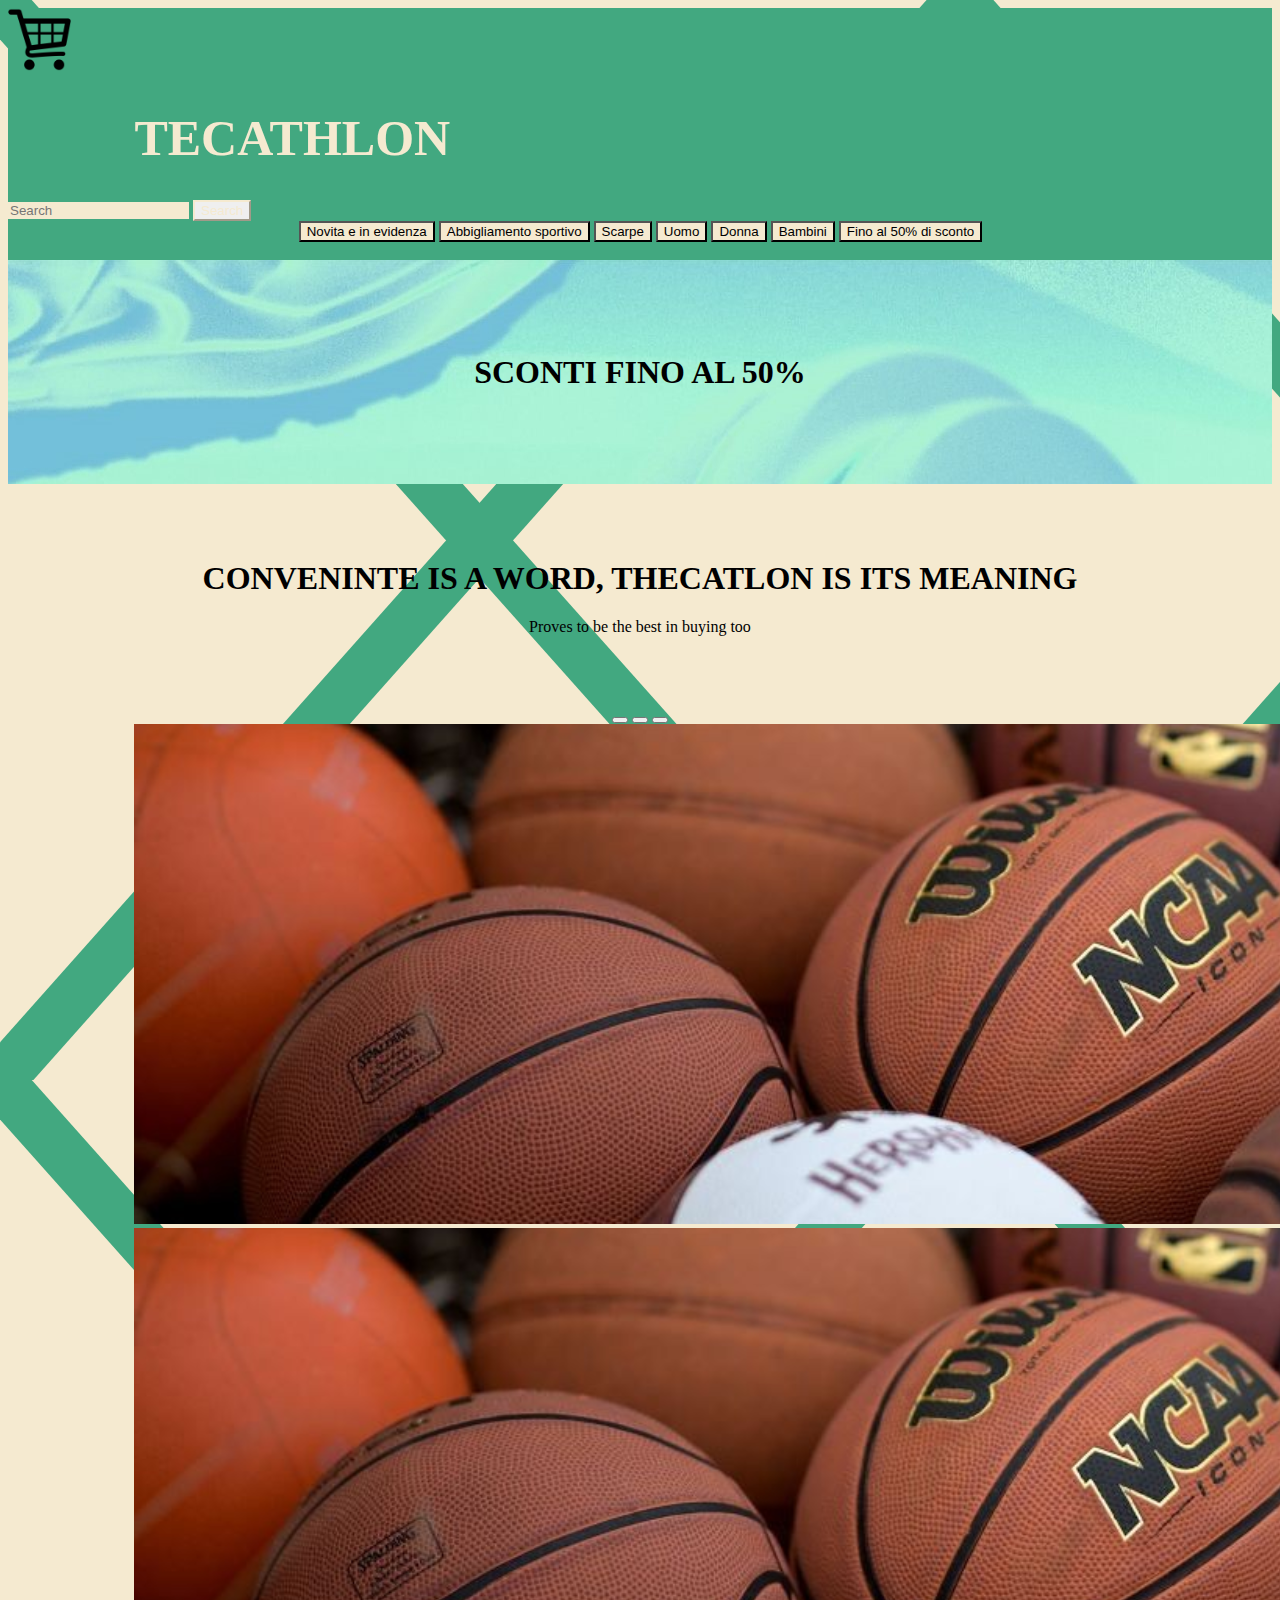
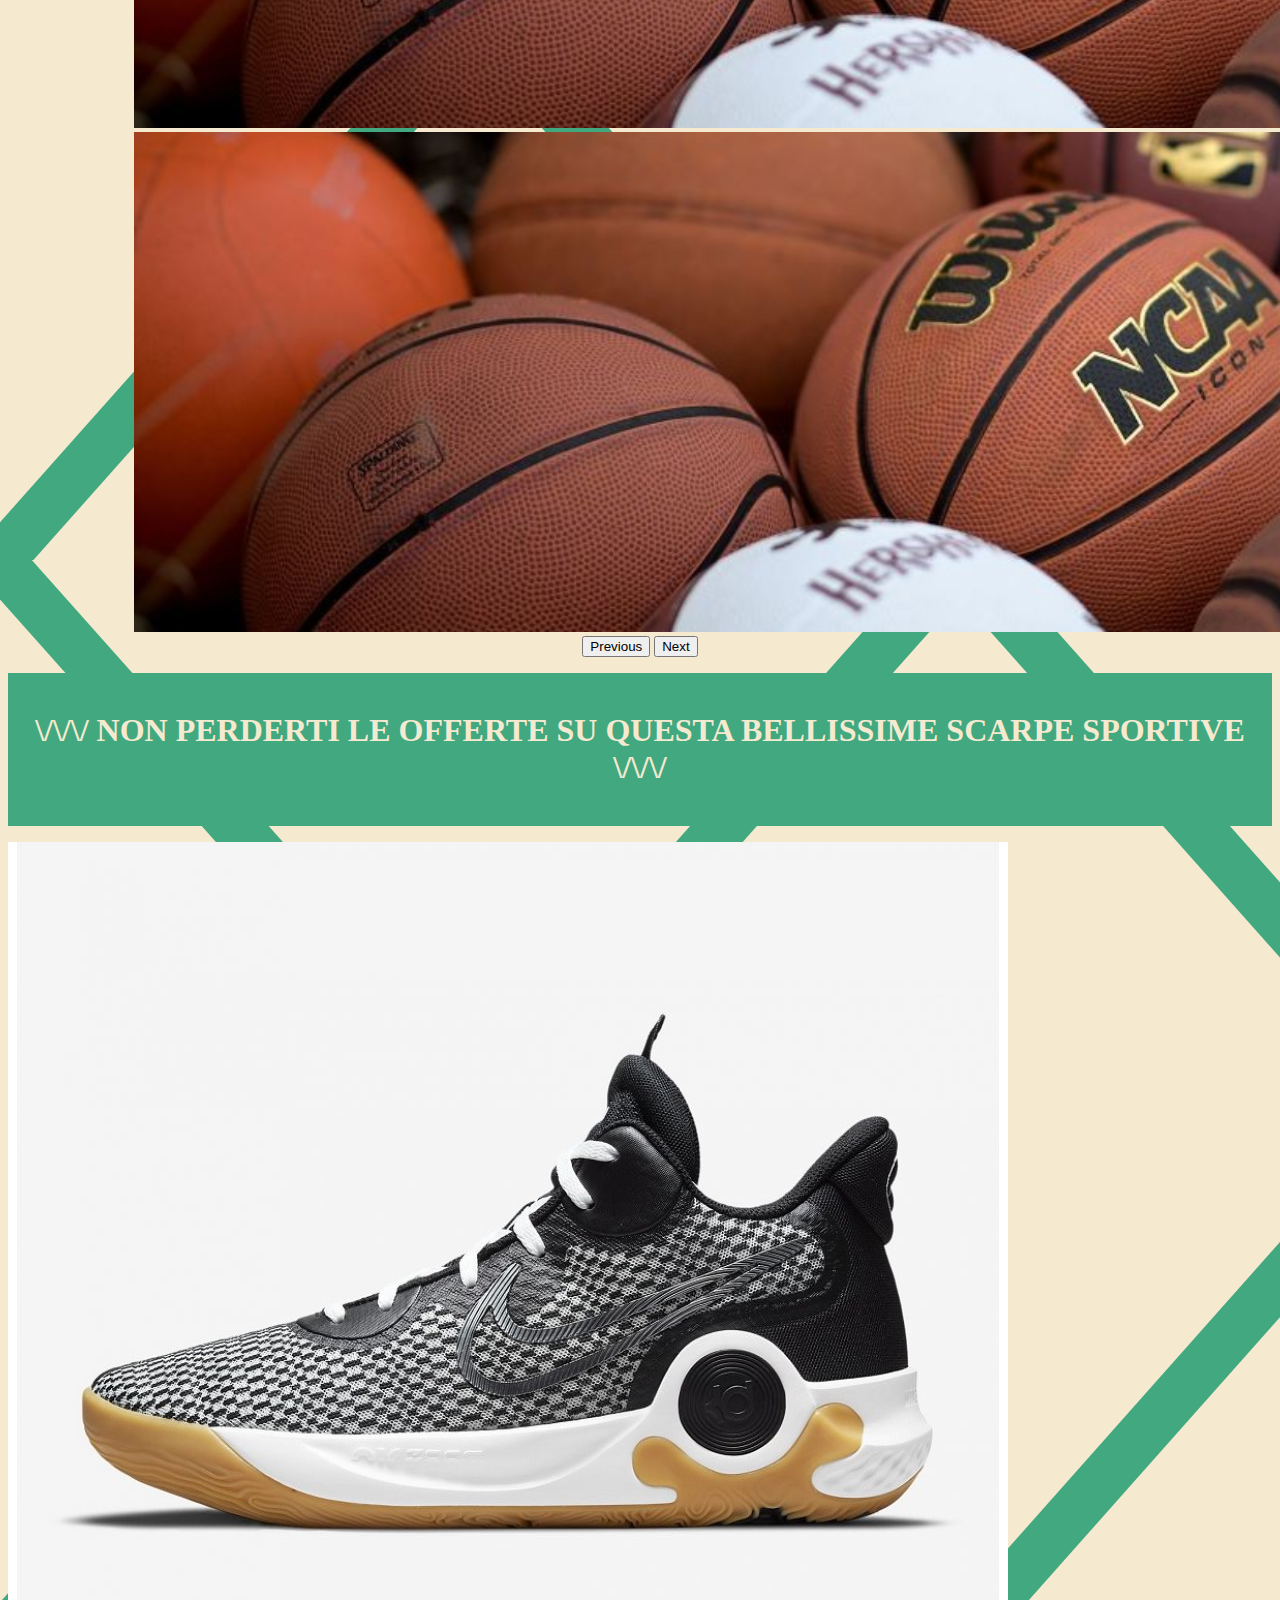
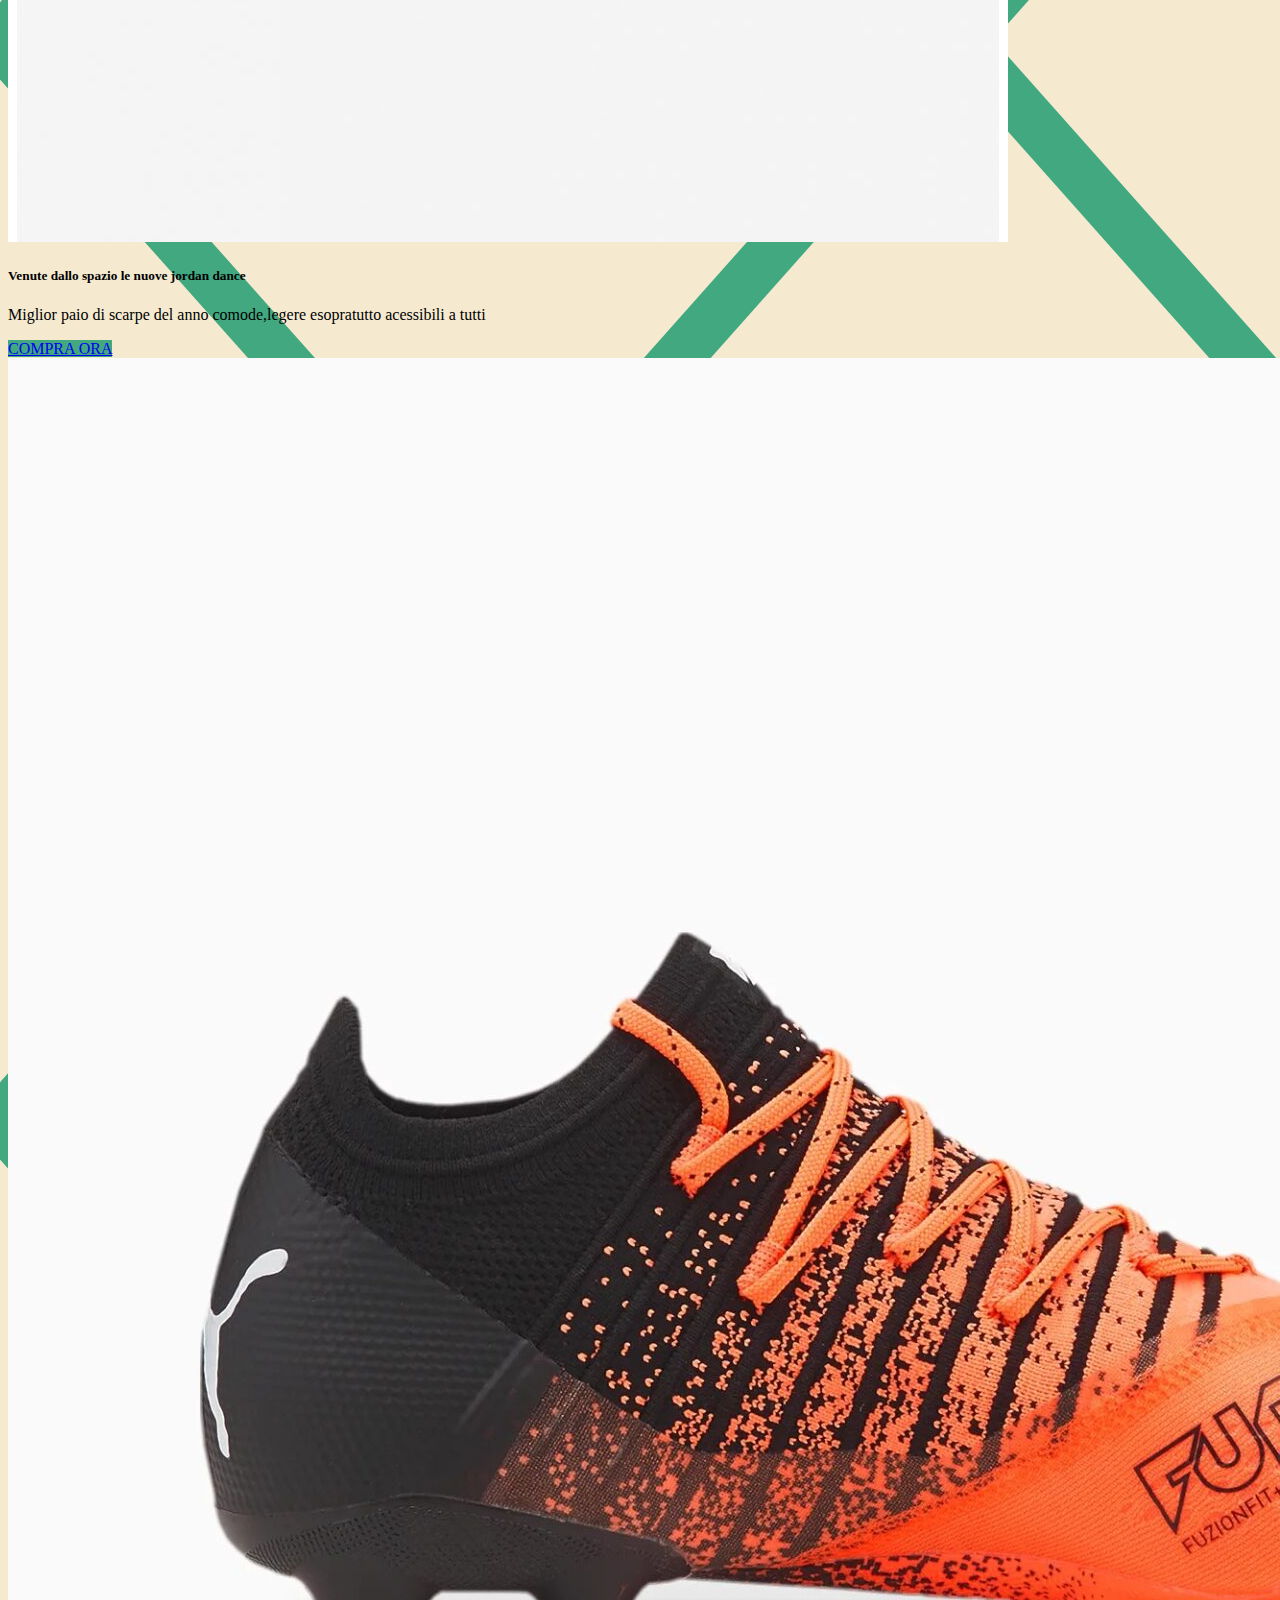
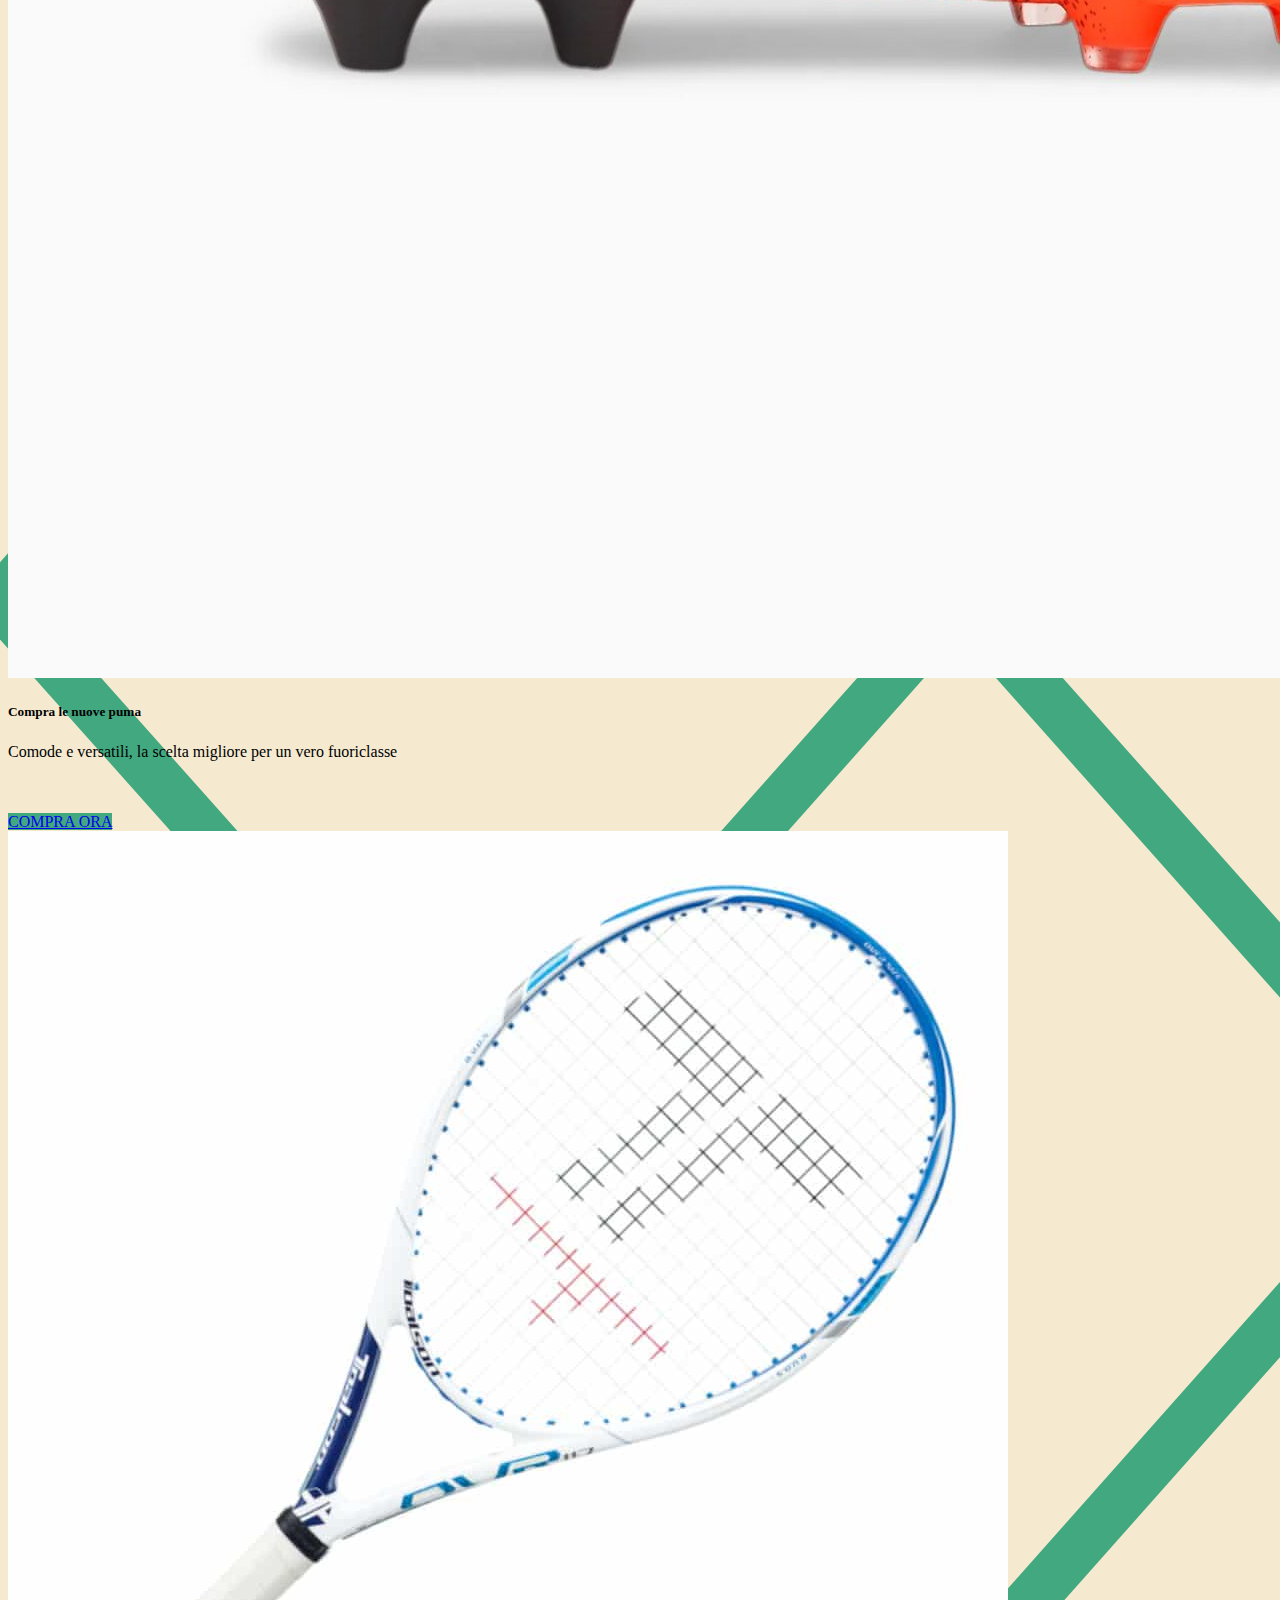
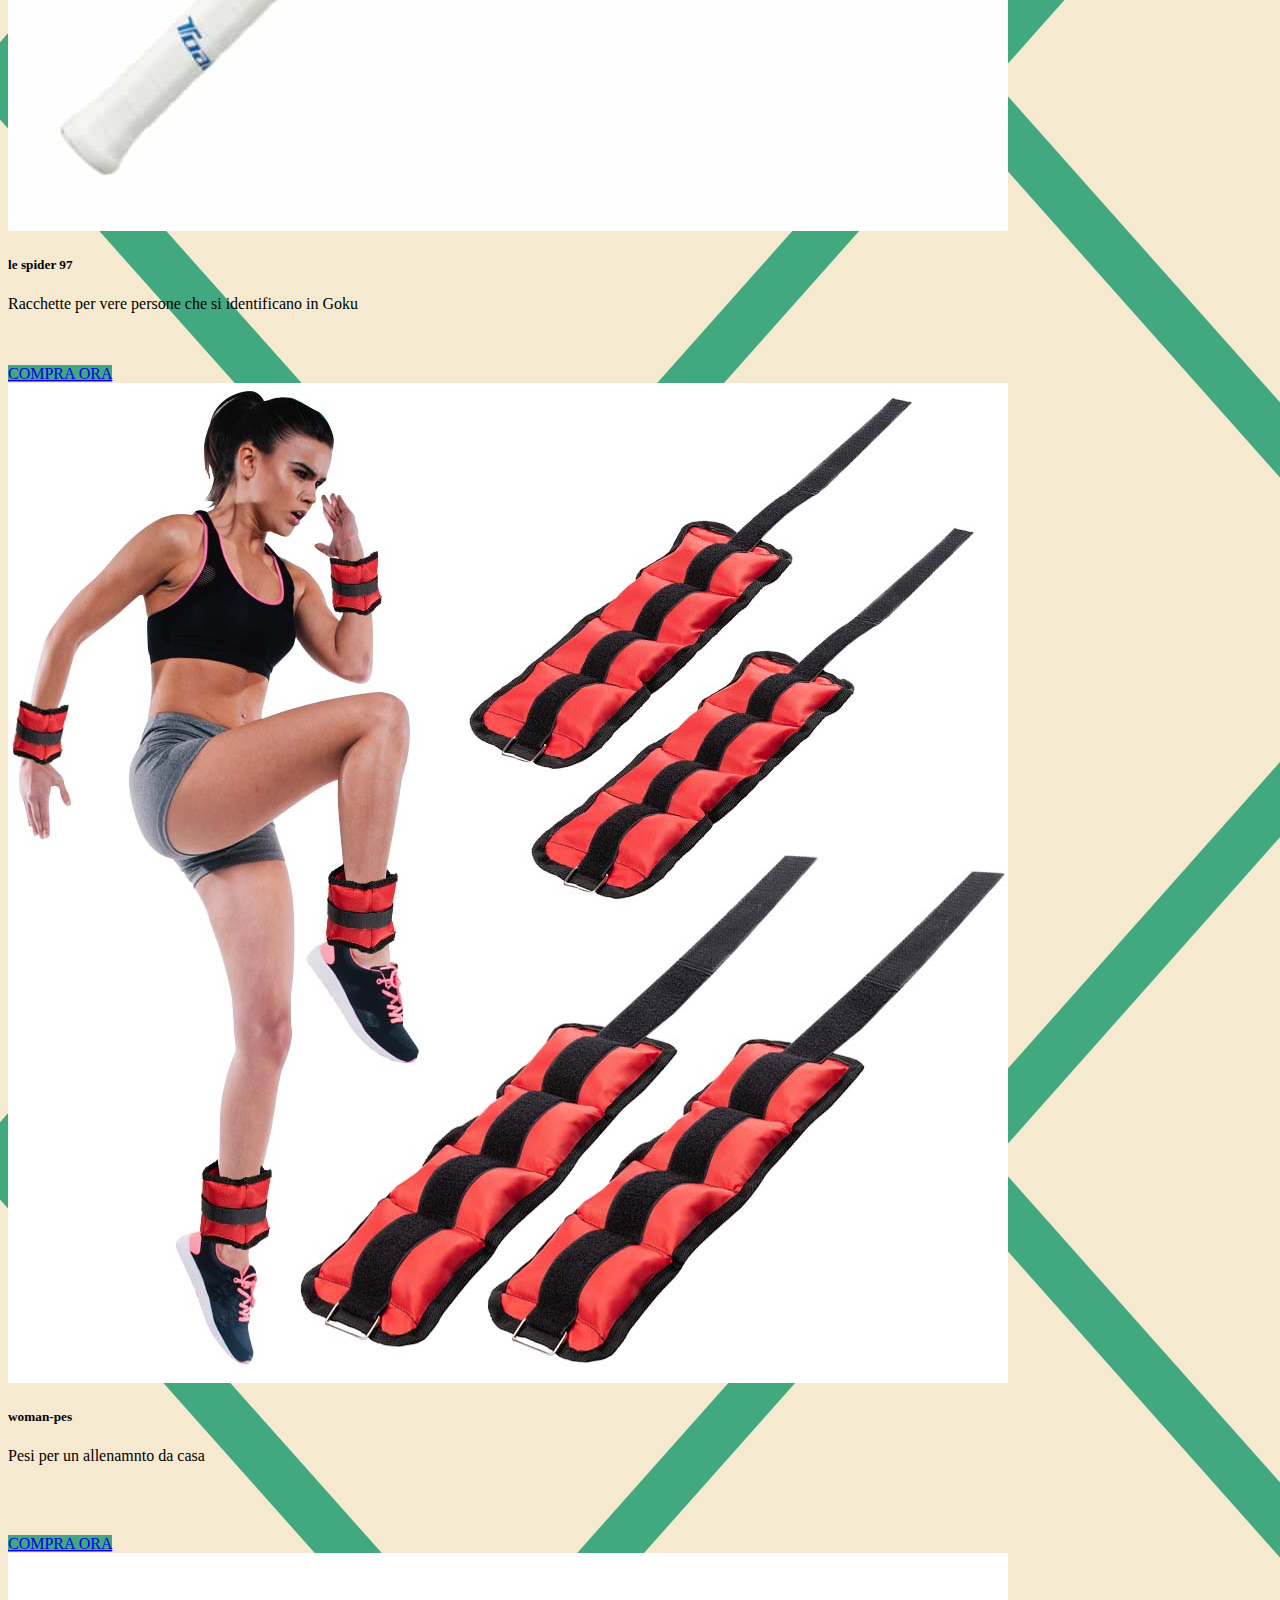
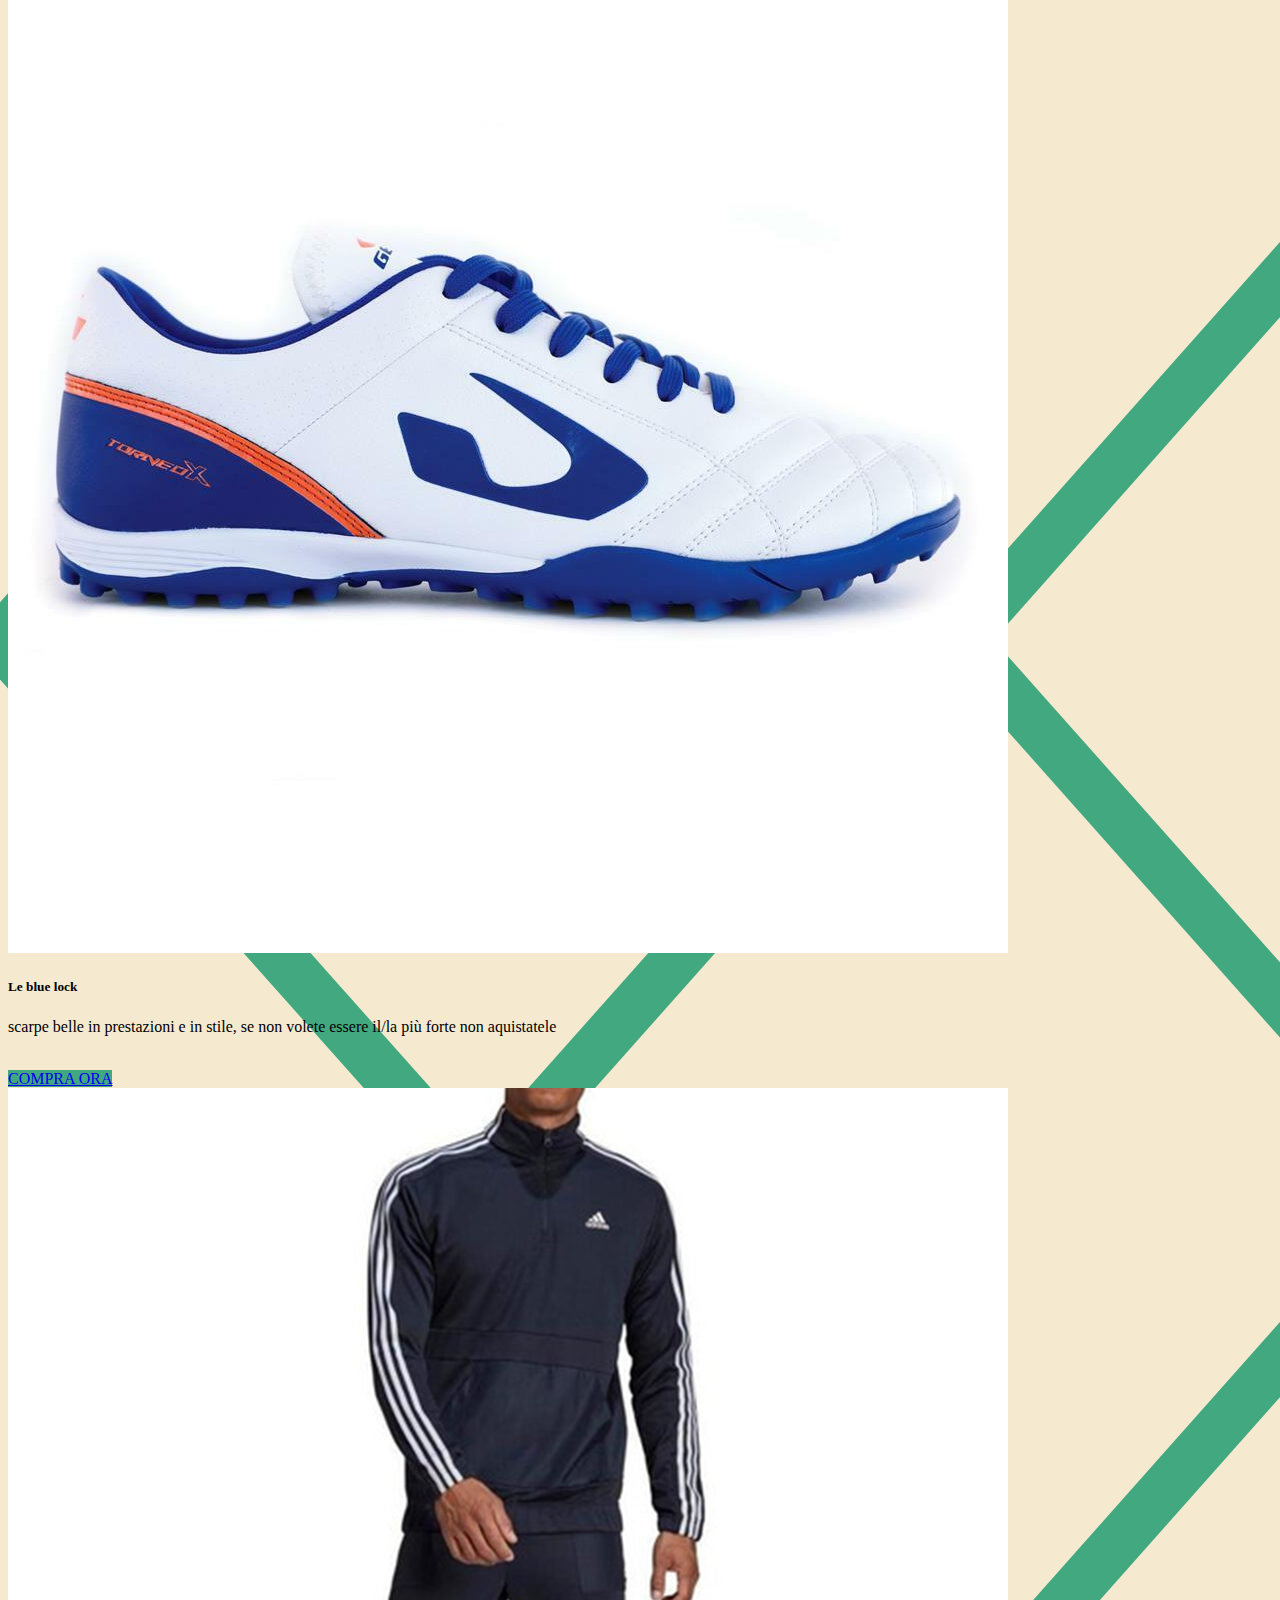
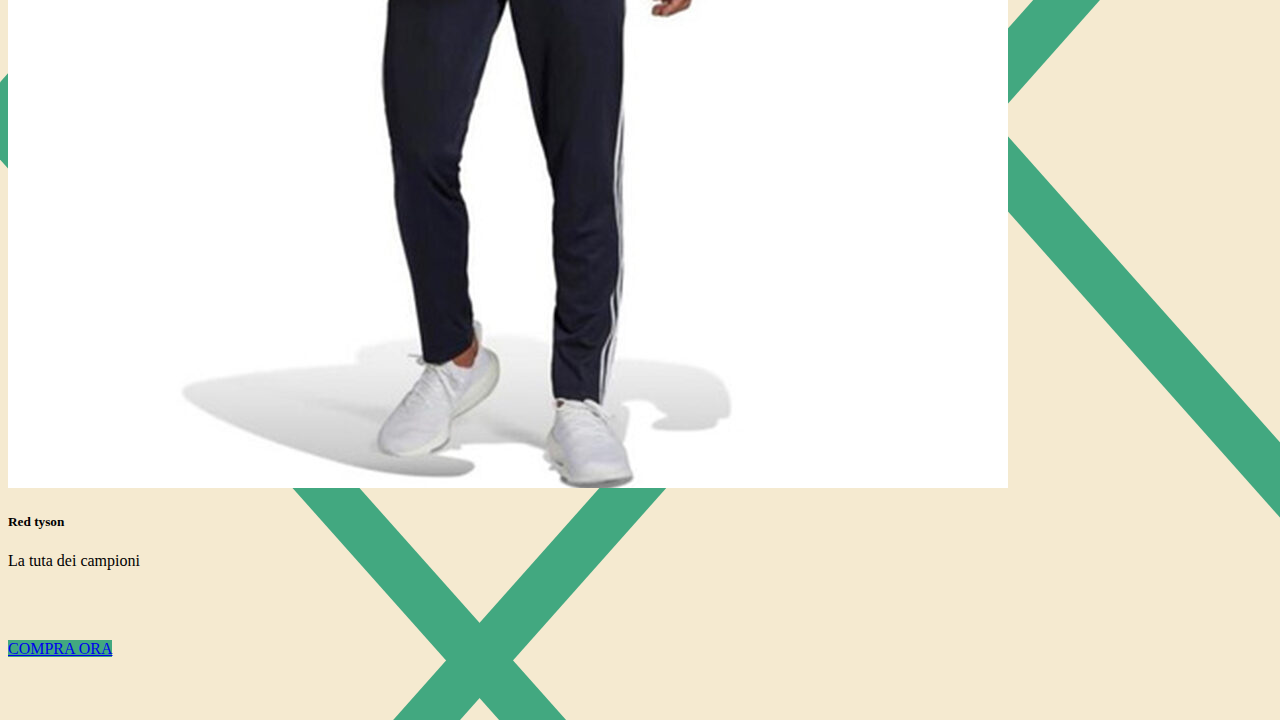
==== index.html @ 0f66af79 "fine" ====
<!doctype html>
<html lang="it">
  <head>
    <meta charset="utf-8">
    <meta name="viewport" content="width=device-width, initial-scale=1">
    <link href="https://cdn.jsdelivr.net/npm/bootstrap@5.2.2/dist/css/bootstrap.min.css" rel="stylesheet" integrity="sha384-Zenh87qX5JnK2Jl0vWa8Ck2rdkQ2Bzep5IDxbcnCeuOxjzrPF/et3URy9Bv1WTRi" crossorigin="anonymous">
 <link rel="stylesheet" href="main.css/main.css">
    </head>
        <body background="IMG/body.png">

<!--NAV-->
<nav class="navbar navbar-expand-lg " style="background-color: #42A880; height: 100%; ">
    <div class="container-fluid">
    <img src="IMG/carello.png" style="height: 5%; width: 5%; border-color: #ffffff;">
    <h1 style="color: #F5EAD0; font-size: 50px; margin-left: 10%;">TECATHLON</h1>

    <form class="d-flex" role="search" style="color: red;">
    <input class="form-control me-2" type="search" placeholder="Search" aria-label="Search" style="background-color: #F5EAD0; border: #F5EAD0;">
    <button class="btn btn-outline-success" style="color: #F5EAD0; border-color: #F5EAD0;">Search</button>
    </form>

</nav>

<div style="background-color: #42A880; height: 70%;">
 
    <form class="container-fluid center-content-start">
      <button class="btn btn-outline-success me-2" type="button" style="background-color: #F5EAD0; margin-left: 23%;" >Novita e in evidenza</button>
      <button class="btn btn-outline-success me-2" type="button" style="background-color: #F5EAD0">Abbigliamento sportivo</button>
      <button class="btn btn-outline-success me-2" type="button" style="background-color: #F5EAD0">Scarpe</button>
      <button class="btn btn-outline-success me-2" type="button" style="background-color: #F5EAD0">Uomo</button>
      <button class="btn btn-outline-success me-2" type="button" style="background-color: #F5EAD0">Donna</button>
      <button class="btn btn-outline-success me-2" type="button" style="background-color: #F5EAD0">Bambini</button>
      <button class="btn btn-outline-success me-2" type="button" style="background-color: #F5EAD0">Fino al 50% di sconto</button>
    </form>
  <br>

</div>

<!--SCONTI FINO AL 50%-->
<div class="container-fluid" style="background-image: url(IMG/sconti.jpg);">
<br>
  <br>
    <br>
      <br>
        <center><h1>SCONTI FINO AL 50%</h></center>
      <br>
    <br>
  <br>
<br>    
</div>
<!--SLOGAN-->
<div class="container-fluid" >
<br>
  <br>
    <br> 
      <center><h1>CONVENINTE IS A WORD, THECATLON IS ITS MEANING</h></center>
      <center><p>Proves to be the best in buying too</p></center> 
    <br>
  <br>
<br> 
</div>

 <center>
  <div id="carouselExampleIndicators" class="carousel slide" style="width: 80%;height: 80%;">
  <div class="carousel-indicators">
    <button type="button" data-bs-target="#carouselExampleIndicators" data-bs-slide-to="0" class="active" aria-current="true" aria-label="Slide 1"></button>
    <button type="button" data-bs-target="#carouselExampleIndicators" data-bs-slide-to="1" aria-label="Slide 2"></button>
    <button type="button" data-bs-target="#carouselExampleIndicators" data-bs-slide-to="2" aria-label="Slide 3"></button>
  </div>
  <div class="carousel-inner">
    <div class="carousel-item active">
      <img src="IMG/2.png" class="d-block w-100" alt="..." >
    </div>
    <div class="carousel-item">
      <img src="IMG/2.png" class="d-block w-100" alt="...">
    </div>
    <div class="carousel-item">
      <img src="IMG/2.png" class="d-block w-100" alt="...">
    </div>
  </div>
  <button class="carousel-control-prev" type="button" data-bs-target="#carouselExampleIndicators" data-bs-slide="prev">
    <span class="carousel-control-prev-icon" aria-hidden="true"></span>
    <span class="visually-hidden">Previous</span>
  </button>
  <button class="carousel-control-next" type="button" data-bs-target="#carouselExampleIndicators" data-bs-slide="next">
    <span class="carousel-control-next-icon" aria-hidden="true"></span>
    <span class="visually-hidden">Next</span>
  </button>
</div>
</center>
<div>

  <p>

    
  </p>

</div>

<!--NON PERDERTI LE NOSTRE OFFERTE CHE SUPERANO IL 50% DI SCONTO-->
<div class="container-fluid" style="background-color: #42A880;">
<br>
<center><h1 style="color: #F5EAD0;">\/\/\/               NON PERDERTI LE OFFERTE SU QUESTA BELLISSIME SCARPE SPORTIVE               \/\/\/</h></center>
<br>
</div>

<!--CARD-->
<DIV style="background-color: rgb(255, 255, 255);"> 

  <p>


  </p>
  </DIV>
  <div  class="container-fluid" >
    <div class="row" >
  
      <div class="col-2" style="height: 10%;">
        <div class="card" class="w-100" >
        
          <img src="IMG/scarpebask.jpg" class="card-img-top" alt="100">
            <div class="card-body" id="card">
              <h5 class="card-title">Venute dallo spazio le nuove jordan dance</h5>
              <p>Miglior paio di scarpe del anno comode,legere esopratutto acessibili a tutti</p>
              <a style="background-color: #42A880; border-color: #42A880;" href="#" class="btn btn-primary">COMPRA ORA</a>
            </div>
          </div>
        </div>
      
      
        <div class="col-2">
          <div class="card" class="w-100">
          <img src="IMG/pumacalcio.jpg" class="card-img-top" alt="100">
            <div class="card-body">
              <h5 class="card-title"> Compra le nuove puma </h5>
              <p>Comode e versatili, la scelta migliore per un vero fuoriclasse</p>
              <br>
              <br>
              <a style="background-color: #42A880; border-color: #42A880;" href="#" class="btn btn-primary">COMPRA ORA</a>
            </div>
          </div>
        </div>  
      
        <div class="col-2">
          <div class="card" class="w-100">
          <img src="IMG/rachetto.jpeg" class="card-img-top" alt="...">
            <div class="card-body">
              <h5 class="card-title">le spider 97</h5>
              
              <p> Racchette per vere persone che si identificano in Goku</p>
              <br>
              <br>
              <a style="background-color: #42A880; border-color: #42A880;" href="#" class="btn btn-primary">COMPRA ORA</a>
            </div>
          </div>
        </div>   
      
        <div class="col-2">
          <div class="card" class="w-100">
          <img src="IMG/pesi.jpg" class="card-img-top" alt="...">
            <div class="card-body">
              <h5 class="card-title">woman-pes</h5>
              
              <p>Pesi per un allenamnto da casa</p>
              <br>
              <br>
              <br>
              <a  style="background-color: #42A880; border-color: #42A880;" href="#" class="btn btn-primary">COMPRA ORA</a>
            </div>
          </div>
        </div> 
        
        <div class="col-2">
          <div class="card" class="w-100">
          <img src="IMG/scacalcetto.jpg" class="card-img-top" alt="...">
            <div class="card-body">
              <h5 class="card-title"> Le blue lock</h5>
              <p>scarpe belle in prestazioni e in stile, se non volete essere il/la più forte non aquistatele</p>
              <br>
              <a style="background-color: #42A880; border-color: #42A880;" href="#" class="btn btn-primary">COMPRA ORA</a>
            </div>
          </div>
        </div>  
      
      
        <div class="col-2">
          <div  class="card" class="w-100">
            <img src="IMG/tuta.jpg" class="card-img-top" alt="...">
              <div class="card-body">
                <h5 class="card-title">Red tyson</h5>
                <p class="card-text"> La tuta dei campioni</p>
                <br>
                <br>
                <br>
                <a style="background-color: #42A880; border-color: #42A880;" href="#" class="btn btn-primary">COMPRA ORA</a>
              </div>
          </div>
        </div>

<DIV > 
<br>
<br>
<br>

</DIV>
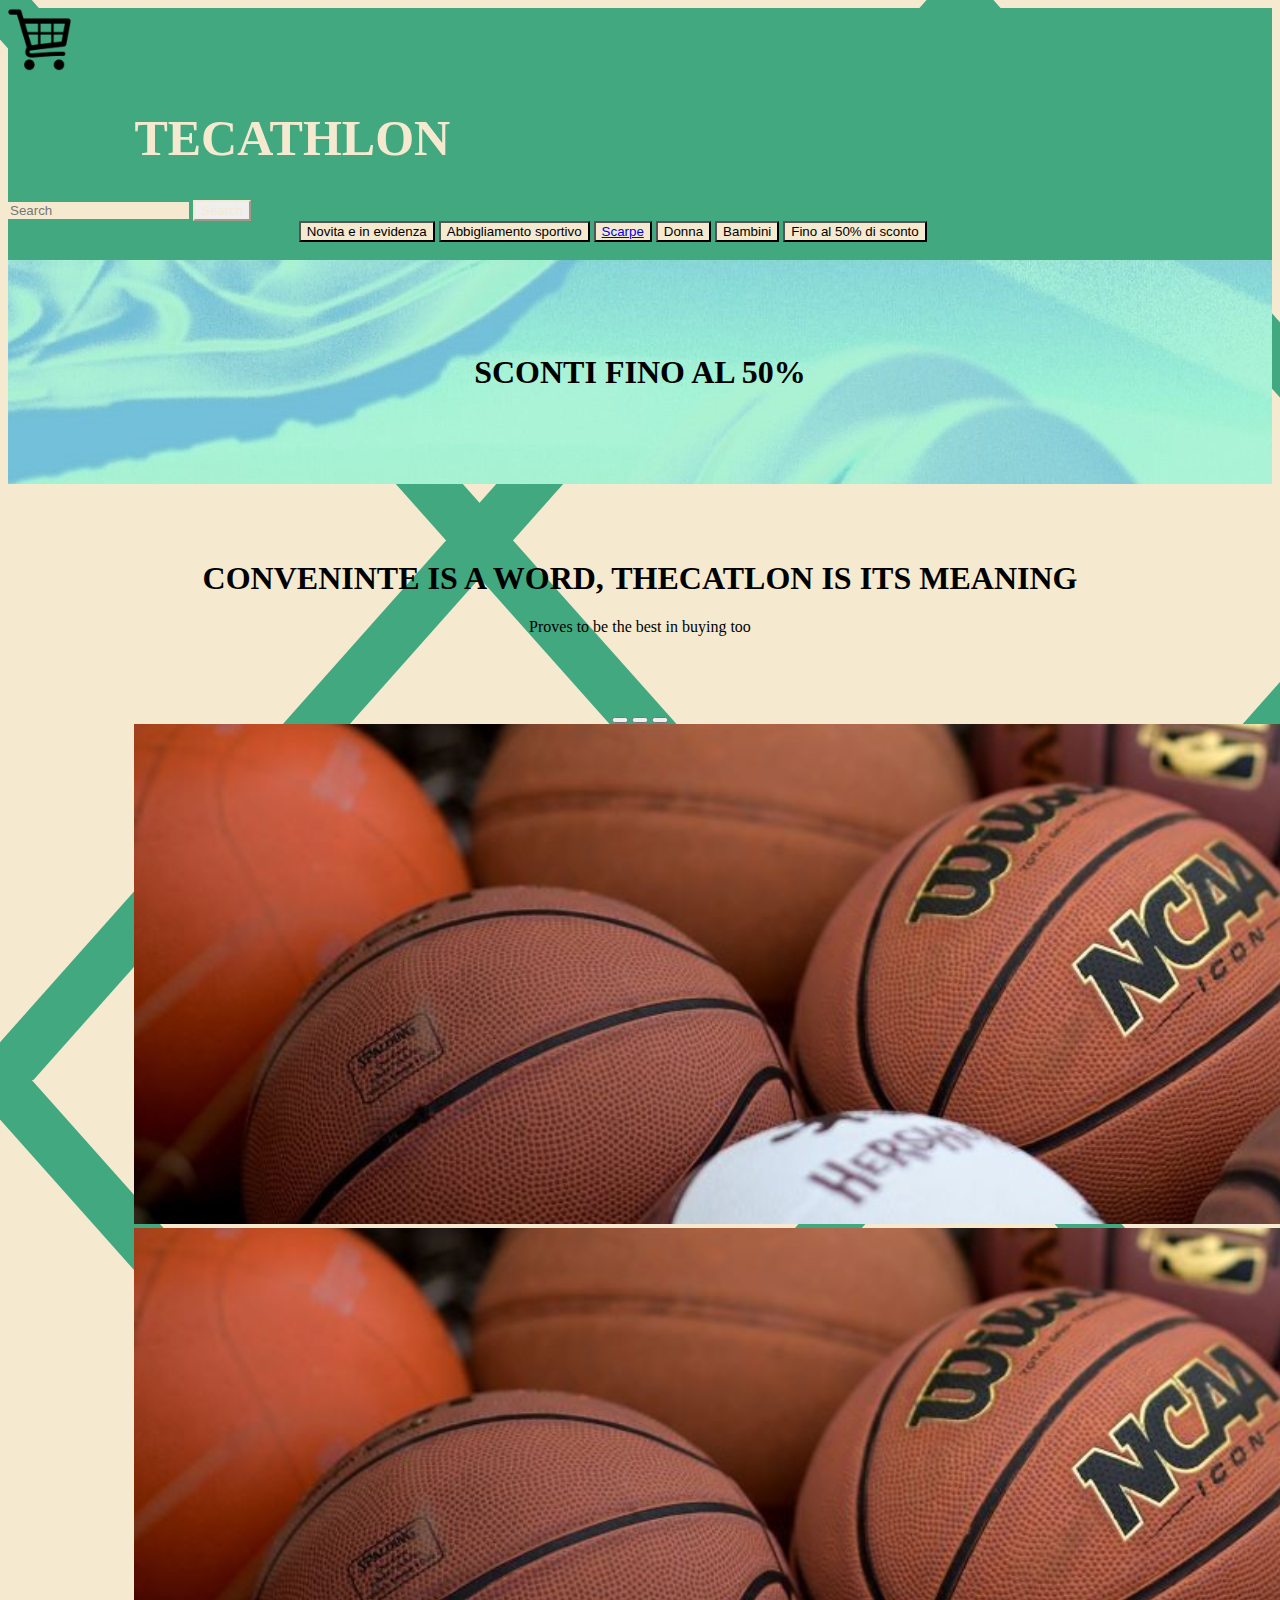
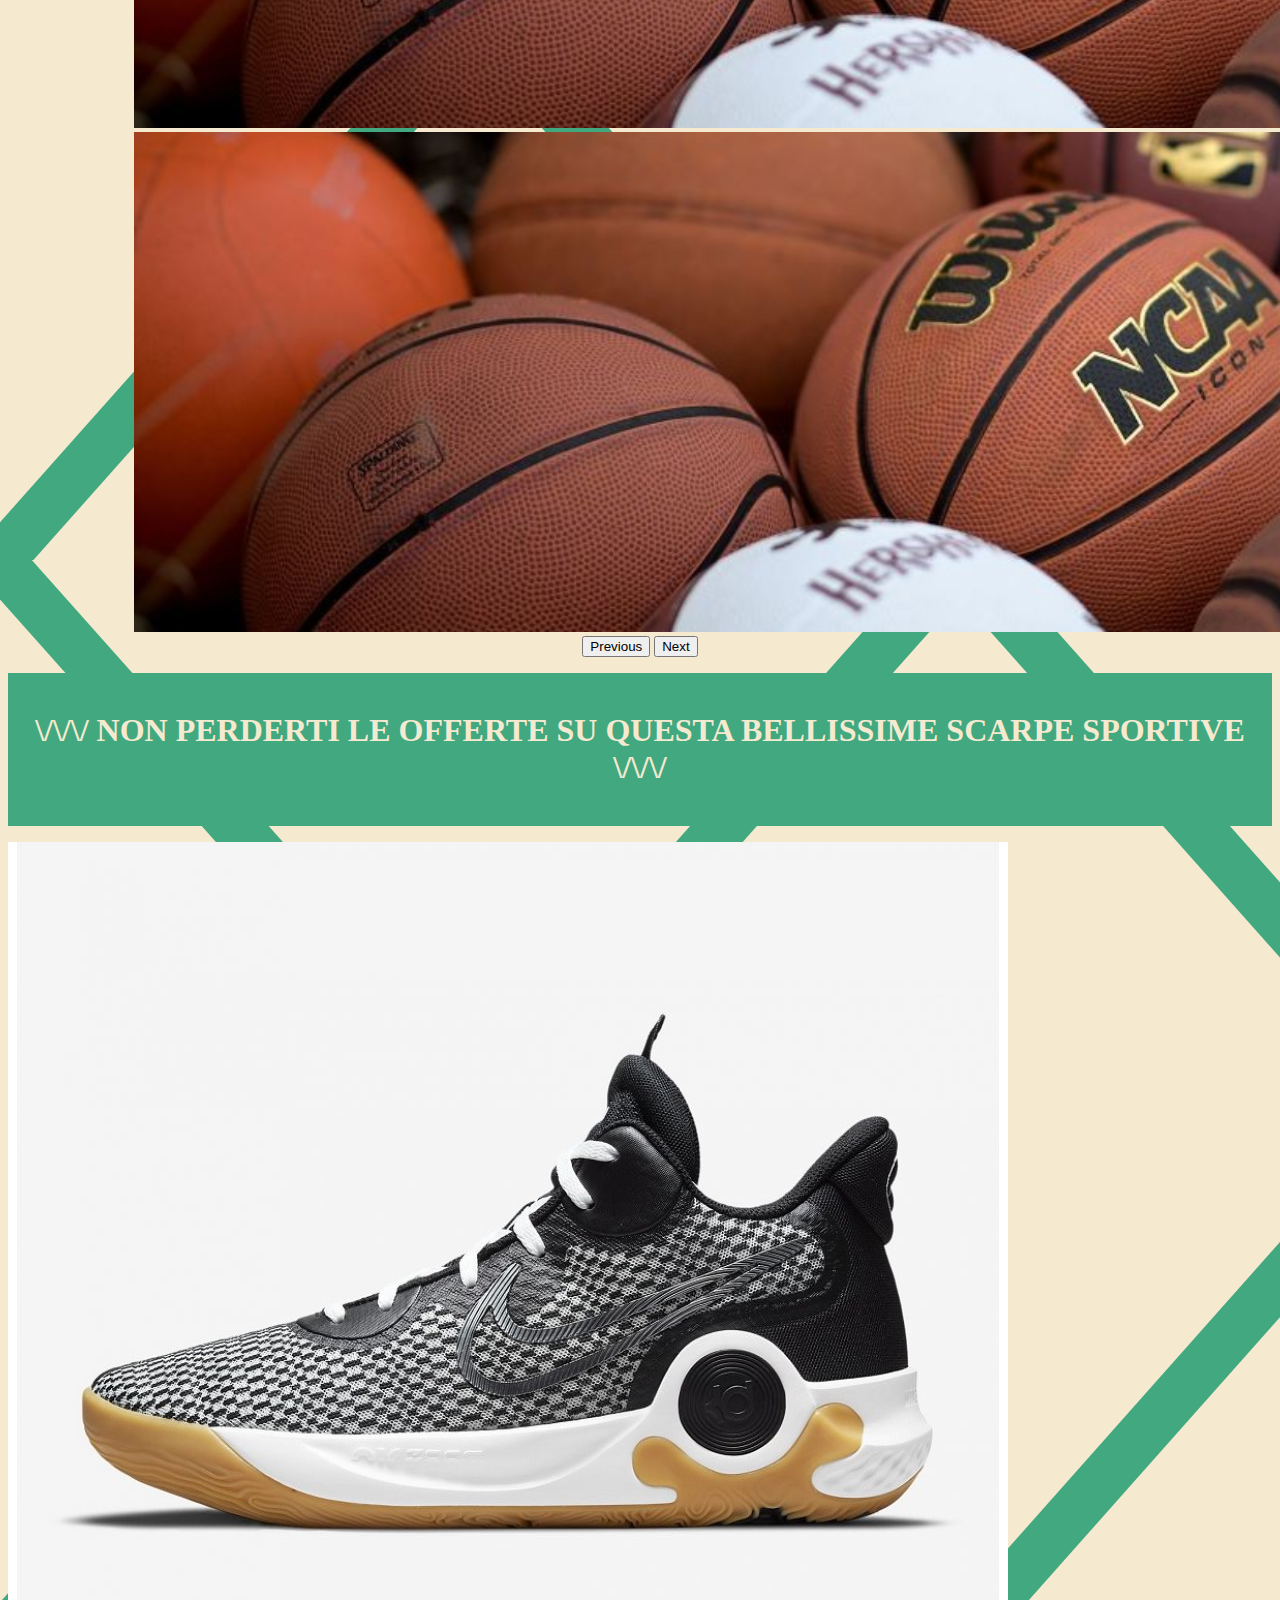
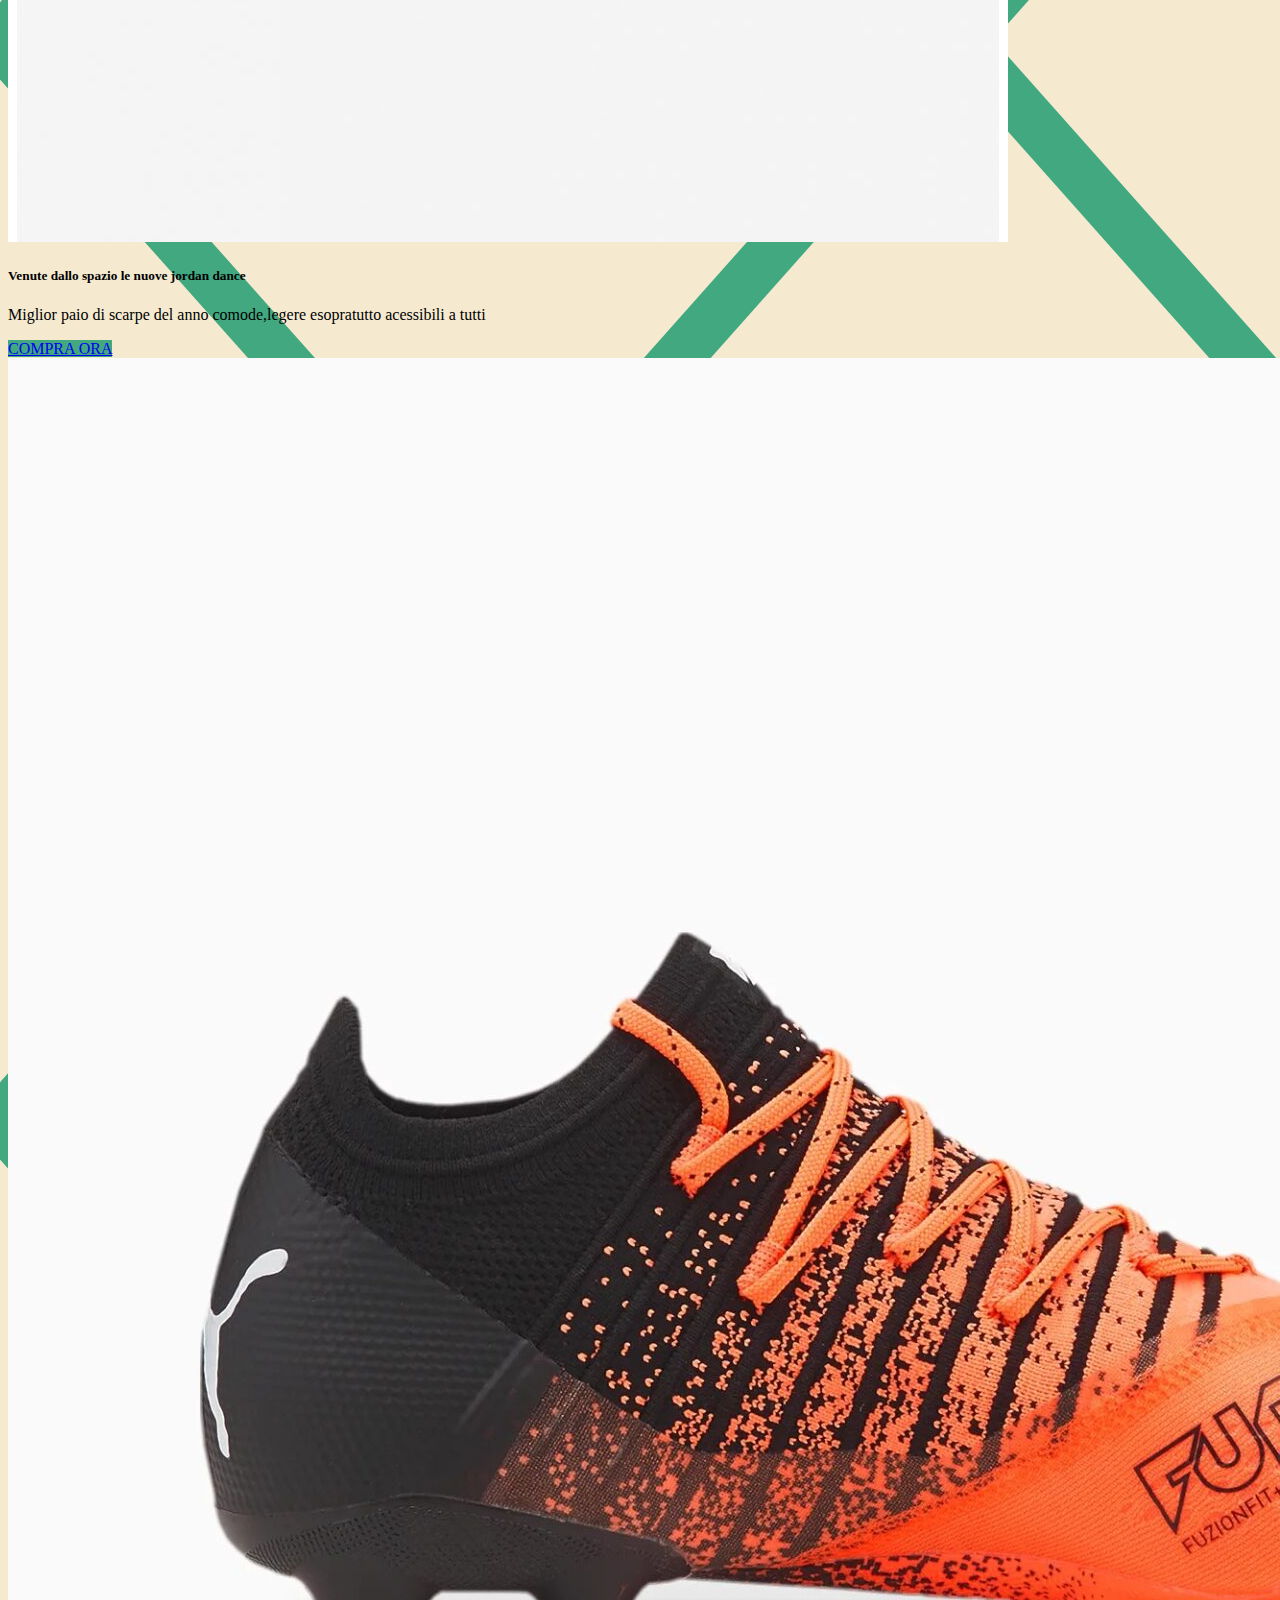
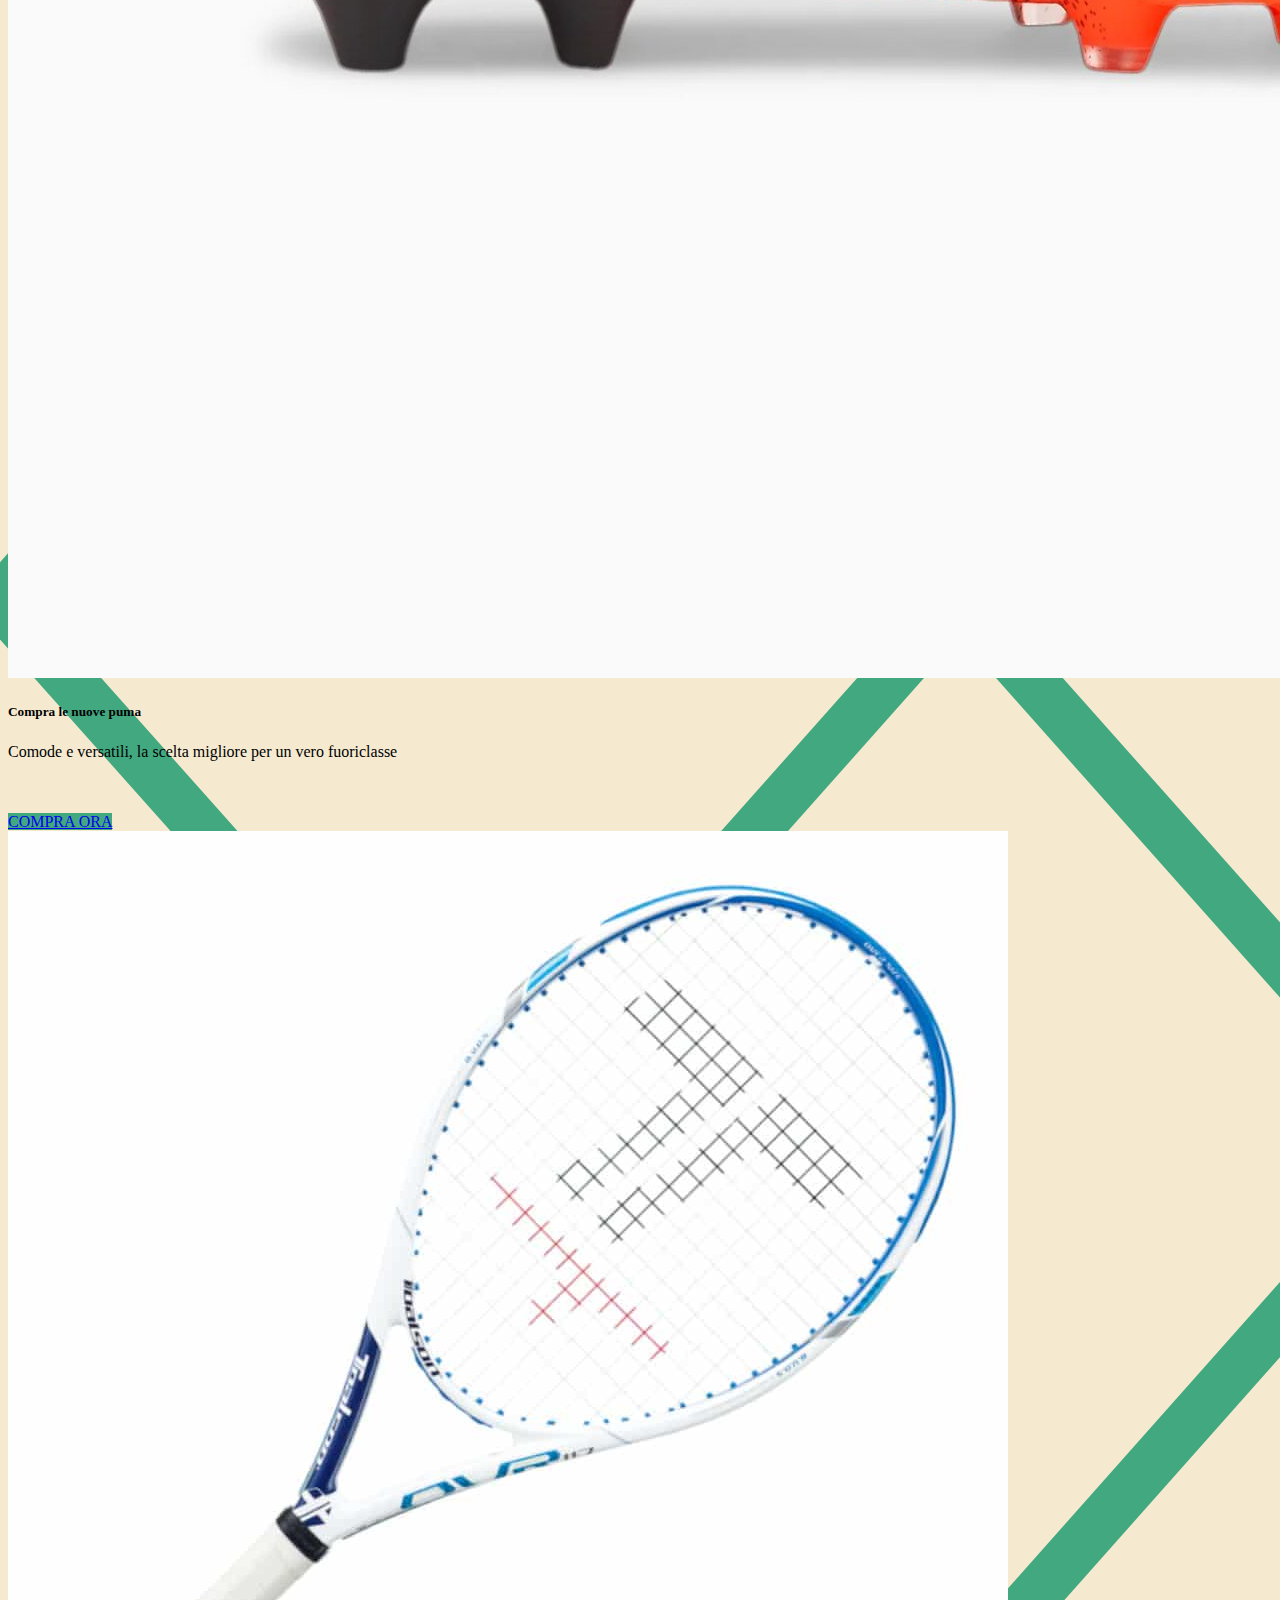
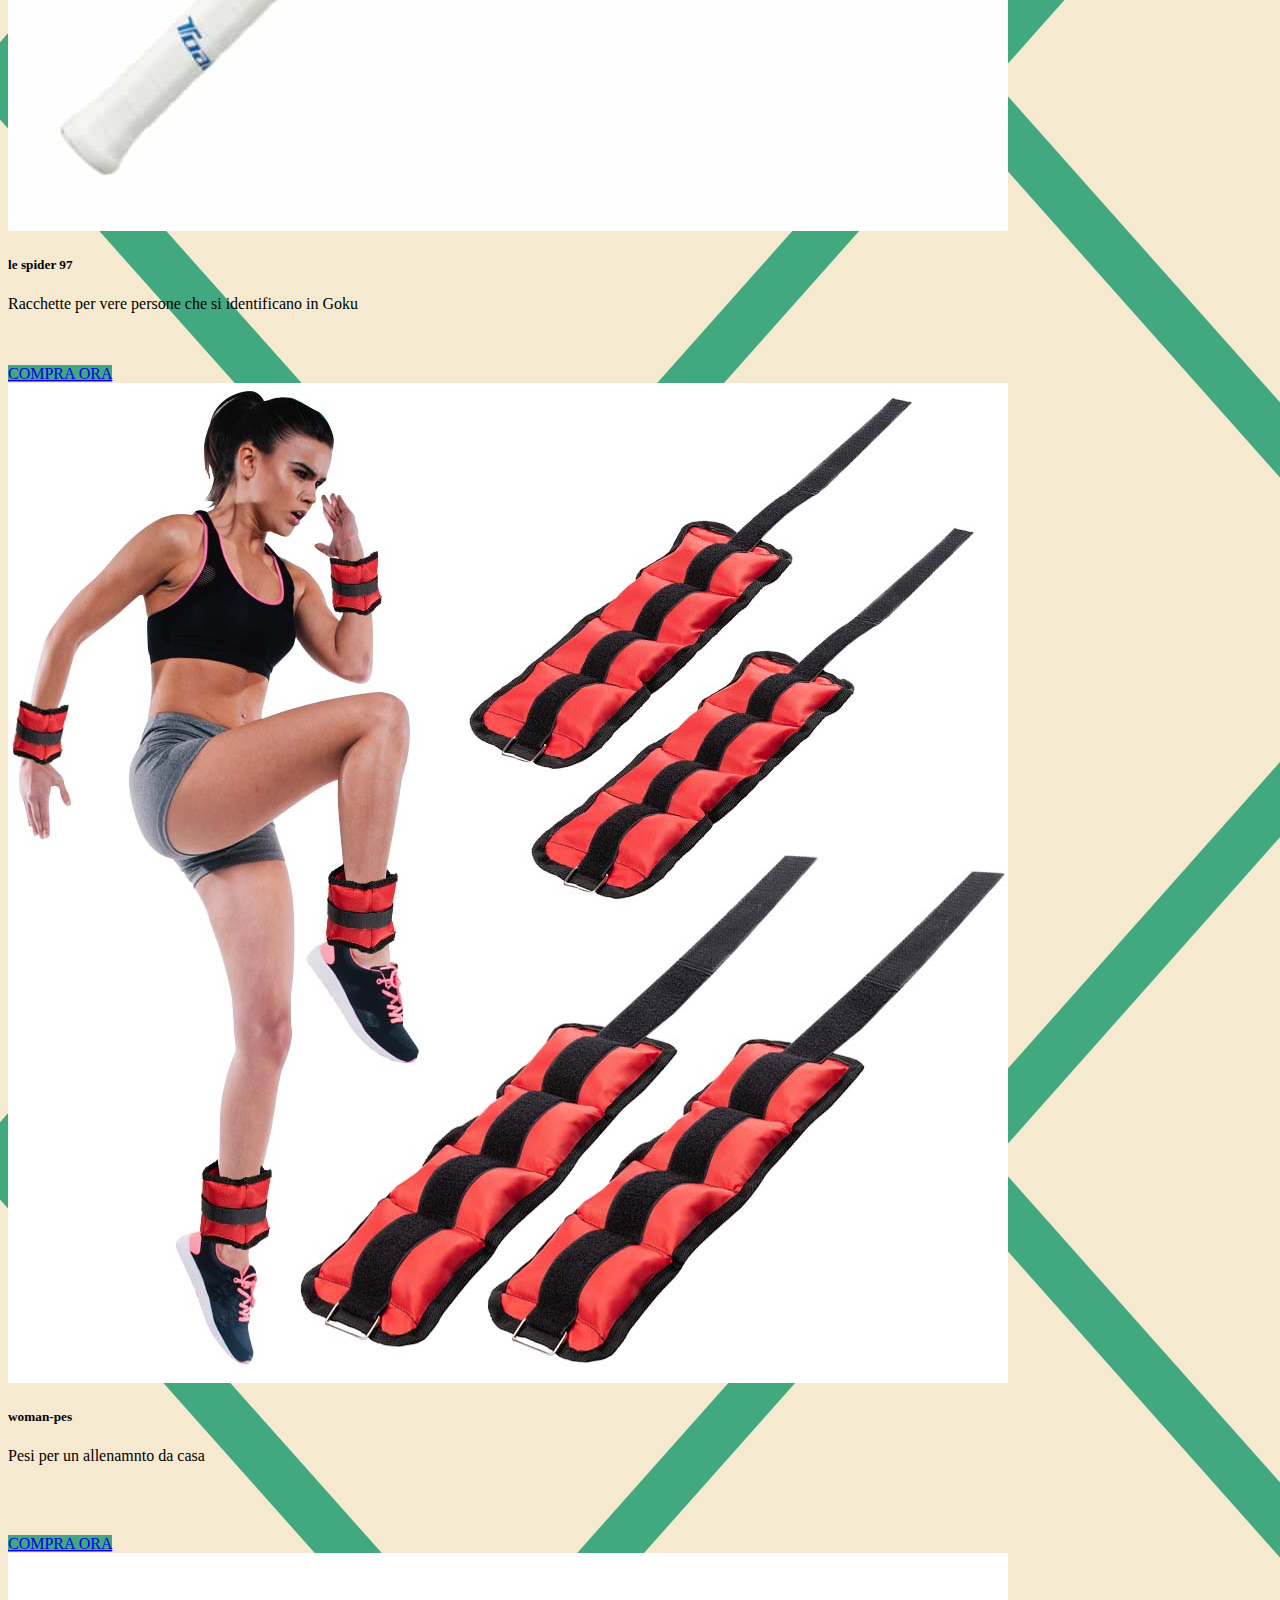
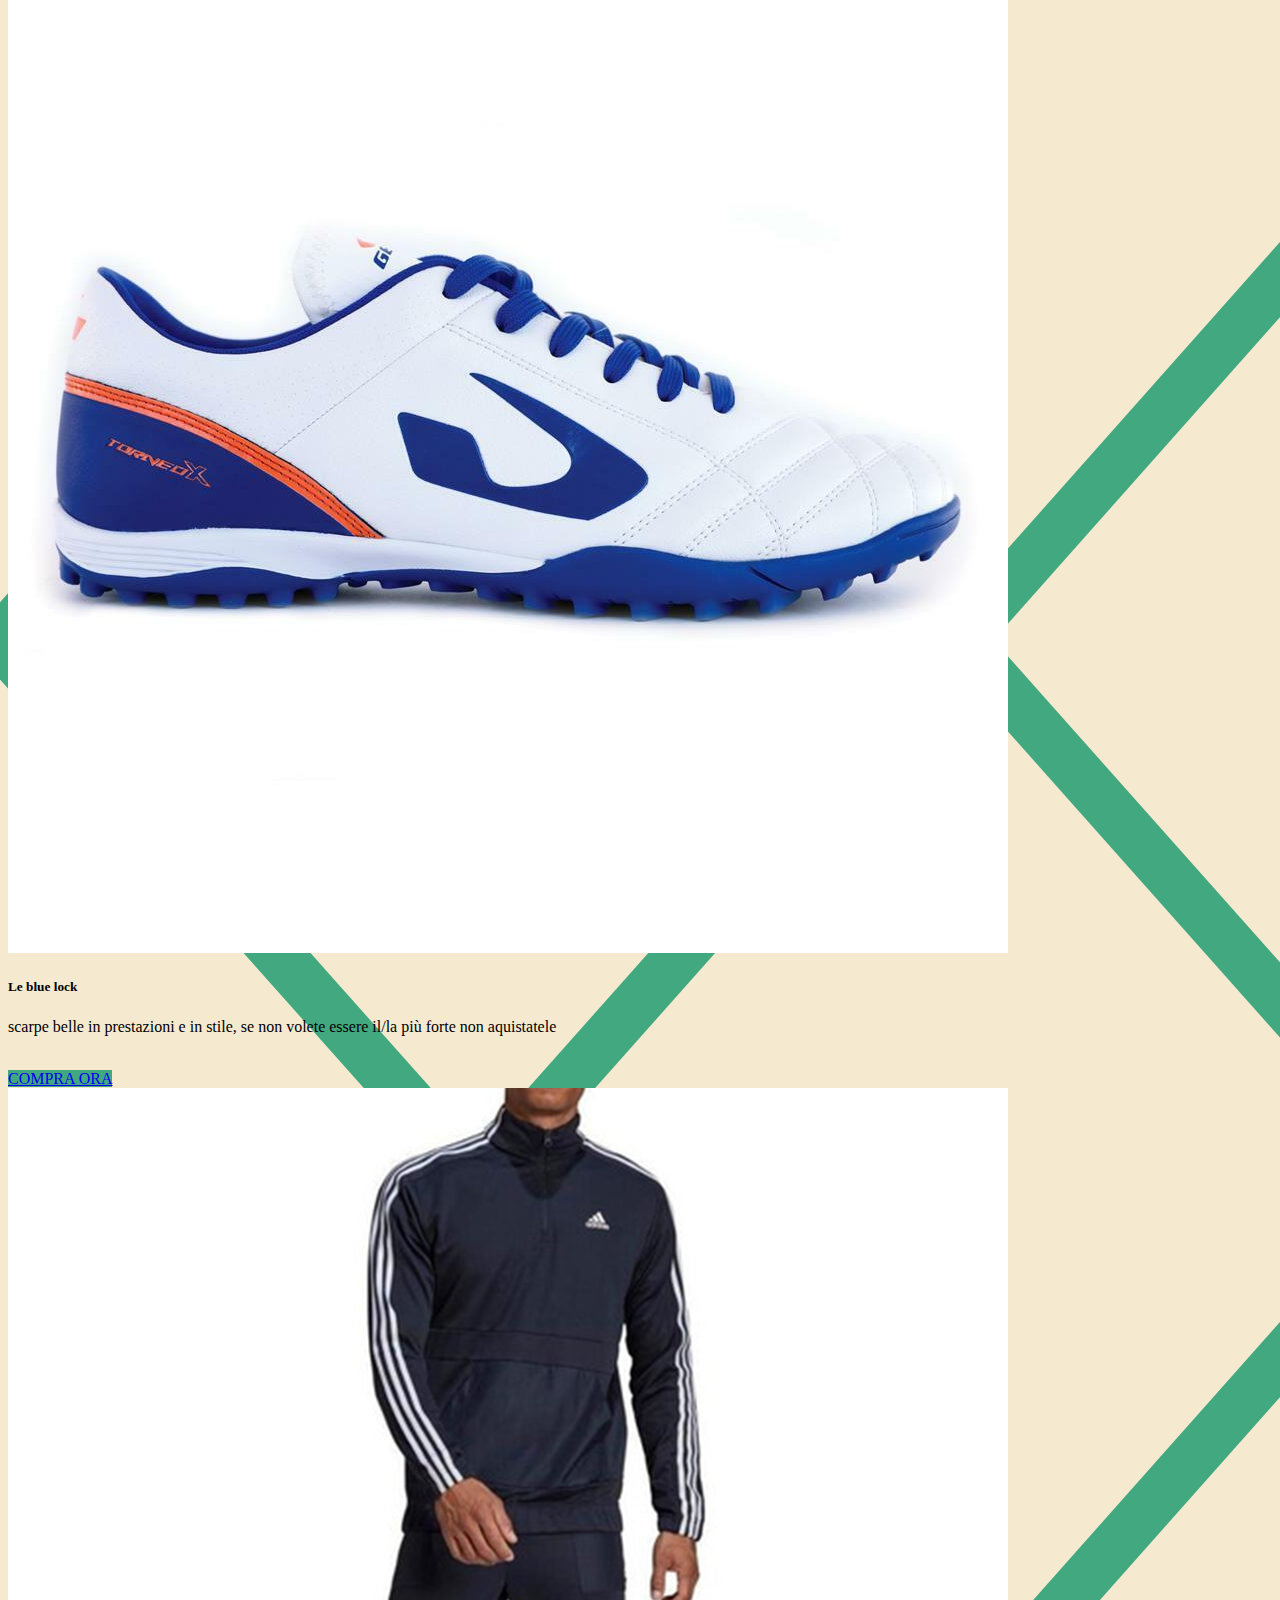
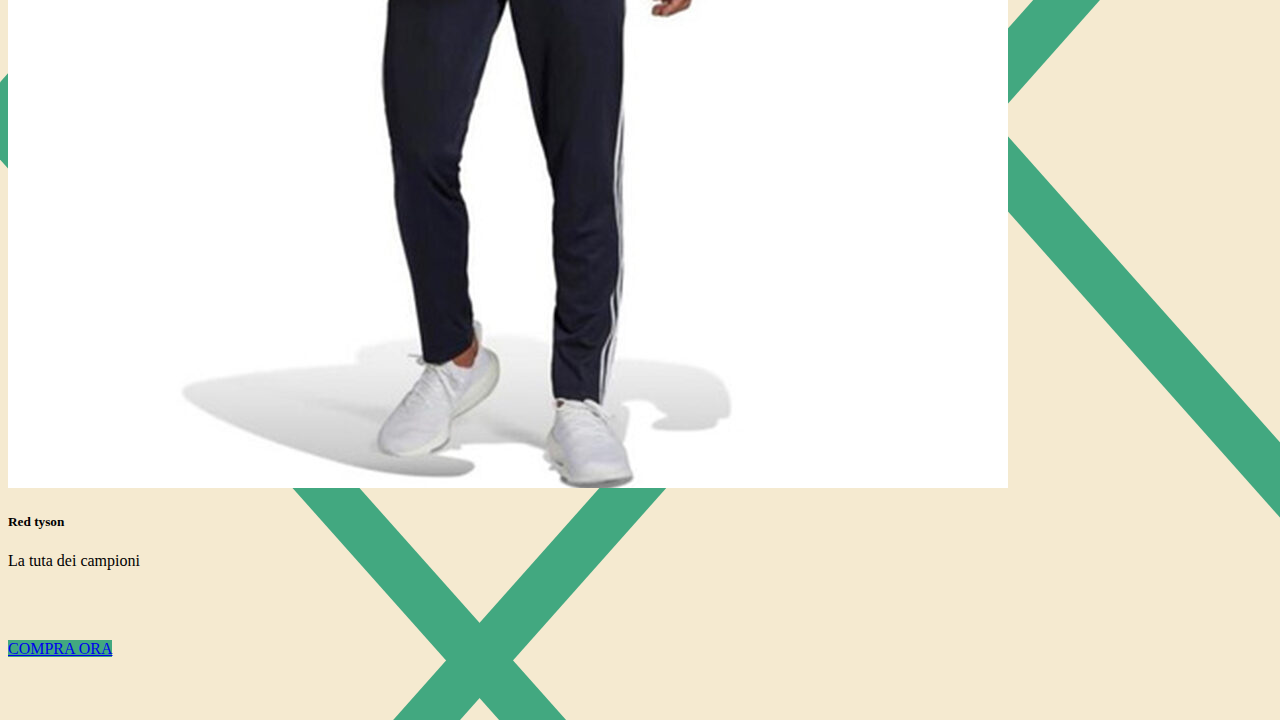
==== commit 7a91f758: "Merge branch 'pr/8'" ====
--- a/index.html
+++ b/index.html
@@ -26,8 +26,7 @@
     <form class="container-fluid center-content-start">
       <button class="btn btn-outline-success me-2" type="button" style="background-color: #F5EAD0; margin-left: 23%;" >Novita e in evidenza</button>
       <button class="btn btn-outline-success me-2" type="button" style="background-color: #F5EAD0">Abbigliamento sportivo</button>
-      <button class="btn btn-outline-success me-2" type="button" style="background-color: #F5EAD0">Scarpe</button>
-      <button class="btn btn-outline-success me-2" type="button" style="background-color: #F5EAD0">Uomo</button>
+      <button class="btn btn-outline-success me-2" type="button" style="background-color: #F5EAD0"><A href="scarpe.html">Scarpe</A></button>
       <button class="btn btn-outline-success me-2" type="button" style="background-color: #F5EAD0">Donna</button>
       <button class="btn btn-outline-success me-2" type="button" style="background-color: #F5EAD0">Bambini</button>
       <button class="btn btn-outline-success me-2" type="button" style="background-color: #F5EAD0">Fino al 50% di sconto</button>
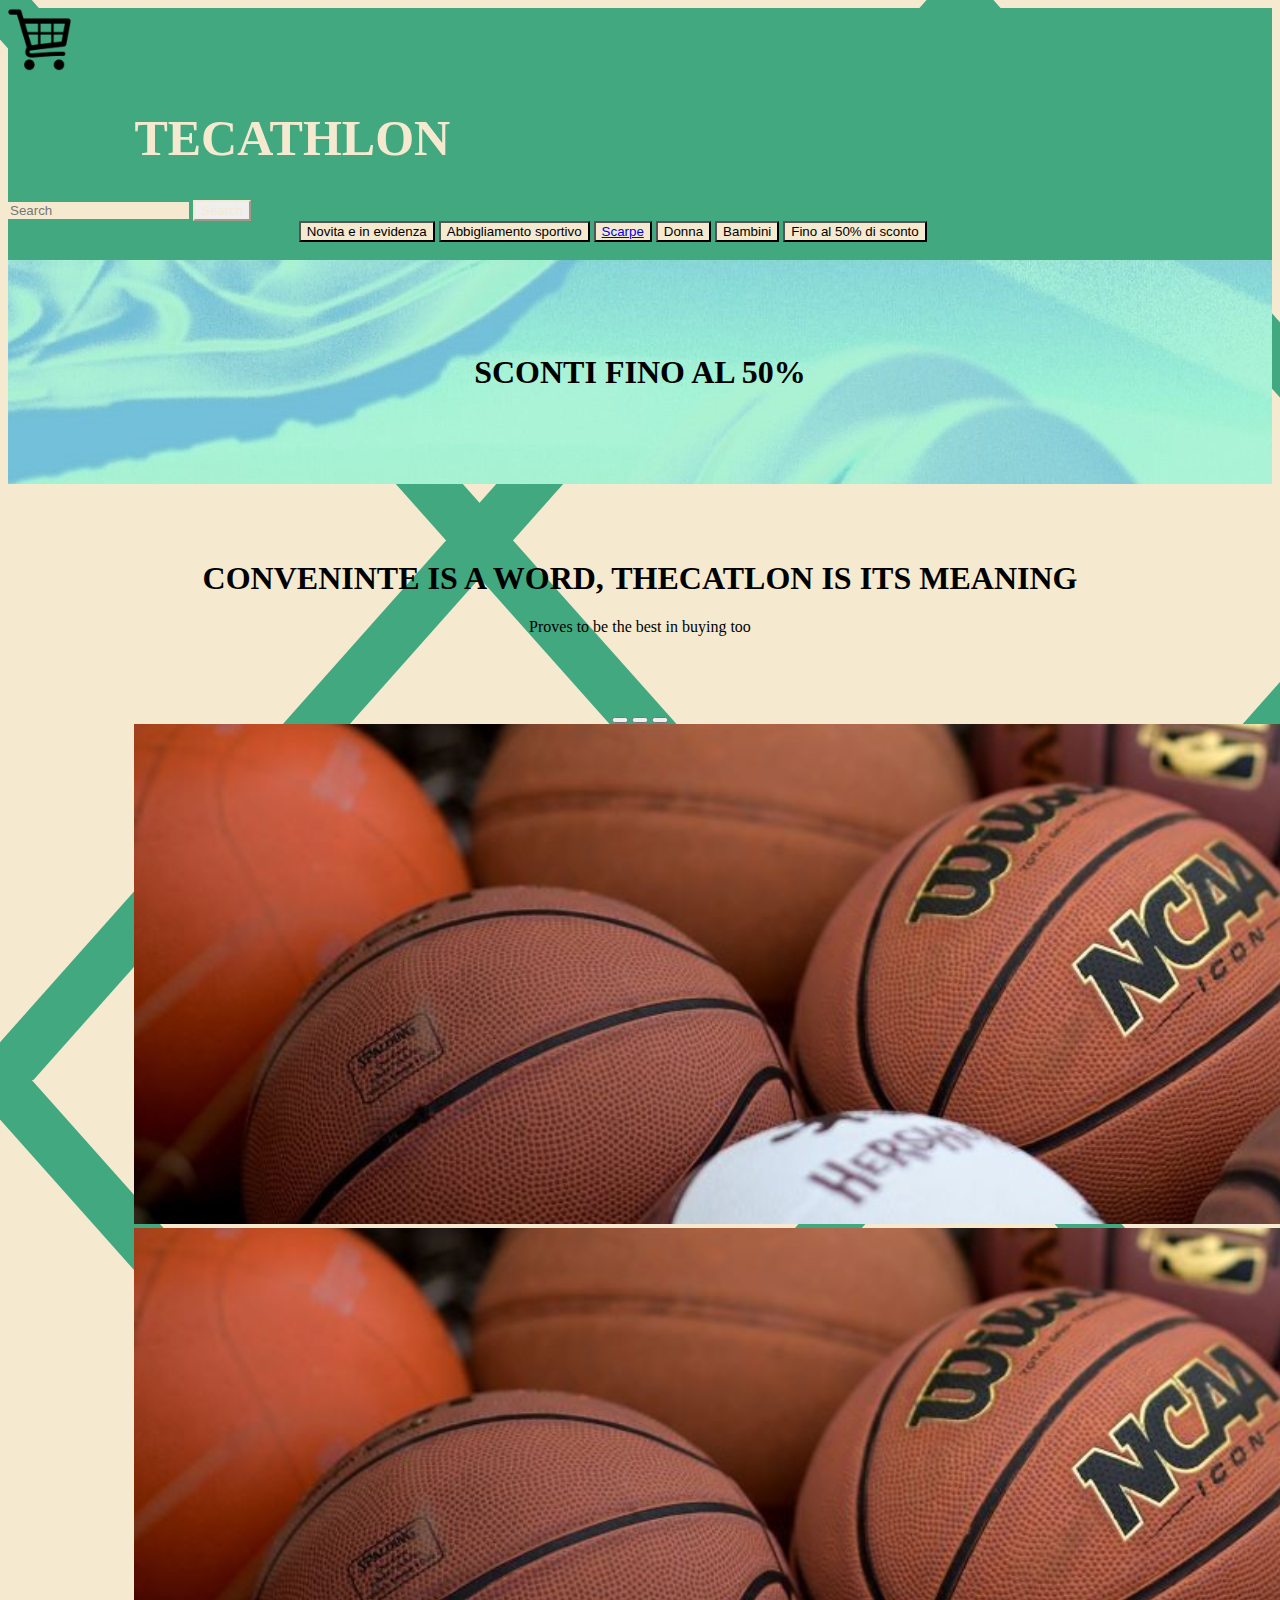
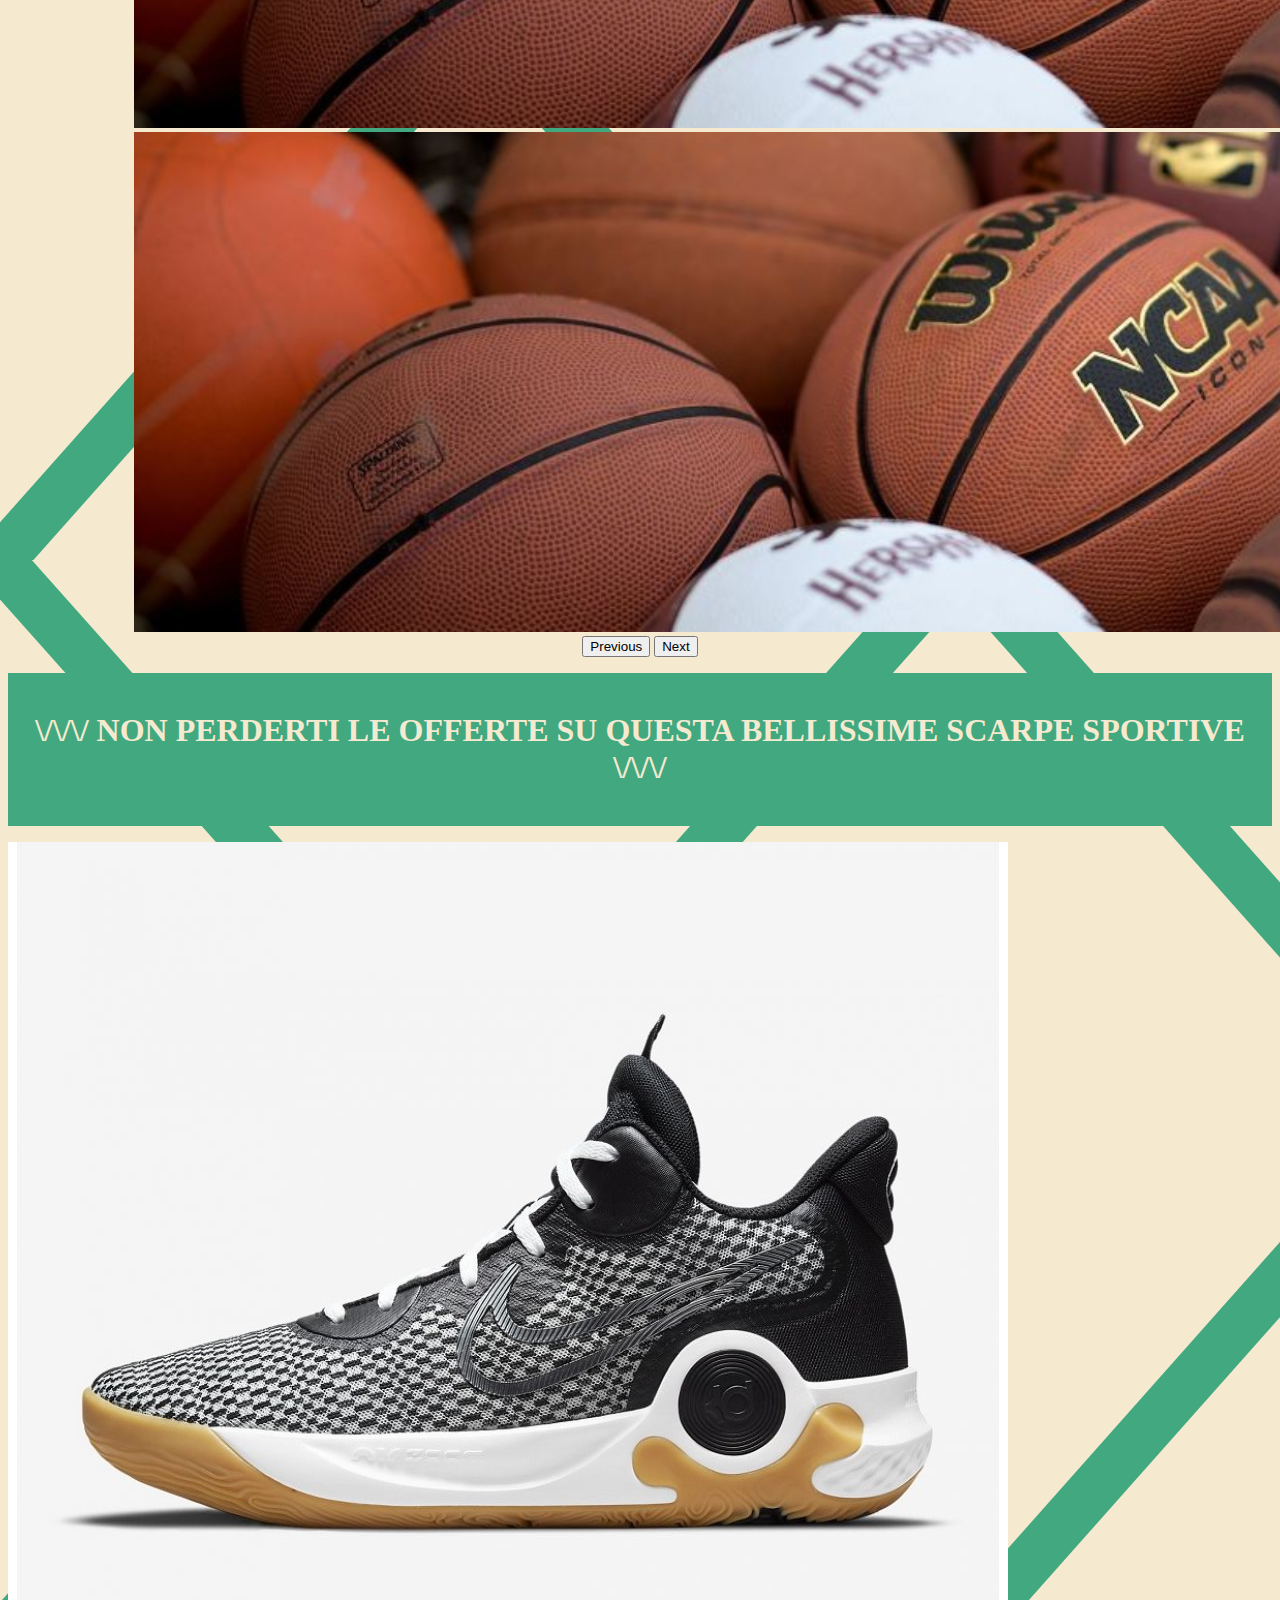
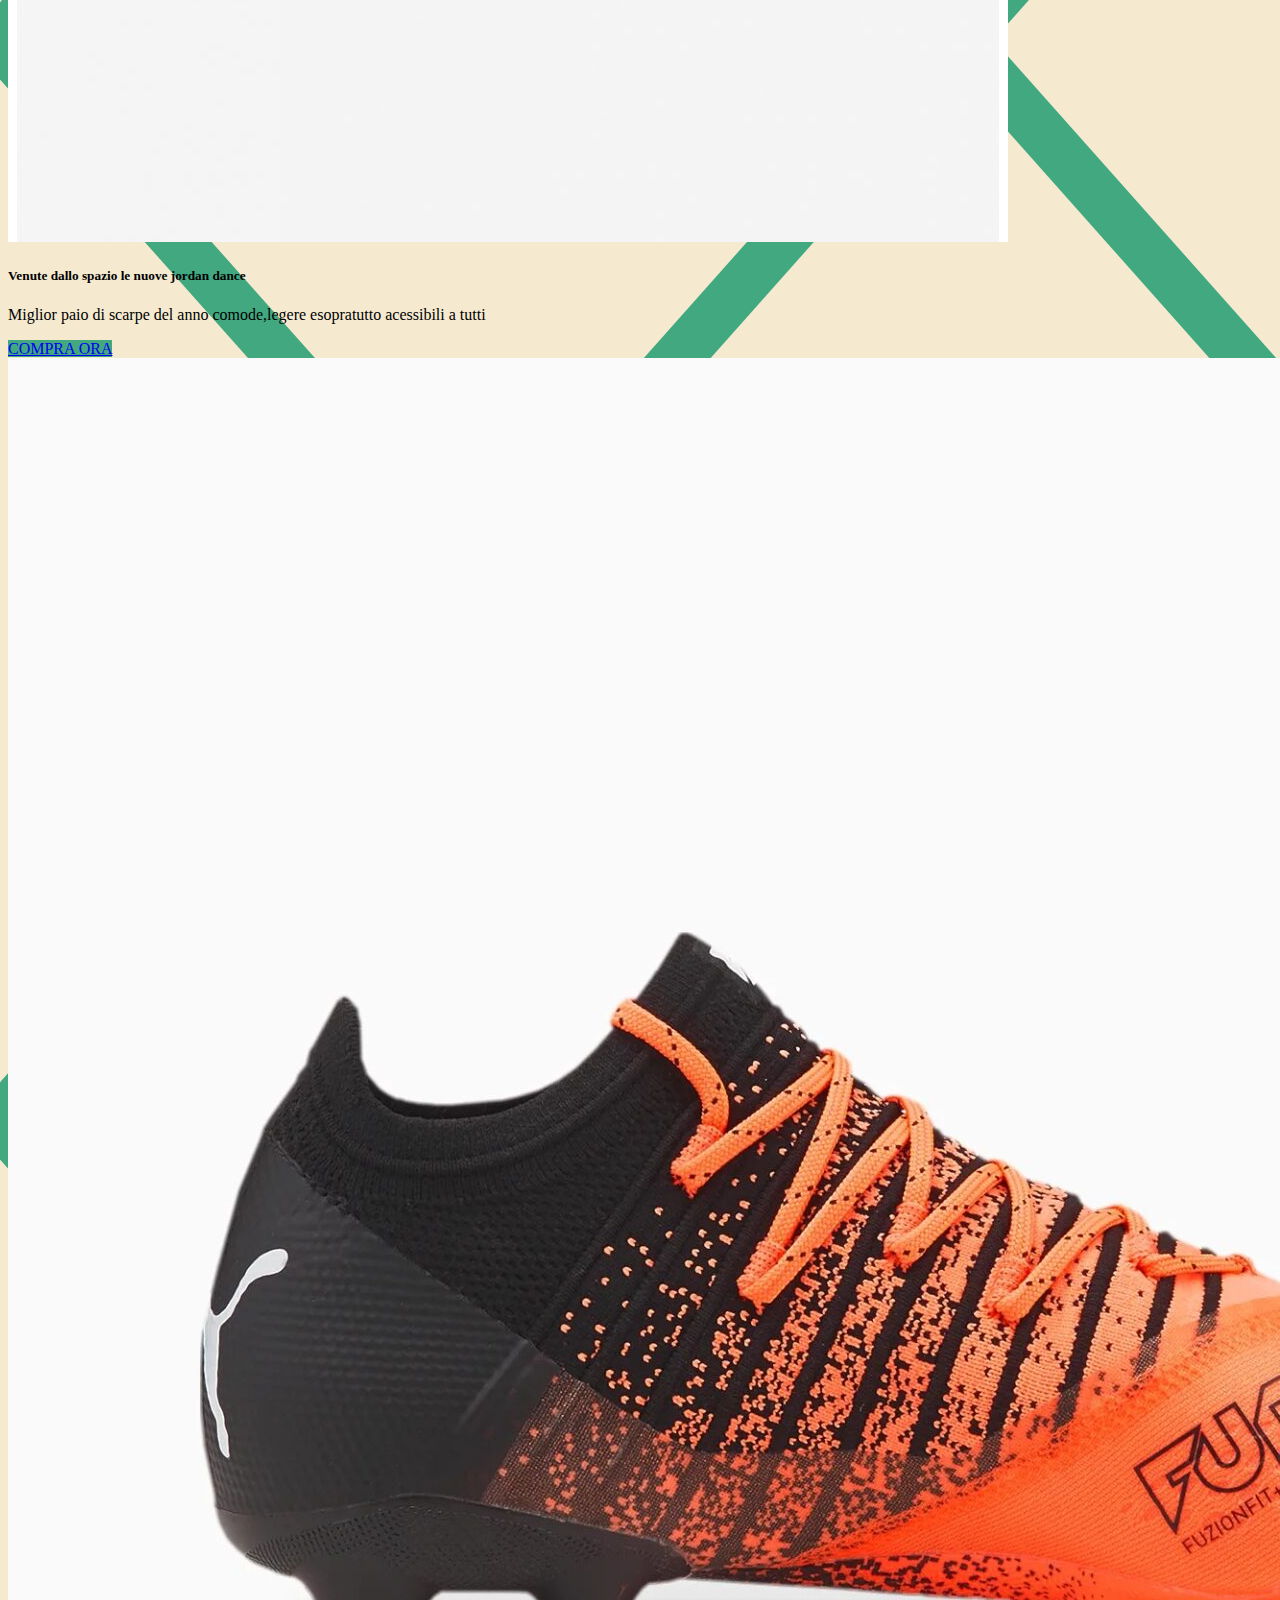
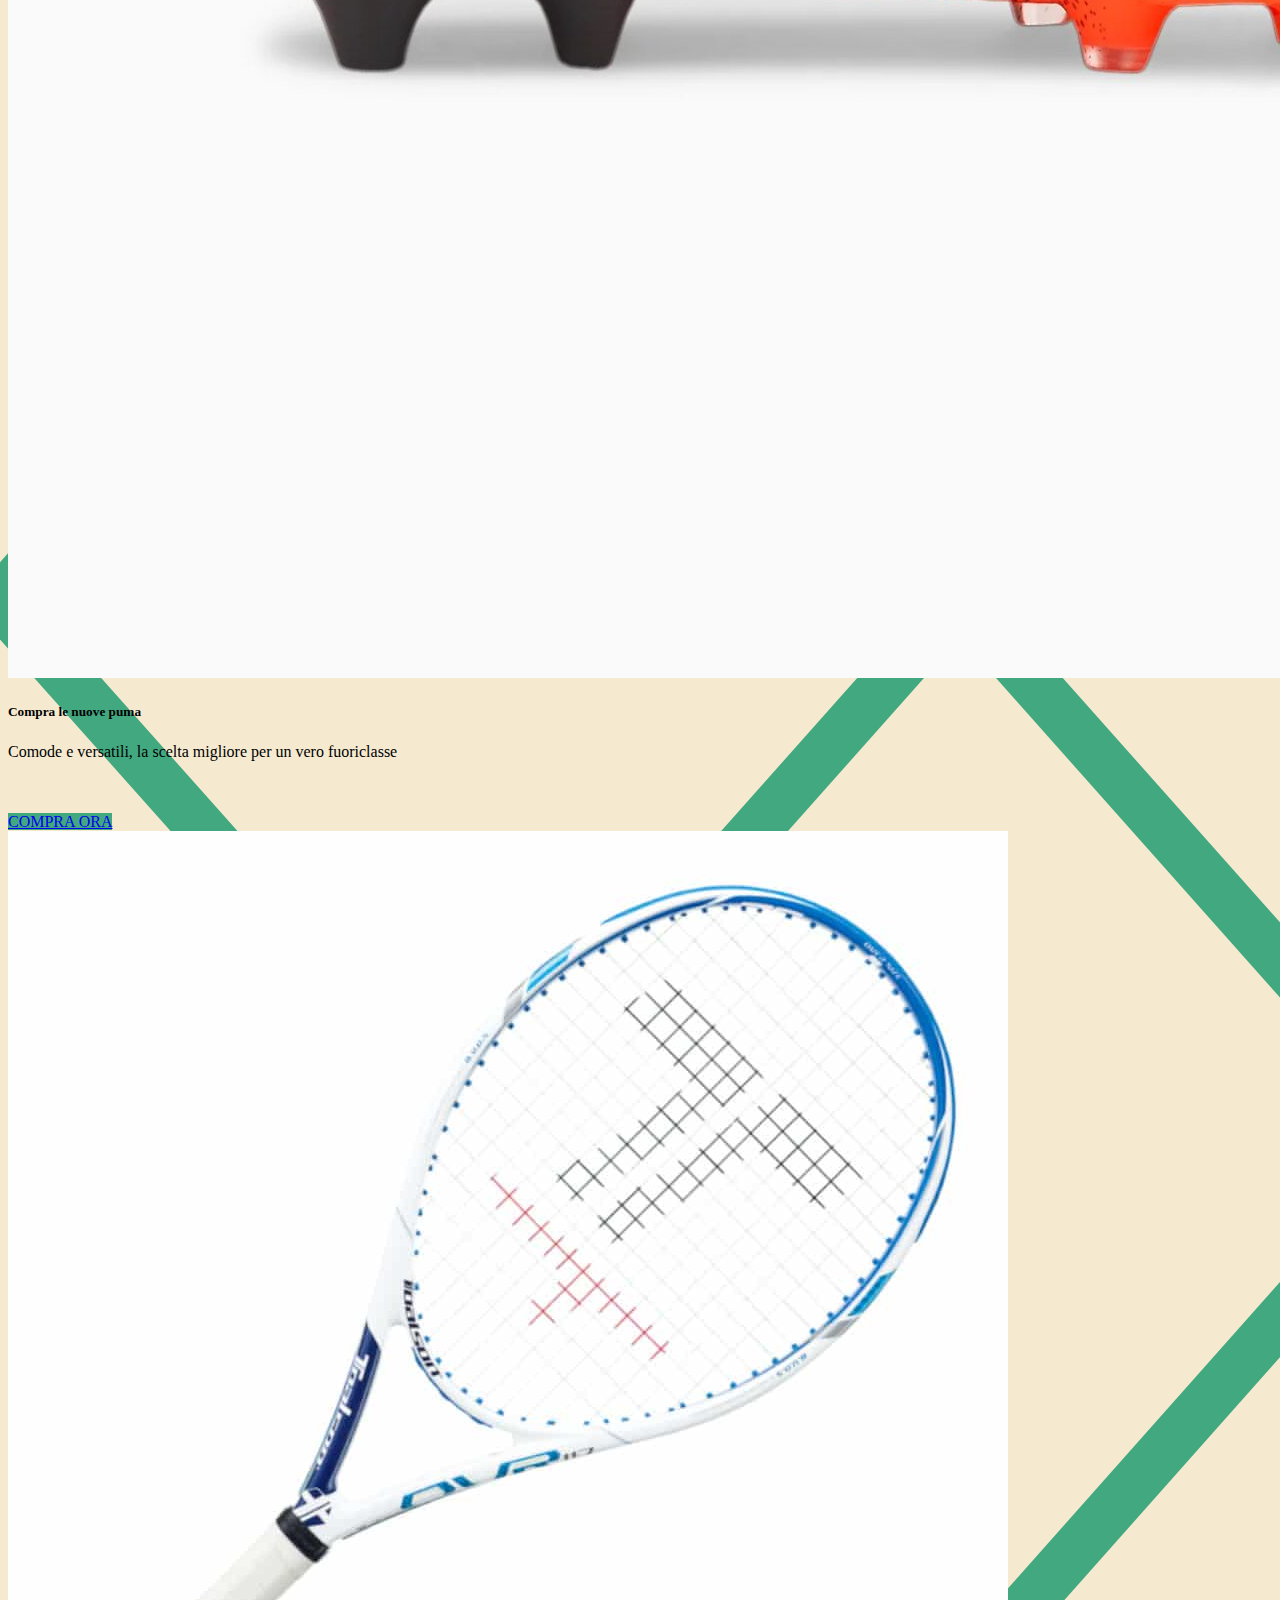
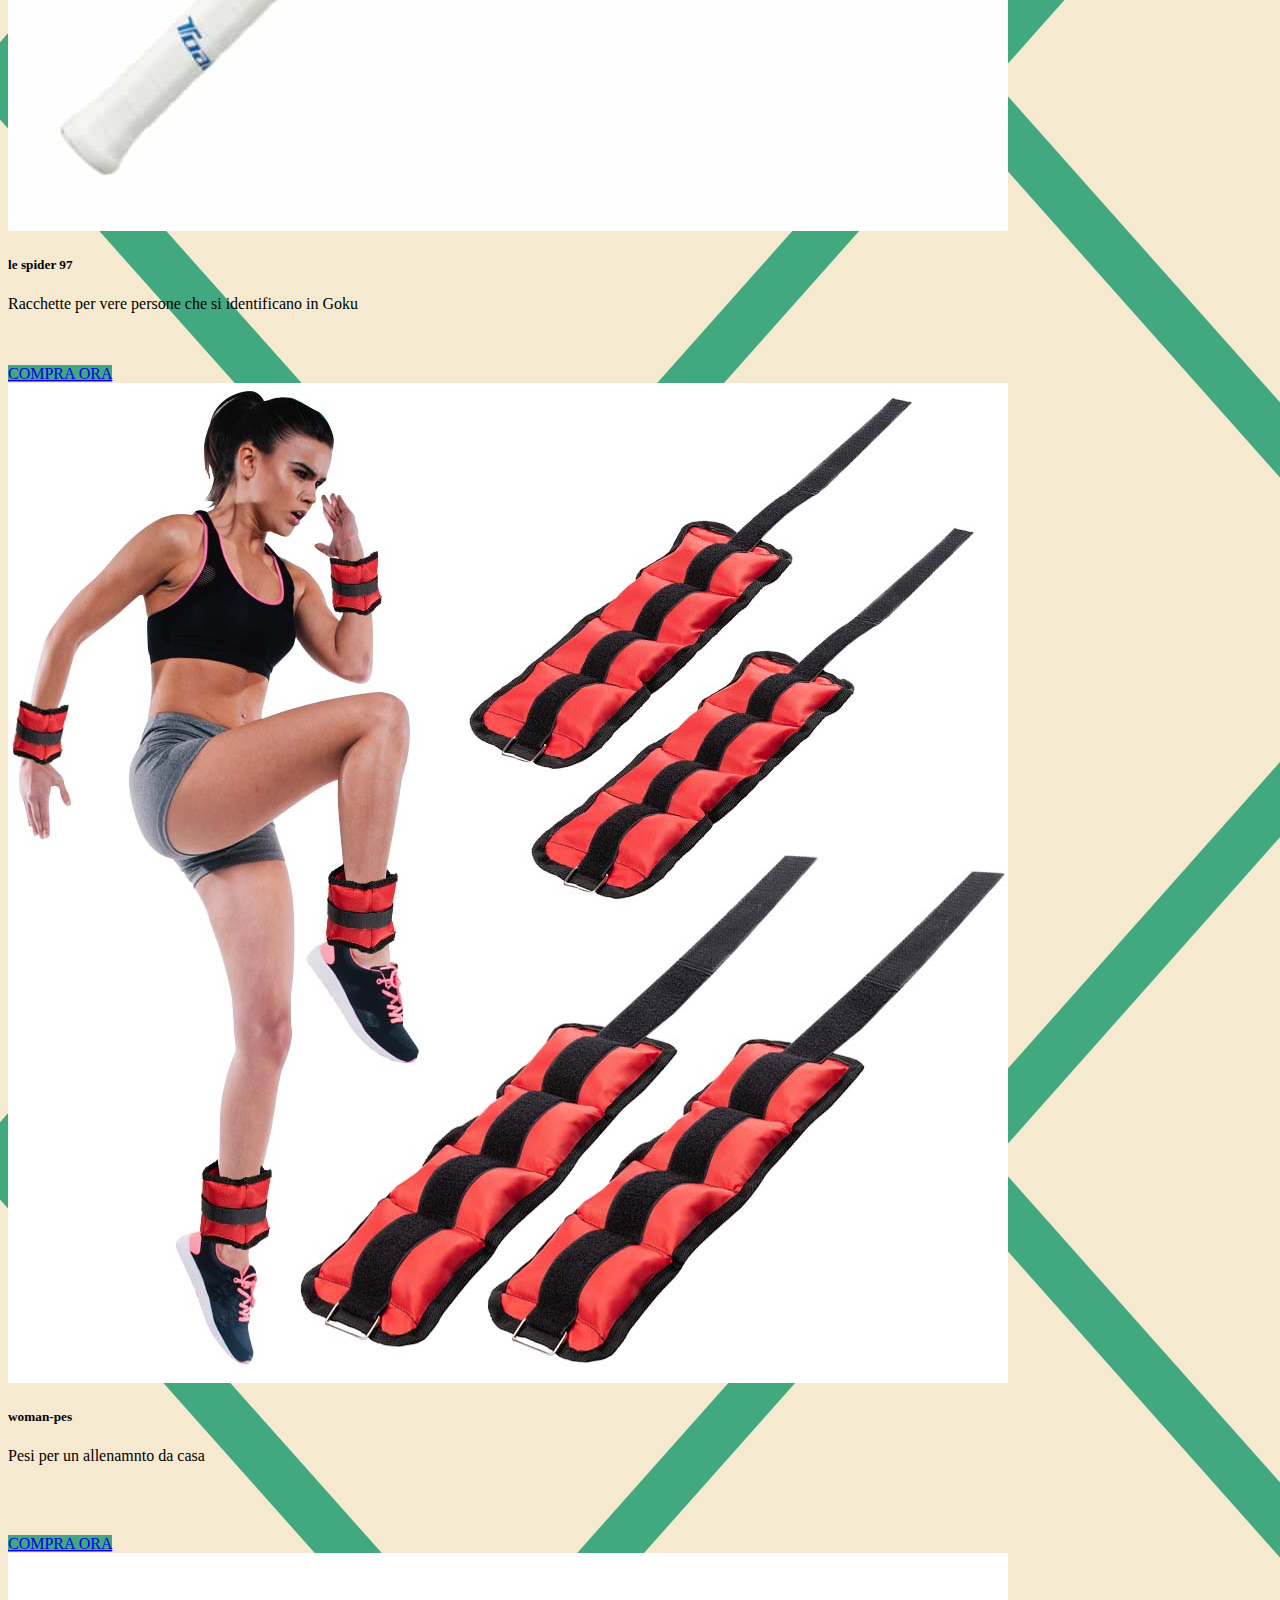
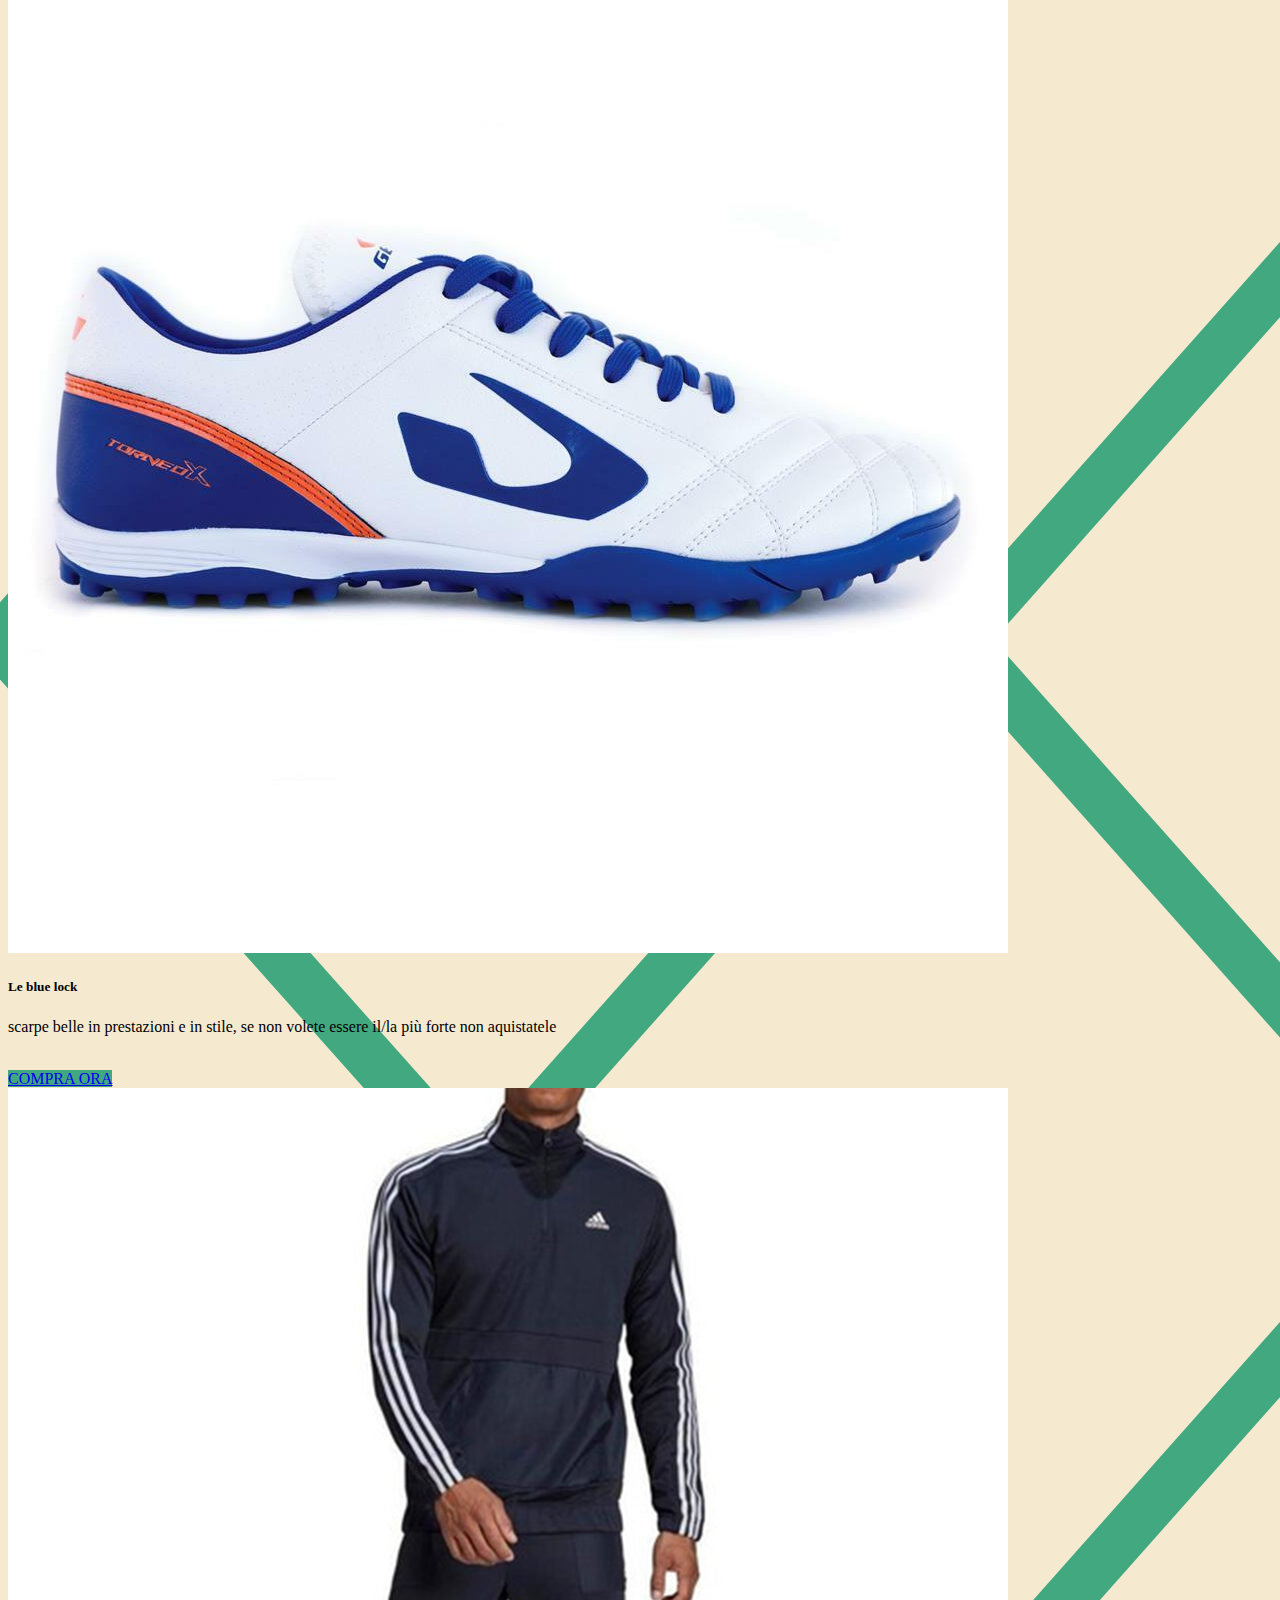
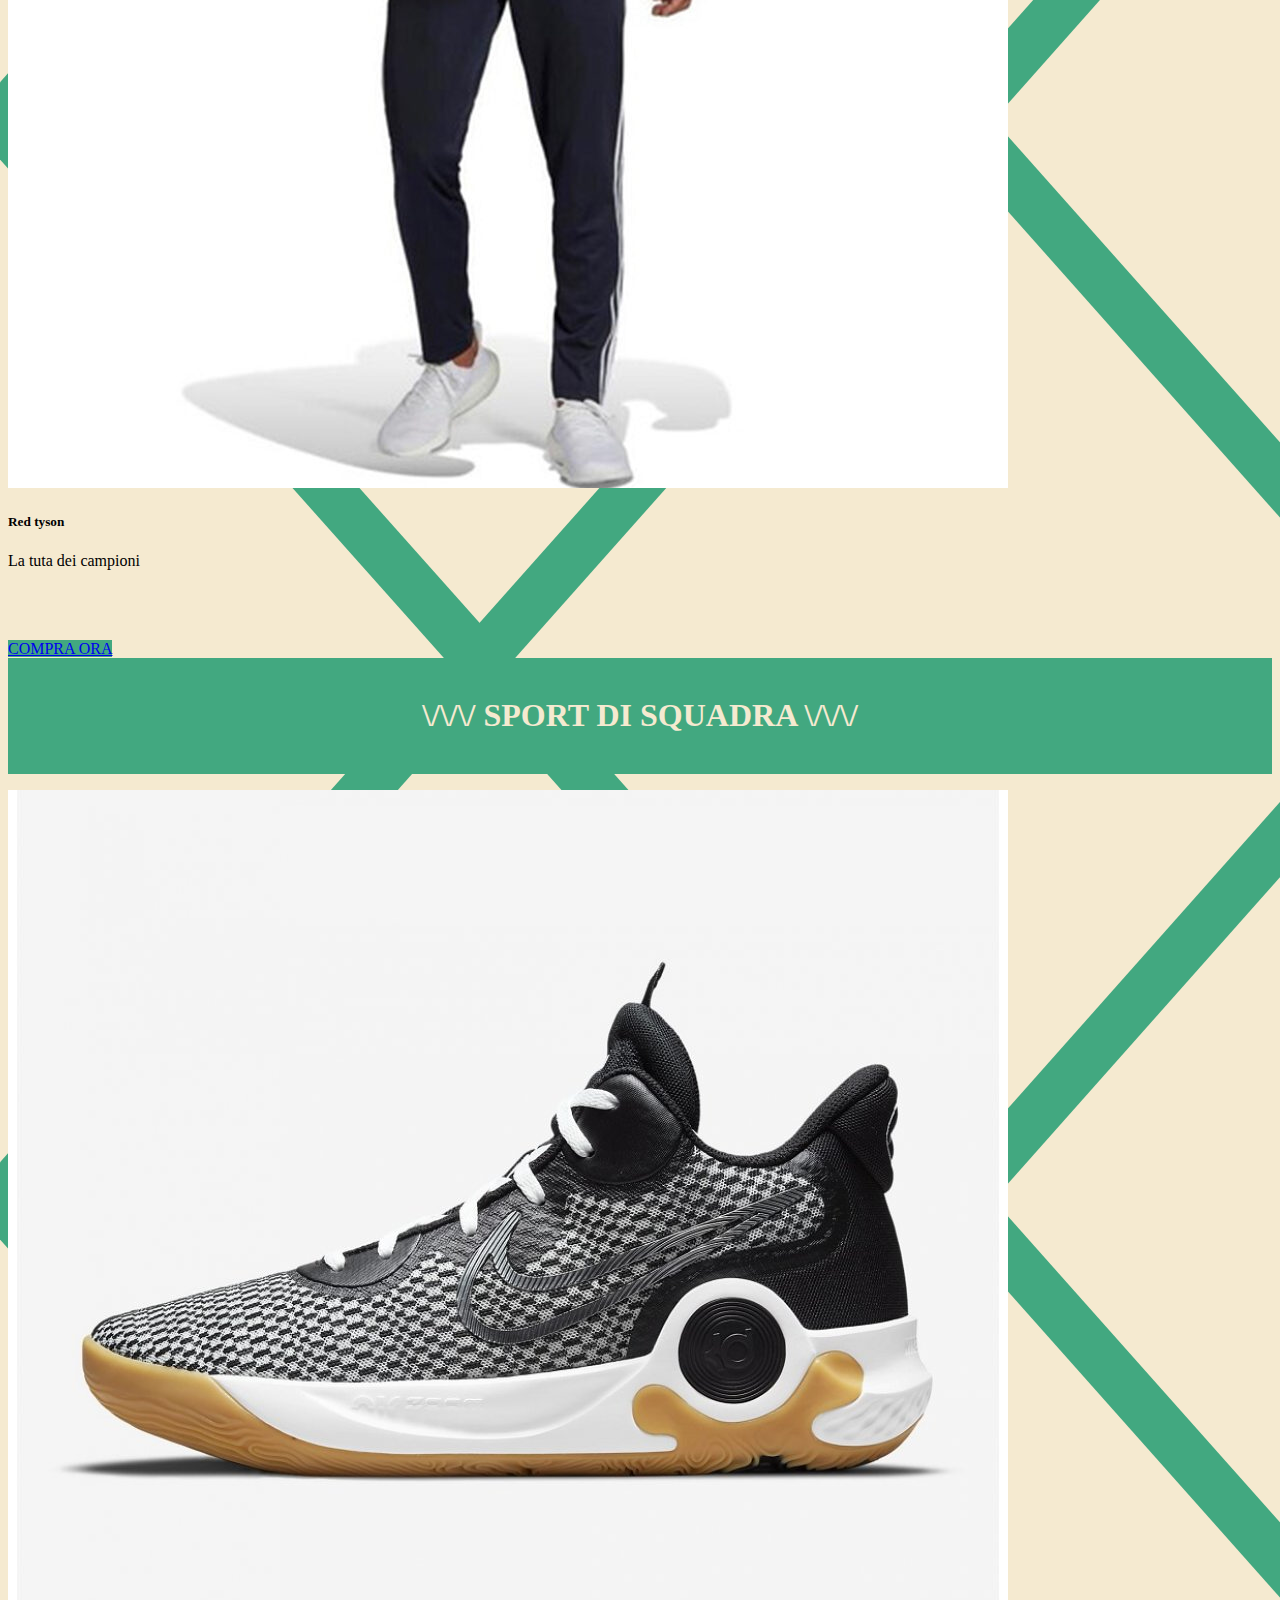
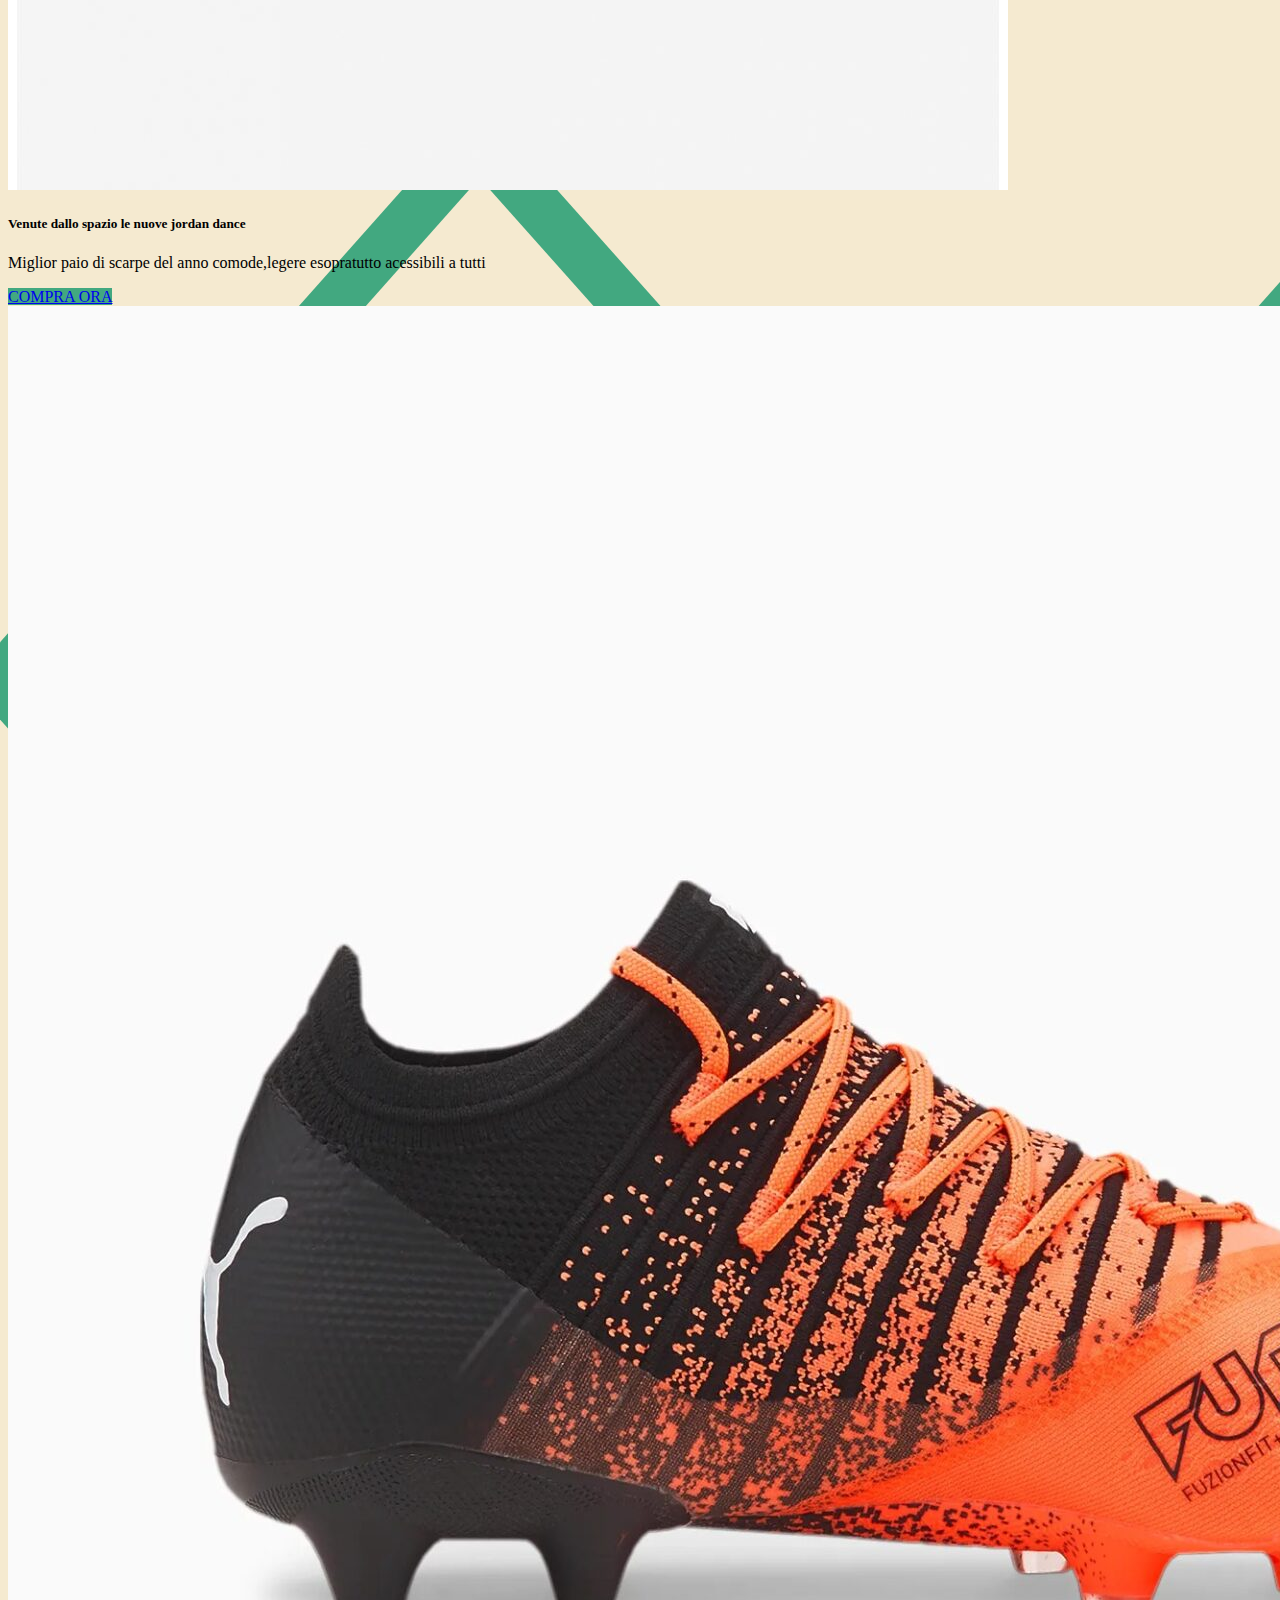
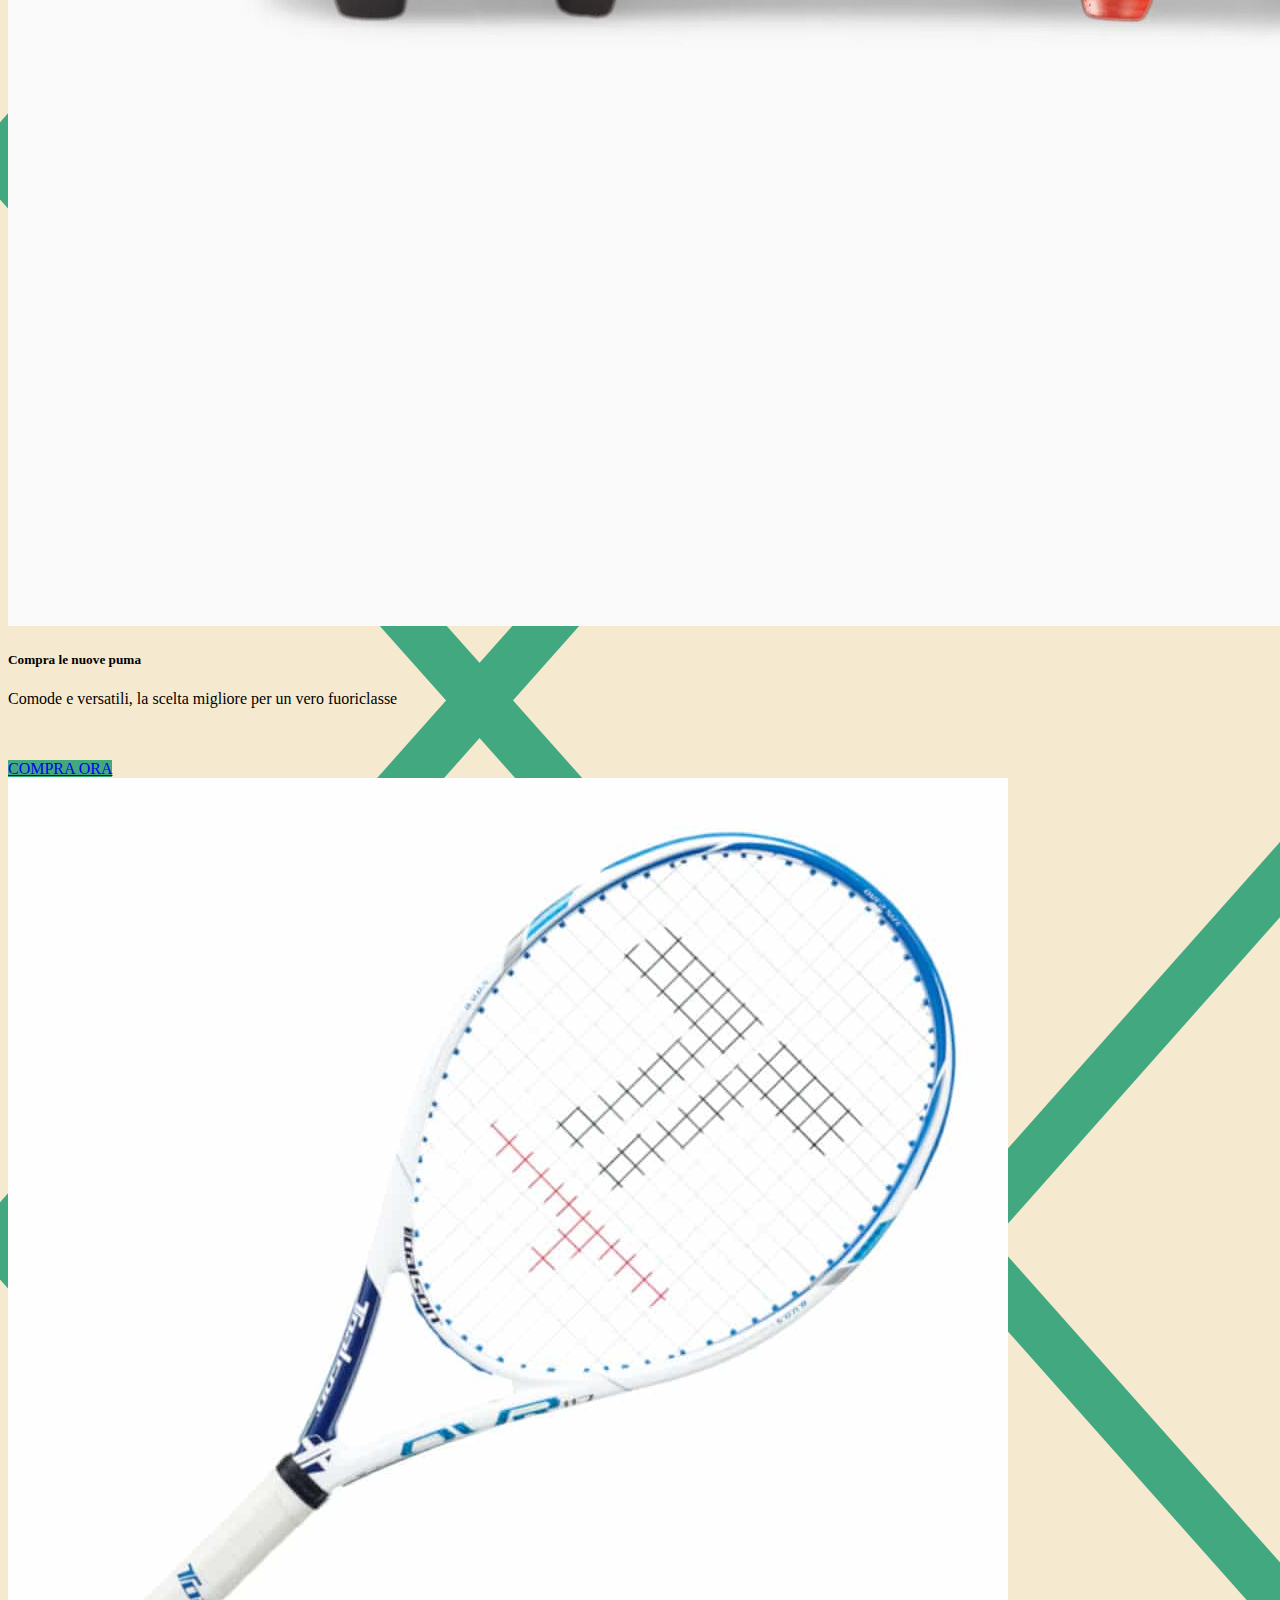
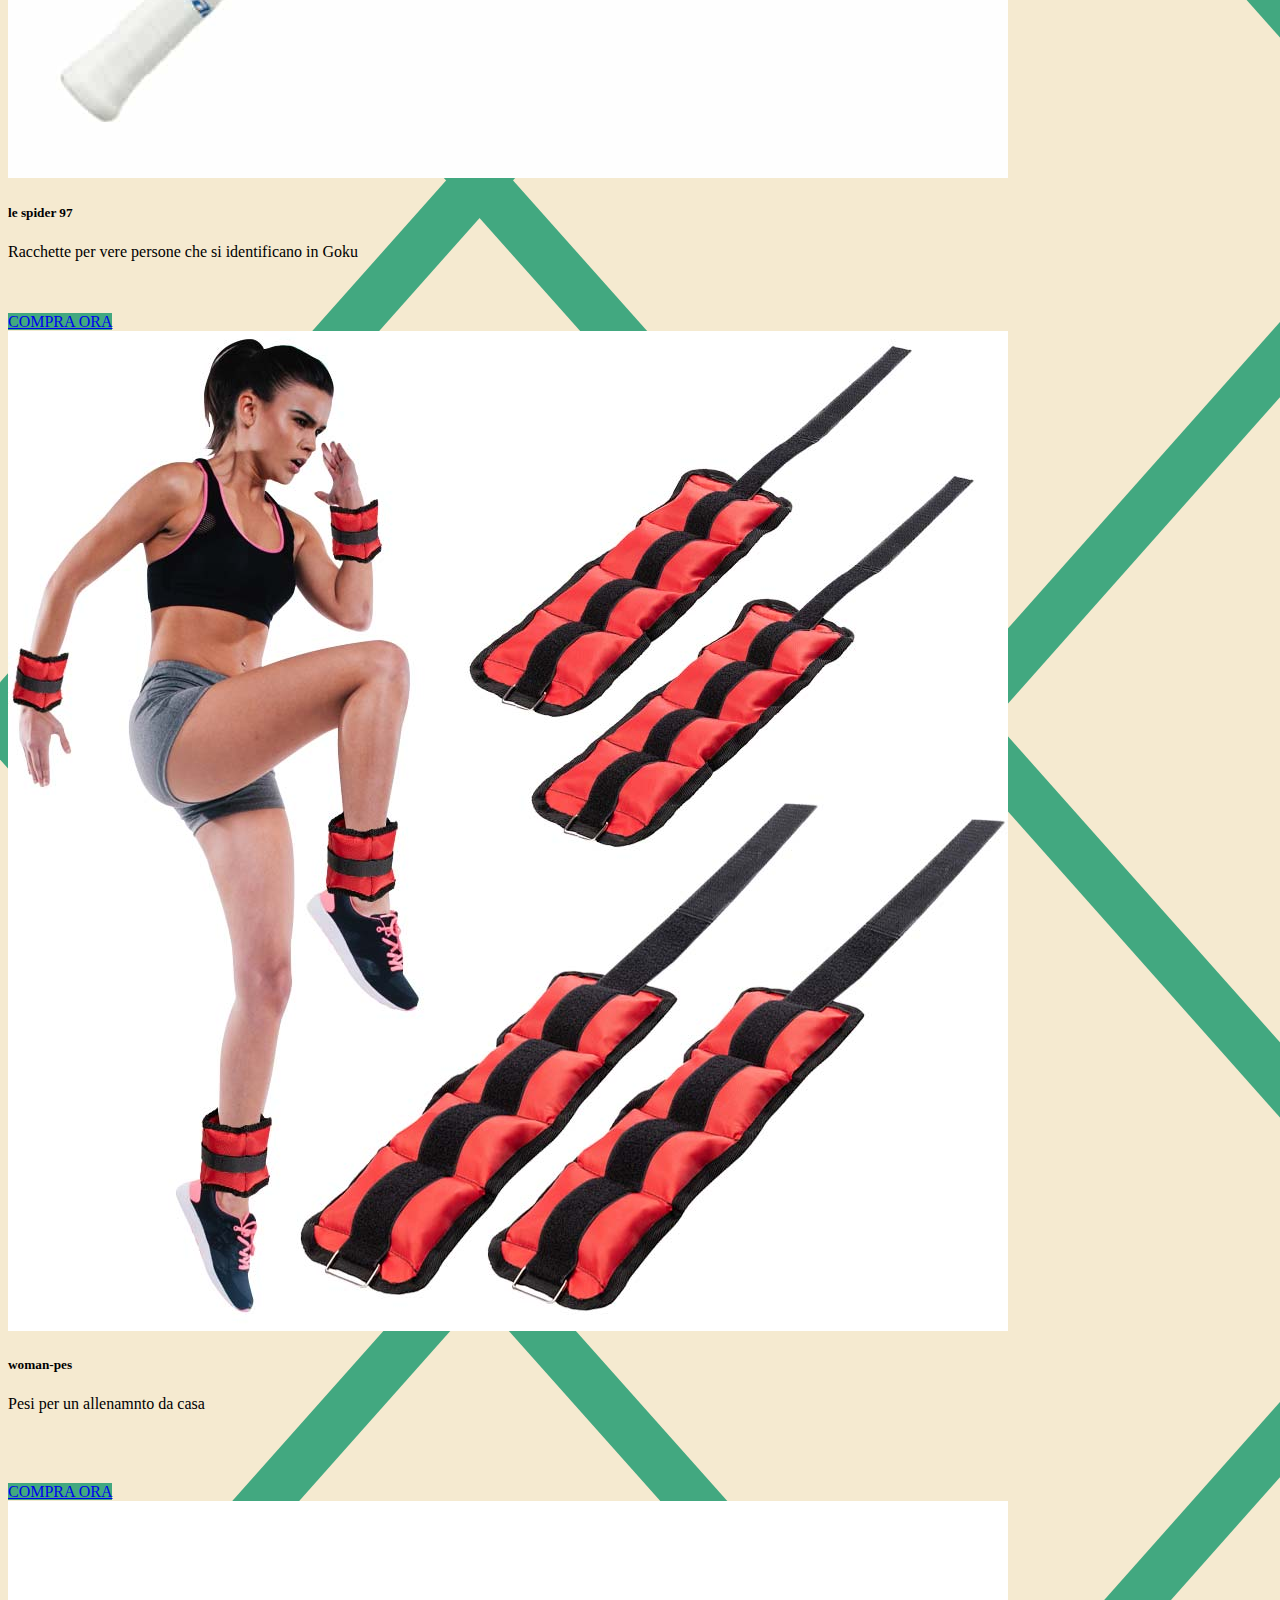
==== commit 287ab803: "INIZO2Z" ====
--- a/index.html
+++ b/index.html
@@ -196,6 +196,106 @@
           </div>
         </div>
 
+        <!--NON PERDERTI LE NOSTRE OFFERTE CHE SUPERANO IL 50% DI SCONTO-->
+<div class="container-fluid" style="background-color: #42A880;">
+  <br>
+  <center><h1 style="color: #F5EAD0;">\/\/\/              SPORT DI SQUADRA            \/\/\/</h></center>
+  <br>
+  </div>
+  
+  <!--CARD-->
+  <DIV style="background-color: rgb(255, 255, 255);"> 
+  
+    <p>
+  
+  
+    </p>
+    </DIV>
+    <div  class="container-fluid" >
+      <div class="row" >
+    
+        <div class="col-2" style="height: 10%;">
+          <div class="card" class="w-100" >
+          
+            <img src="IMG/scarpebask.jpg" class="card-img-top" alt="100">
+              <div class="card-body" id="card">
+                <h5 class="card-title">Venute dallo spazio le nuove jordan dance</h5>
+                <p>Miglior paio di scarpe del anno comode,legere esopratutto acessibili a tutti</p>
+                <a style="background-color: #42A880; border-color: #42A880;" href="#" class="btn btn-primary">COMPRA ORA</a>
+              </div>
+            </div>
+          </div>
+        
+        
+          <div class="col-2">
+            <div class="card" class="w-100">
+            <img src="IMG/pumacalcio.jpg" class="card-img-top" alt="100">
+              <div class="card-body">
+                <h5 class="card-title"> Compra le nuove puma </h5>
+                <p>Comode e versatili, la scelta migliore per un vero fuoriclasse</p>
+                <br>
+                <br>
+                <a style="background-color: #42A880; border-color: #42A880;" href="#" class="btn btn-primary">COMPRA ORA</a>
+              </div>
+            </div>
+          </div>  
+        
+          <div class="col-2">
+            <div class="card" class="w-100">
+            <img src="IMG/rachetto.jpeg" class="card-img-top" alt="...">
+              <div class="card-body">
+                <h5 class="card-title">le spider 97</h5>
+                
+                <p> Racchette per vere persone che si identificano in Goku</p>
+                <br>
+                <br>
+                <a style="background-color: #42A880; border-color: #42A880;" href="#" class="btn btn-primary">COMPRA ORA</a>
+              </div>
+            </div>
+          </div>   
+        
+          <div class="col-2">
+            <div class="card" class="w-100">
+            <img src="IMG/pesi.jpg" class="card-img-top" alt="...">
+              <div class="card-body">
+                <h5 class="card-title">woman-pes</h5>
+                
+                <p>Pesi per un allenamnto da casa</p>
+                <br>
+                <br>
+                <br>
+                <a  style="background-color: #42A880; border-color: #42A880;" href="#" class="btn btn-primary">COMPRA ORA</a>
+              </div>
+            </div>
+          </div> 
+          
+          <div class="col-2">
+            <div class="card" class="w-100">
+            <img src="IMG/scacalcetto.jpg" class="card-img-top" alt="...">
+              <div class="card-body">
+                <h5 class="card-title"> Le blue lock</h5>
+                <p>scarpe belle in prestazioni e in stile, se non volete essere il/la più forte non aquistatele</p>
+                <br>
+                <a style="background-color: #42A880; border-color: #42A880;" href="#" class="btn btn-primary">COMPRA ORA</a>
+              </div>
+            </div>
+          </div>  
+        
+        
+          <div class="col-2">
+            <div  class="card" class="w-100">
+              <img src="IMG/tuta.jpg" class="card-img-top" alt="...">
+                <div class="card-body">
+                  <h5 class="card-title">Red tyson</h5>
+                  <p class="card-text"> La tuta dei campioni</p>
+                  <br>
+                  <br>
+                  <br>
+                  <a style="background-color: #42A880; border-color: #42A880;" href="#" class="btn btn-primary">COMPRA ORA</a>
+                </div>
+            </div>
+          </div>
+
 <DIV > 
 <br>
 <br>
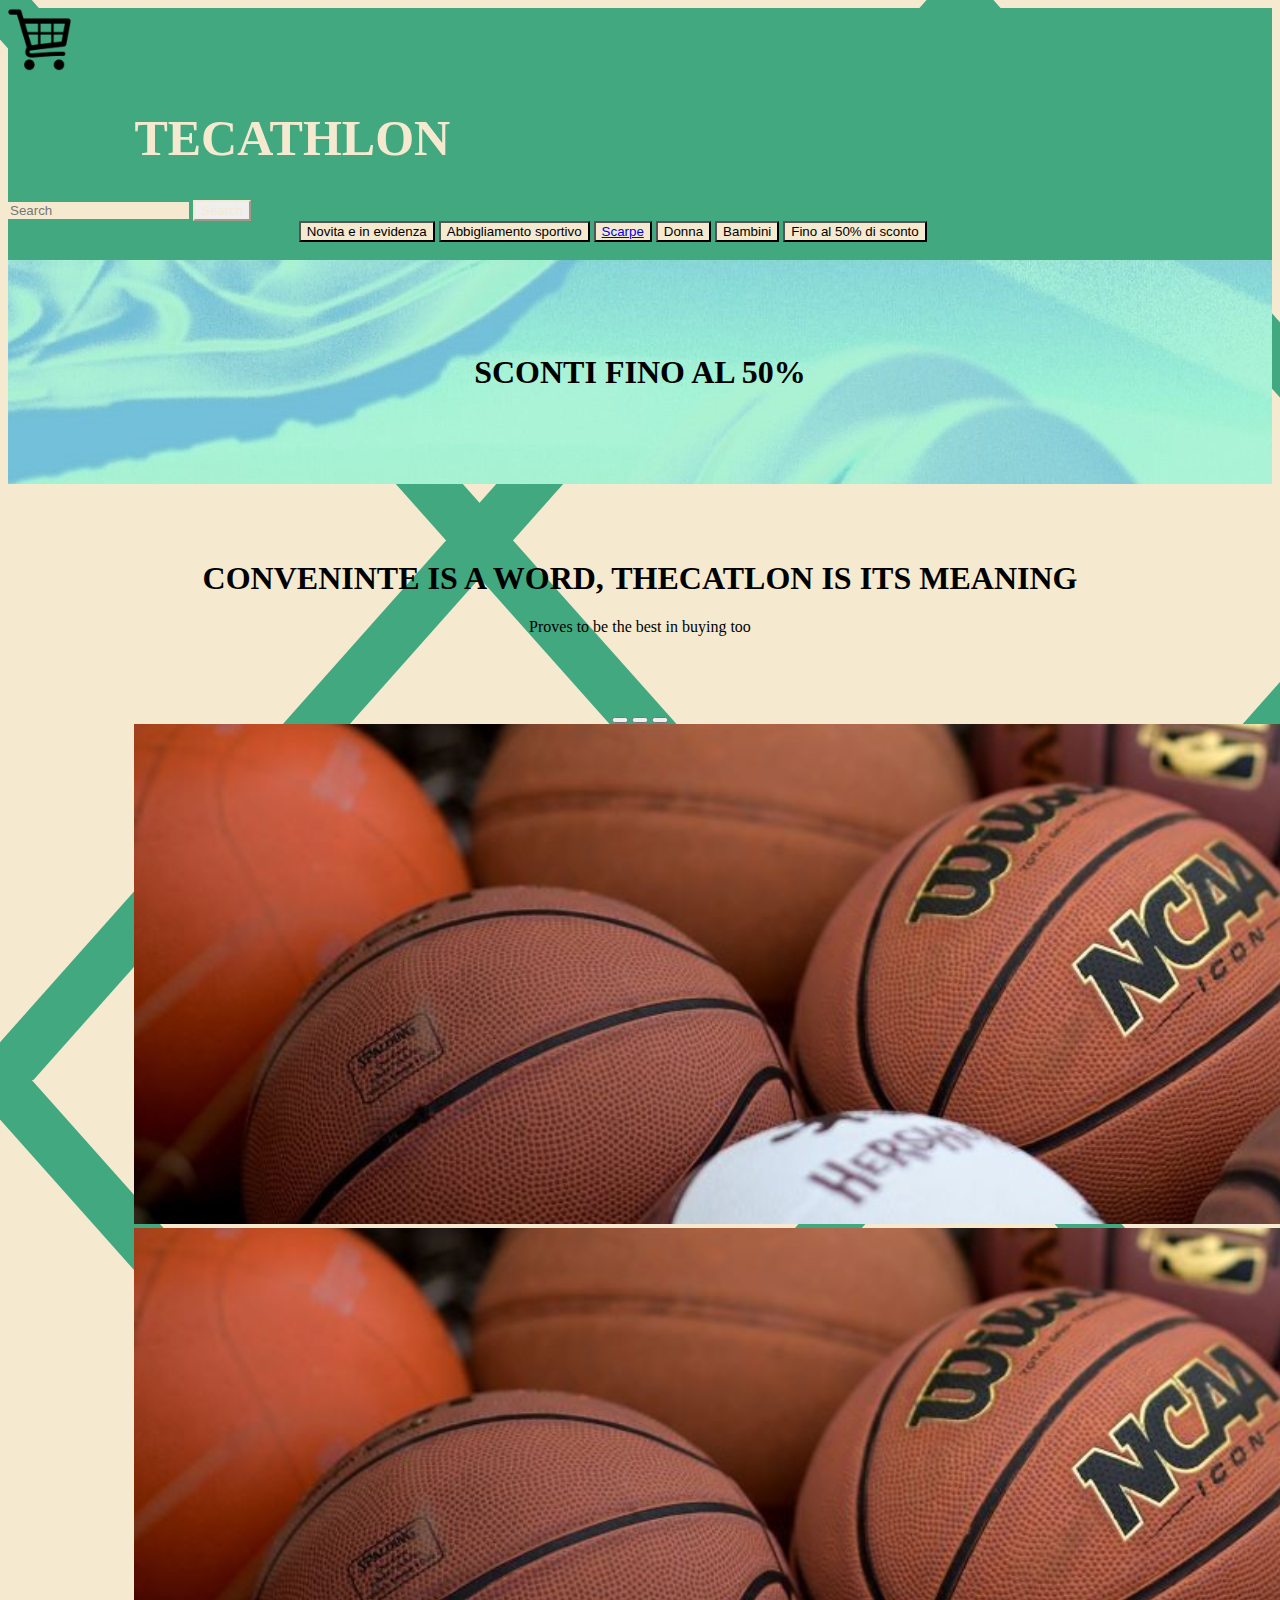
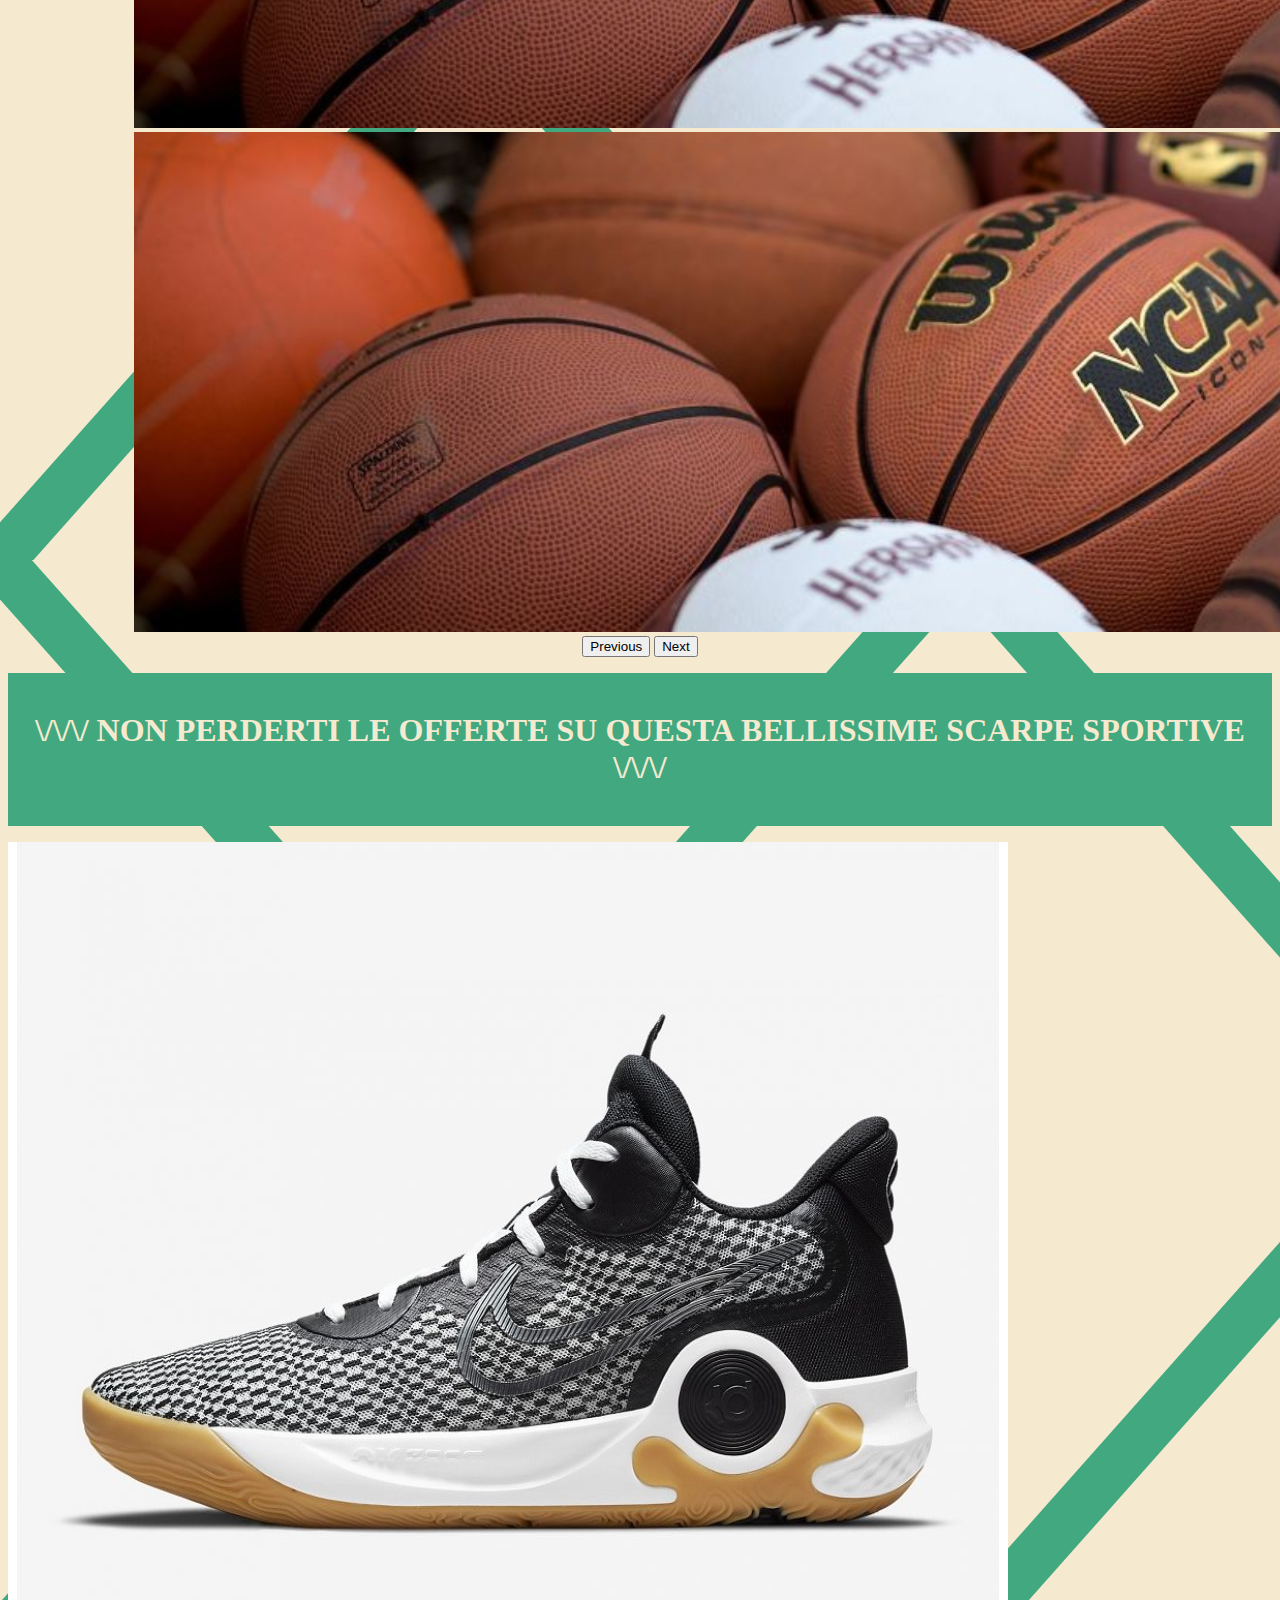
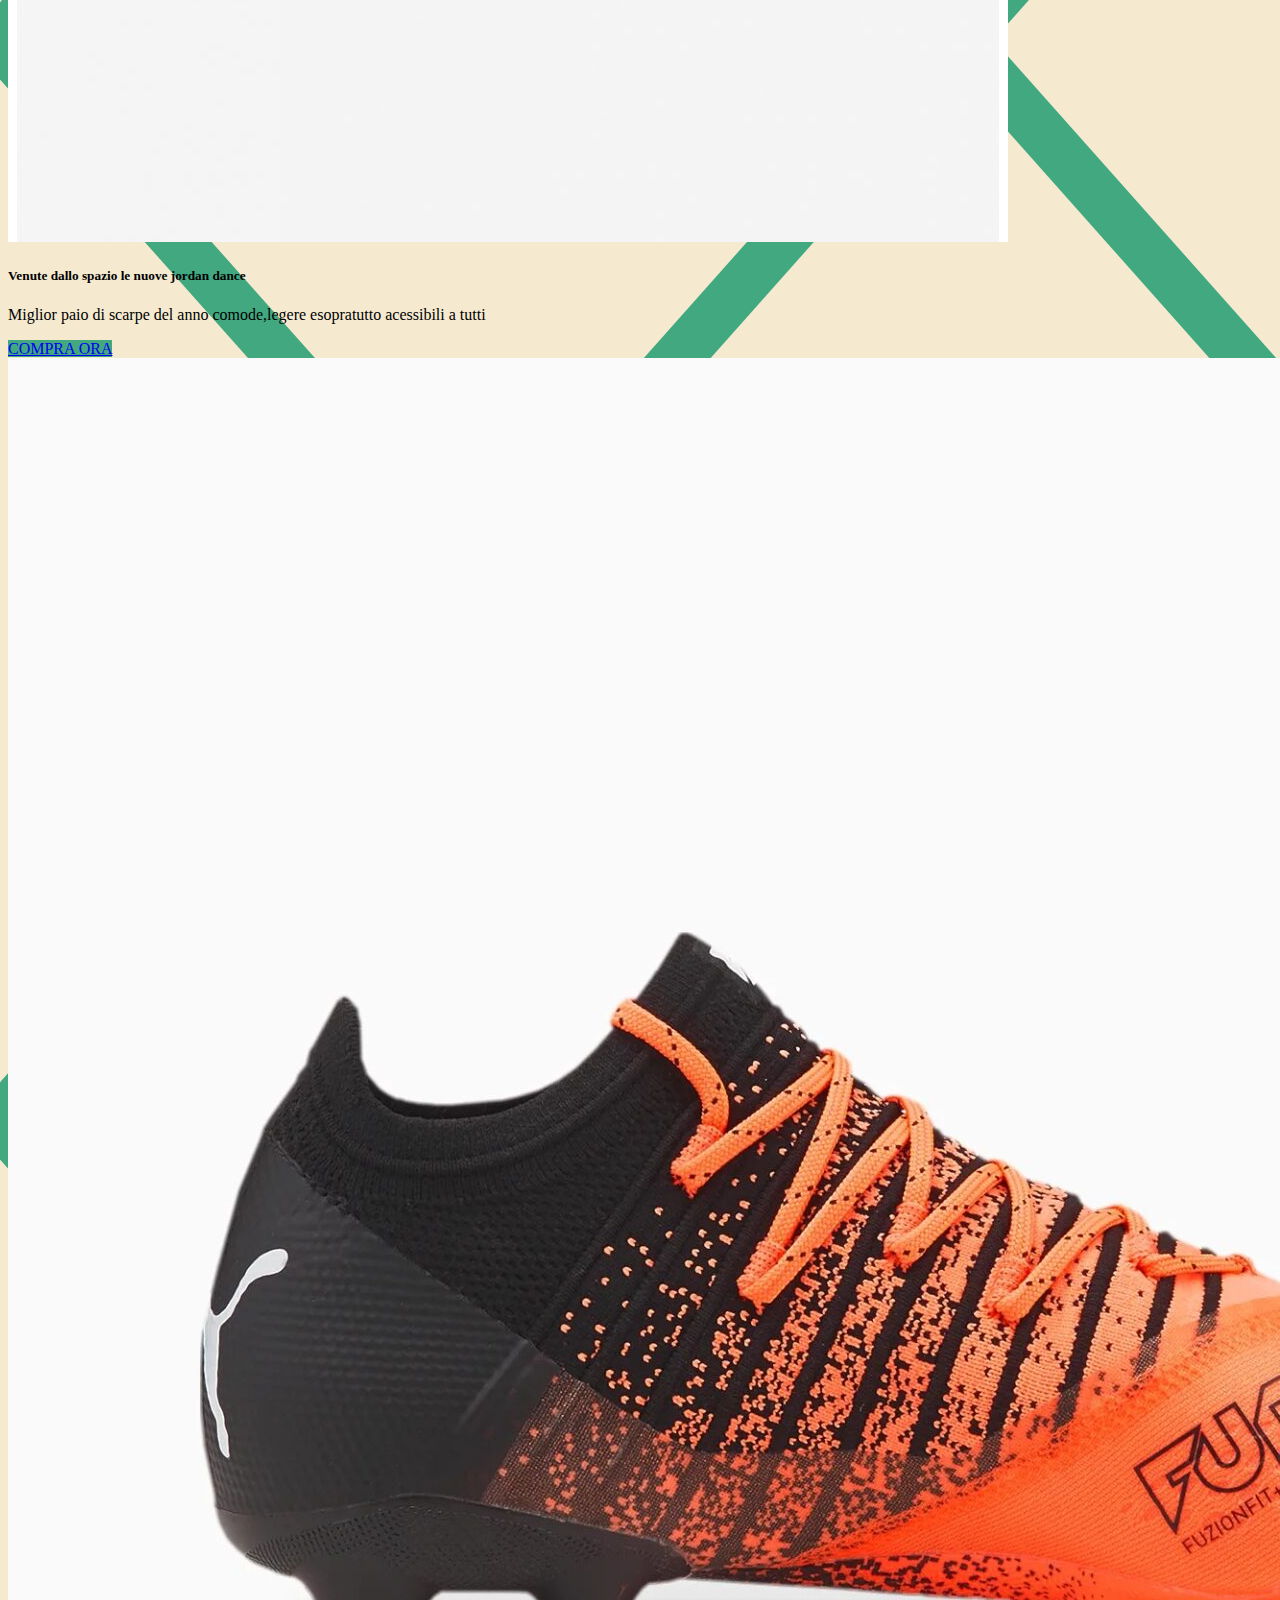
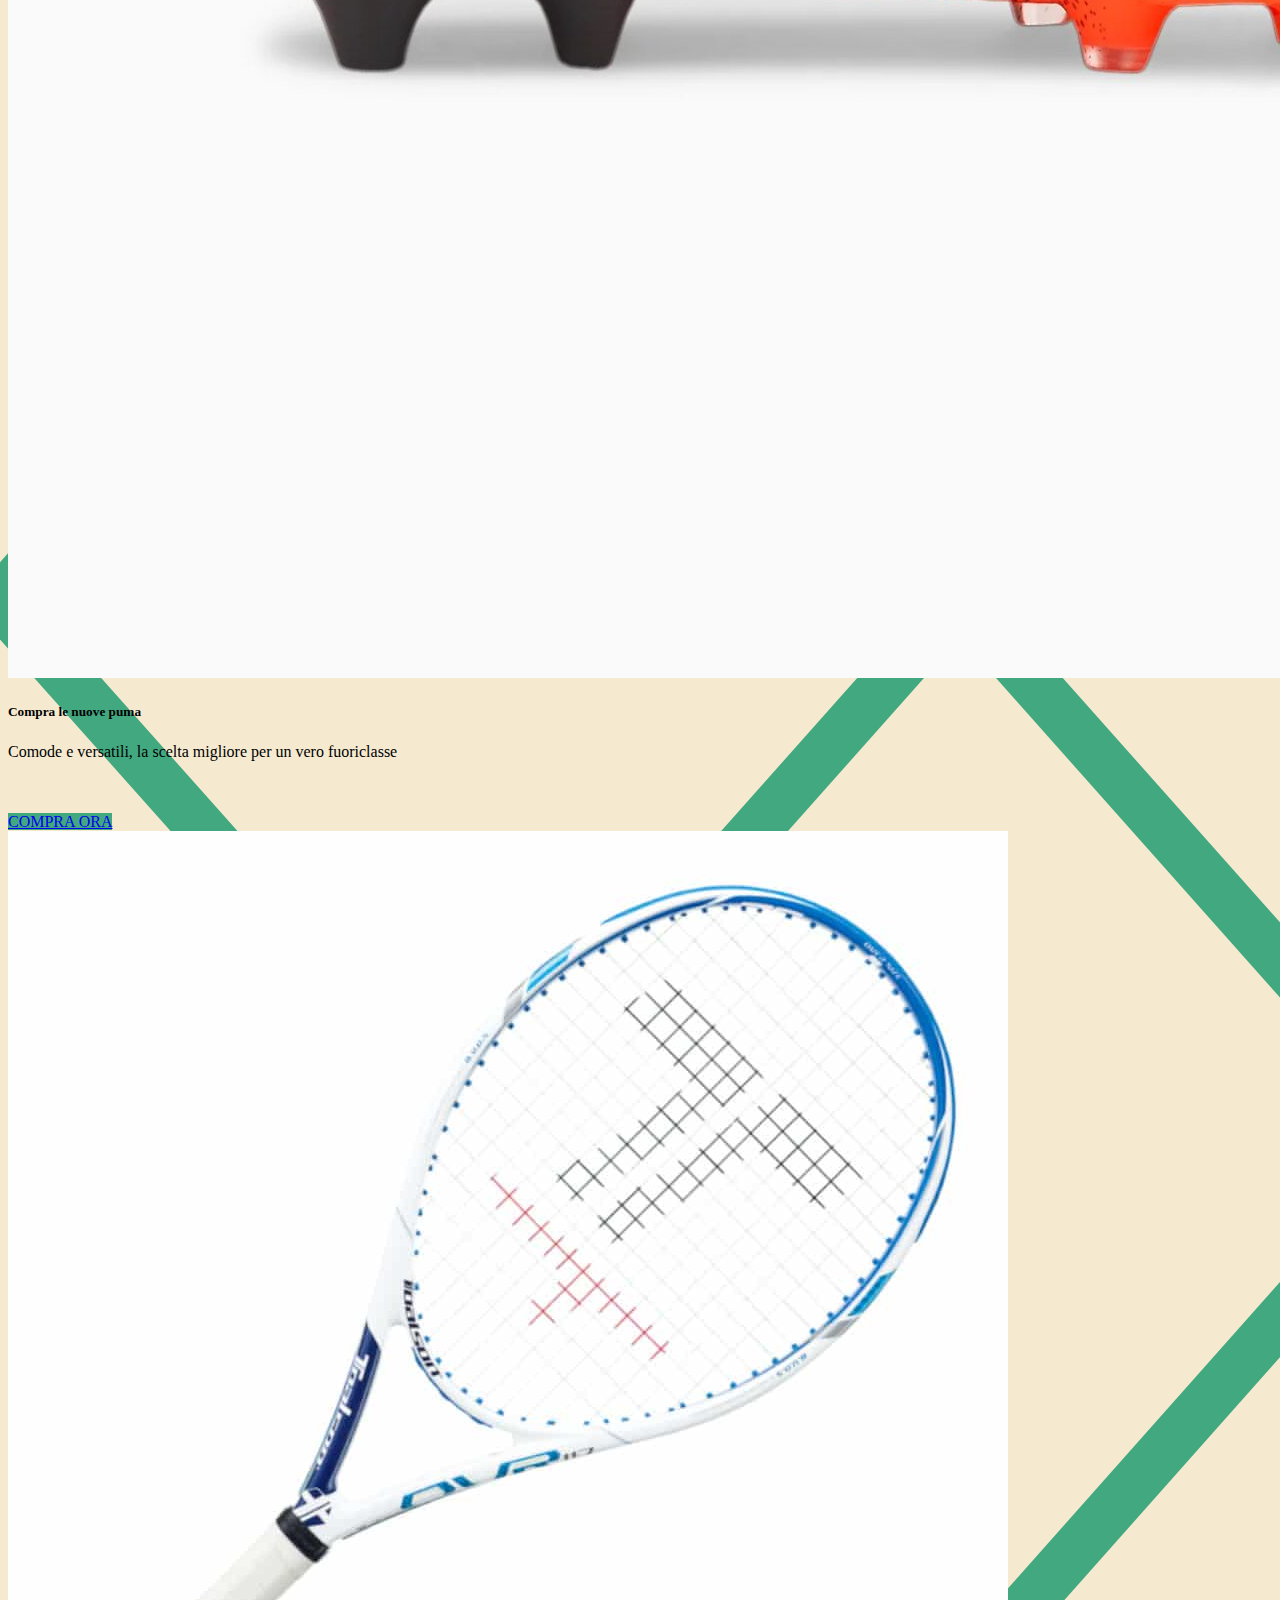
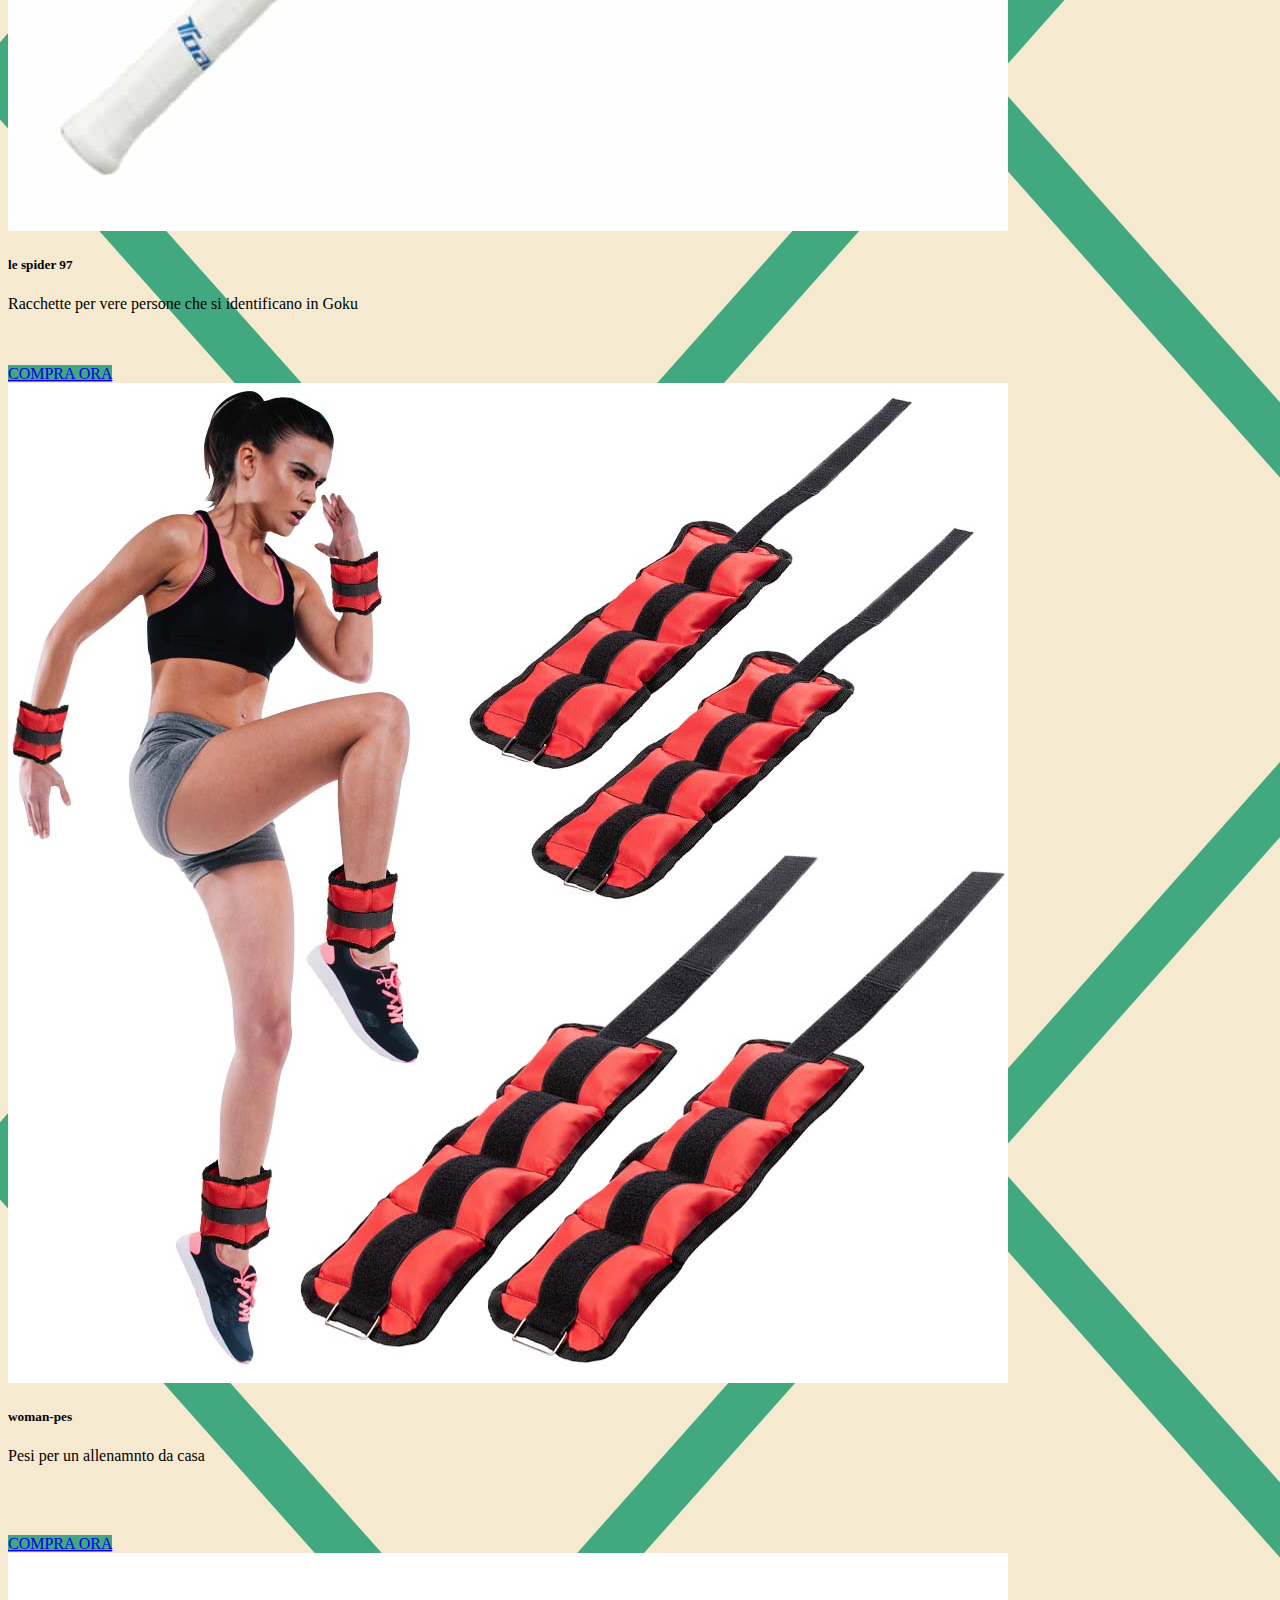
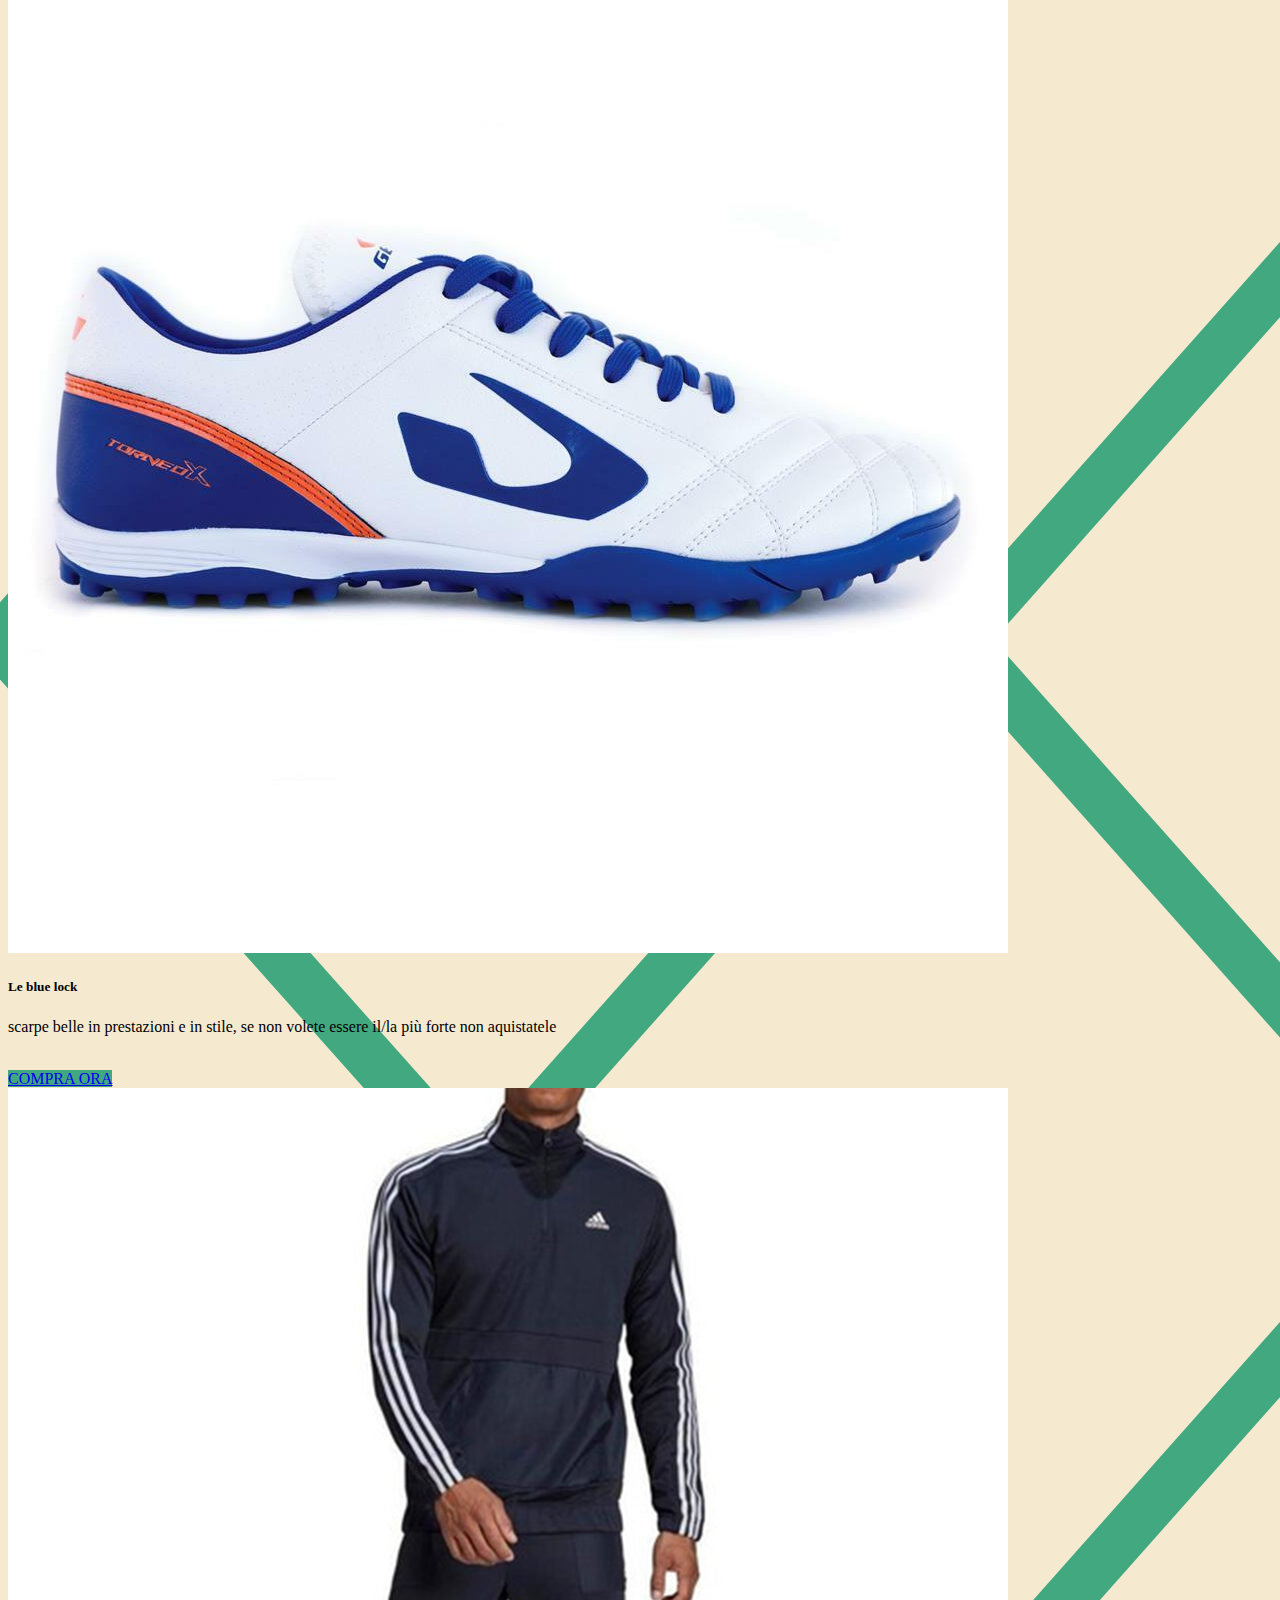
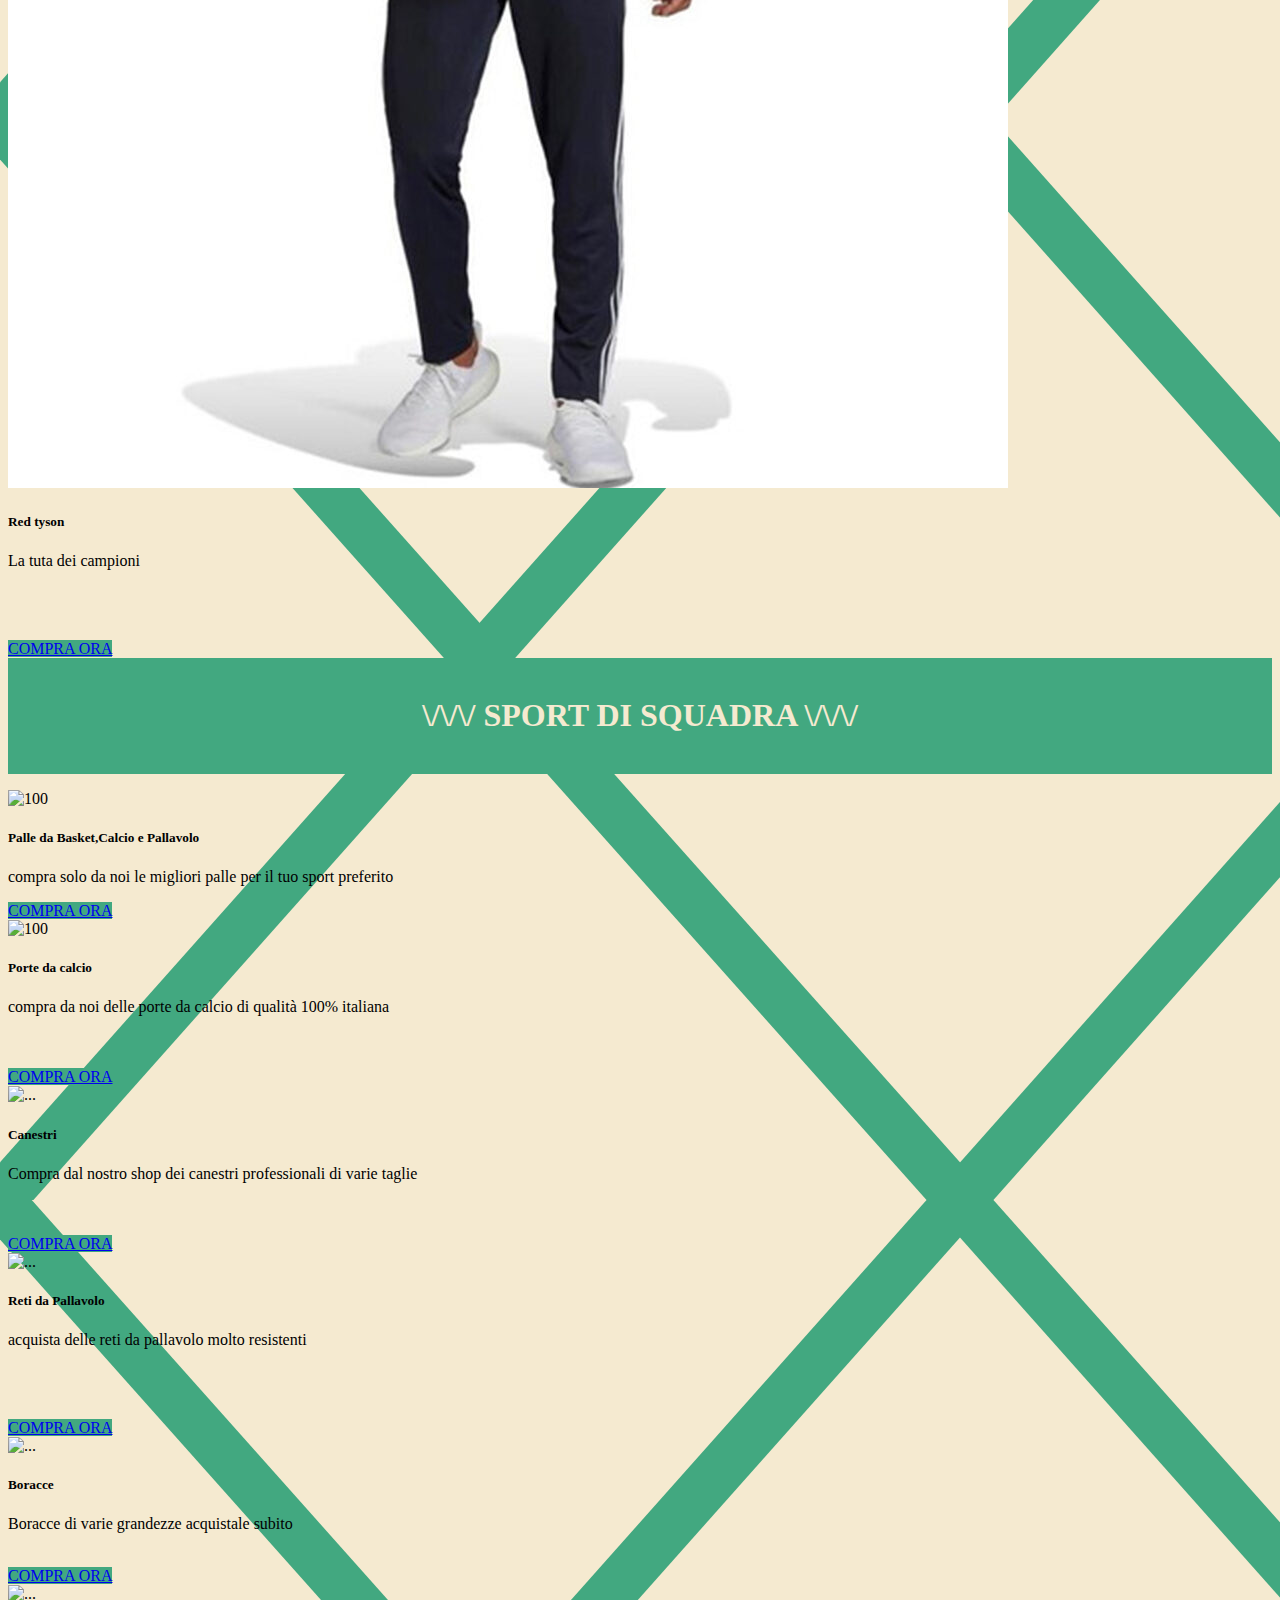
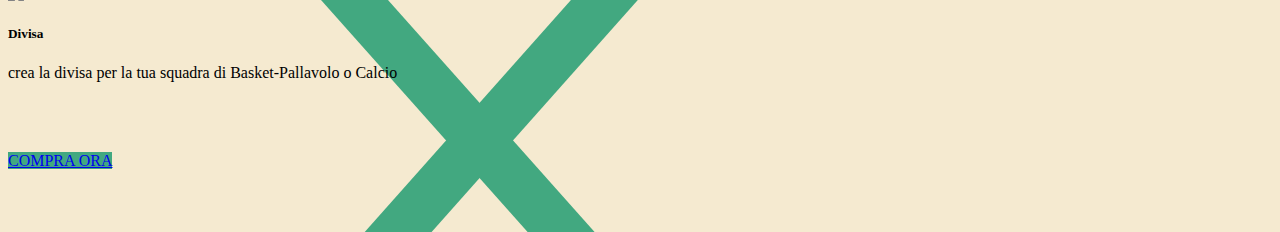
==== commit f06750bb: "inizio2" ====
--- a/index.html
+++ b/index.html
@@ -217,10 +217,10 @@
         <div class="col-2" style="height: 10%;">
           <div class="card" class="w-100" >
           
-            <img src="IMG/scarpebask.jpg" class="card-img-top" alt="100">
+            <img src=https://thumbs.dreamstime.com/b/pallavolo-pallacanestro-e-palloni-da-calcio-43244723.jpg" class="card-img-top" alt="100">
               <div class="card-body" id="card">
-                <h5 class="card-title">Venute dallo spazio le nuove jordan dance</h5>
-                <p>Miglior paio di scarpe del anno comode,legere esopratutto acessibili a tutti</p>
+                <h5 class="card-title">Palle da Basket,Calcio e Pallavolo</h5>
+                <p>compra solo da noi le migliori palle per il tuo sport preferito</p>
                 <a style="background-color: #42A880; border-color: #42A880;" href="#" class="btn btn-primary">COMPRA ORA</a>
               </div>
             </div>
@@ -229,10 +229,10 @@
         
           <div class="col-2">
             <div class="card" class="w-100">
-            <img src="IMG/pumacalcio.jpg" class="card-img-top" alt="100">
-              <div class="card-body">
-                <h5 class="card-title"> Compra le nuove puma </h5>
-                <p>Comode e versatili, la scelta migliore per un vero fuoriclasse</p>
+            <img src="https://m.media-amazon.com/images/I/91hf-rg2inL._AC_SY450_.jpg" class="card-img-top" alt="100">
+              <div class="card-body">
+                <h5 class="card-title">Porte da calcio </h5>
+                <p>compra da noi delle porte da calcio di qualità 100% italiana</p>
                 <br>
                 <br>
                 <a style="background-color: #42A880; border-color: #42A880;" href="#" class="btn btn-primary">COMPRA ORA</a>
@@ -242,11 +242,11 @@
         
           <div class="col-2">
             <div class="card" class="w-100">
-            <img src="IMG/rachetto.jpeg" class="card-img-top" alt="...">
-              <div class="card-body">
-                <h5 class="card-title">le spider 97</h5>
+            <img src="https://www.jokerfloors.com/wp-content/uploads/2021/11/canestribasket.jpg.webp" class="card-img-top" alt="...">
+              <div class="card-body">
+                <h5 class="card-title">Canestri</h5>
                 
-                <p> Racchette per vere persone che si identificano in Goku</p>
+                <p> Compra dal nostro shop dei canestri professionali di varie taglie </p>
                 <br>
                 <br>
                 <a style="background-color: #42A880; border-color: #42A880;" href="#" class="btn btn-primary">COMPRA ORA</a>
@@ -256,11 +256,11 @@
         
           <div class="col-2">
             <div class="card" class="w-100">
-            <img src="IMG/pesi.jpg" class="card-img-top" alt="...">
-              <div class="card-body">
-                <h5 class="card-title">woman-pes</h5>
+            <img src="https://www.dimensionecomunita.it/img/userimages/Image/pallavolo/AS34004.jpg" class="card-img-top" alt="...">
+              <div class="card-body">
+                <h5 class="card-title">Reti da Pallavolo</h5>
                 
-                <p>Pesi per un allenamnto da casa</p>
+                <p>acquista delle reti da pallavolo molto resistenti</p>
                 <br>
                 <br>
                 <br>
@@ -271,10 +271,10 @@
           
           <div class="col-2">
             <div class="card" class="w-100">
-            <img src="IMG/scacalcetto.jpg" class="card-img-top" alt="...">
-              <div class="card-body">
-                <h5 class="card-title"> Le blue lock</h5>
-                <p>scarpe belle in prestazioni e in stile, se non volete essere il/la più forte non aquistatele</p>
+            <img src="https://www.stampasi.it/img_upload/images_products/thumb_crop450x600/9560/borraccia-sport-da-700-ml-blu.jpg" class="card-img-top" alt="...">
+              <div class="card-body">
+                <h5 class="card-title">Boracce </h5>
+                <p>Boracce di varie grandezze acquistale subito</p>
                 <br>
                 <a style="background-color: #42A880; border-color: #42A880;" href="#" class="btn btn-primary">COMPRA ORA</a>
               </div>
@@ -284,10 +284,10 @@
         
           <div class="col-2">
             <div  class="card" class="w-100">
-              <img src="IMG/tuta.jpg" class="card-img-top" alt="...">
+              <img src="https://www.outpump.com/wp-content/uploads/2020/05/USA_Nike_Line_Outpump-1-480x720.jpg" class="card-img-top" alt="...">
                 <div class="card-body">
-                  <h5 class="card-title">Red tyson</h5>
-                  <p class="card-text"> La tuta dei campioni</p>
+                  <h5 class="card-title">Divisa</h5>
+                  <p class="card-text"> crea la divisa per la tua squadra di Basket-Pallavolo o Calcio </p>
                   <br>
                   <br>
                   <br>
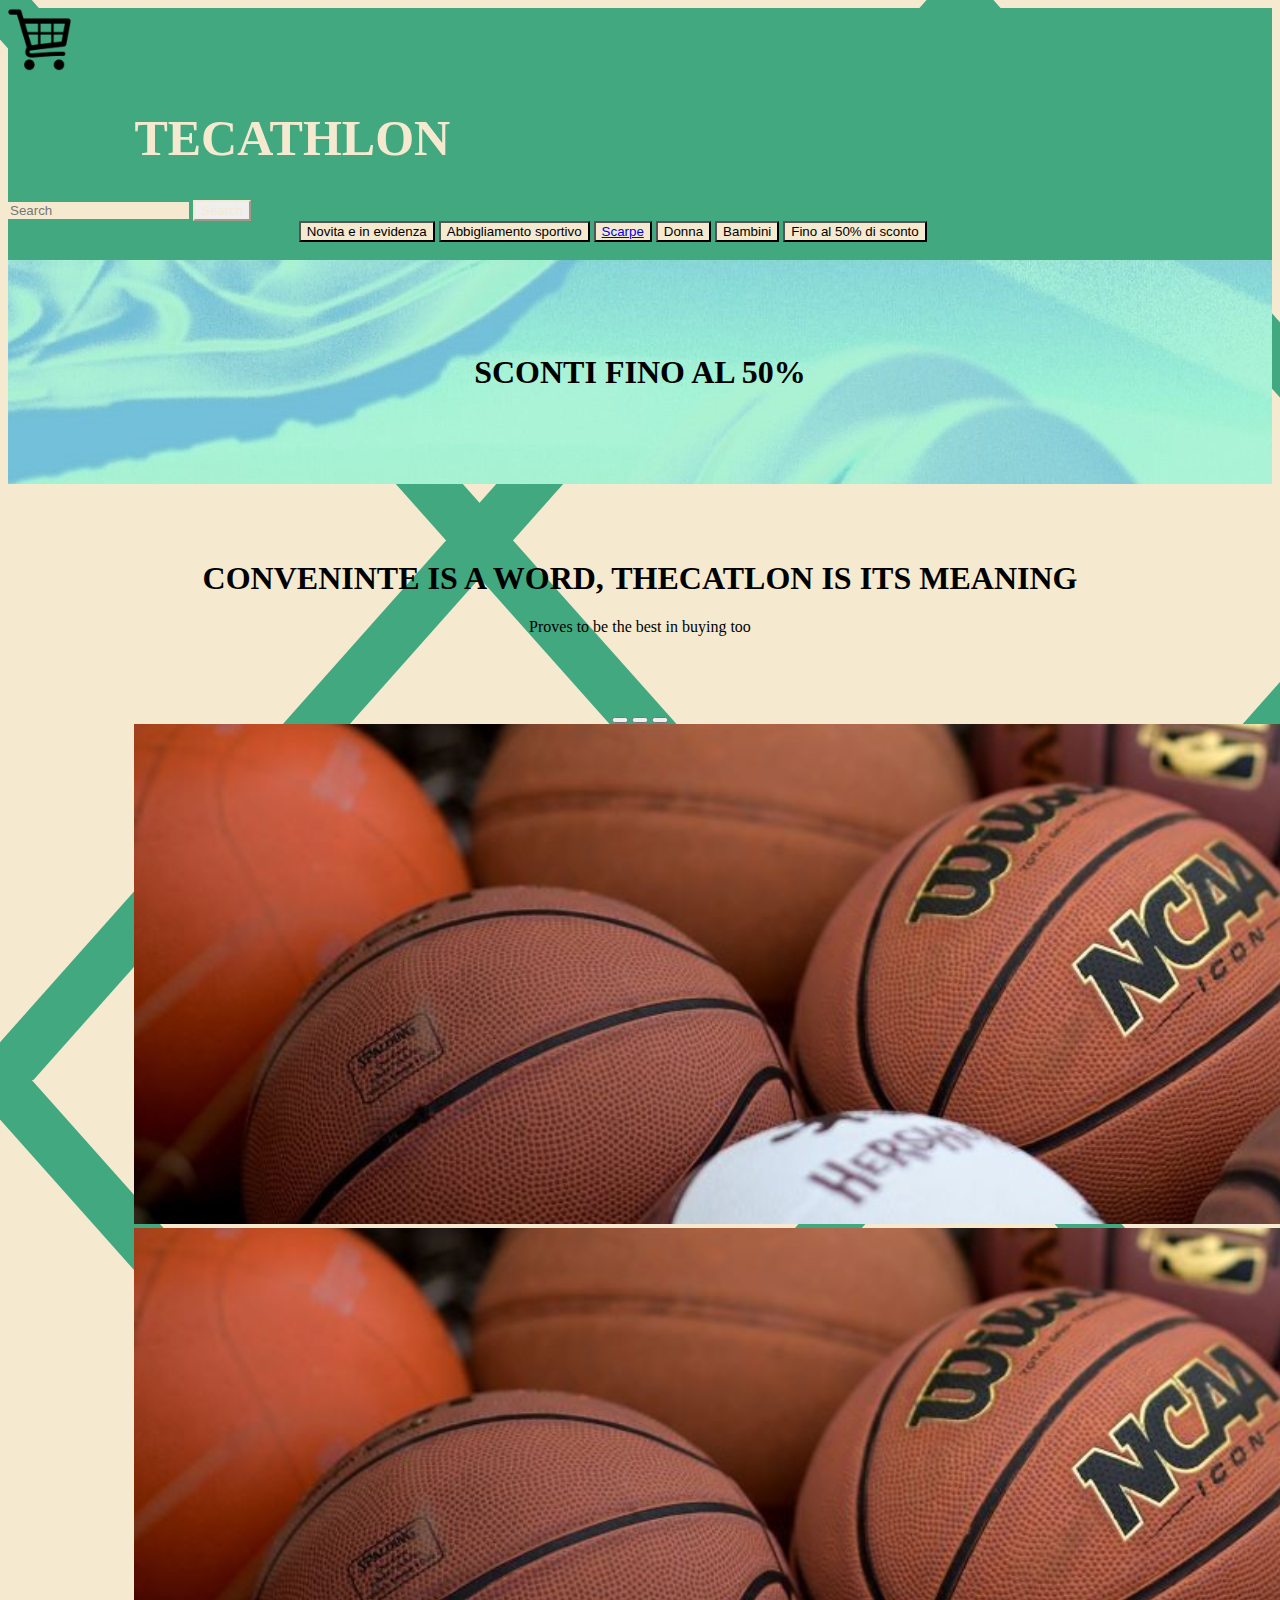
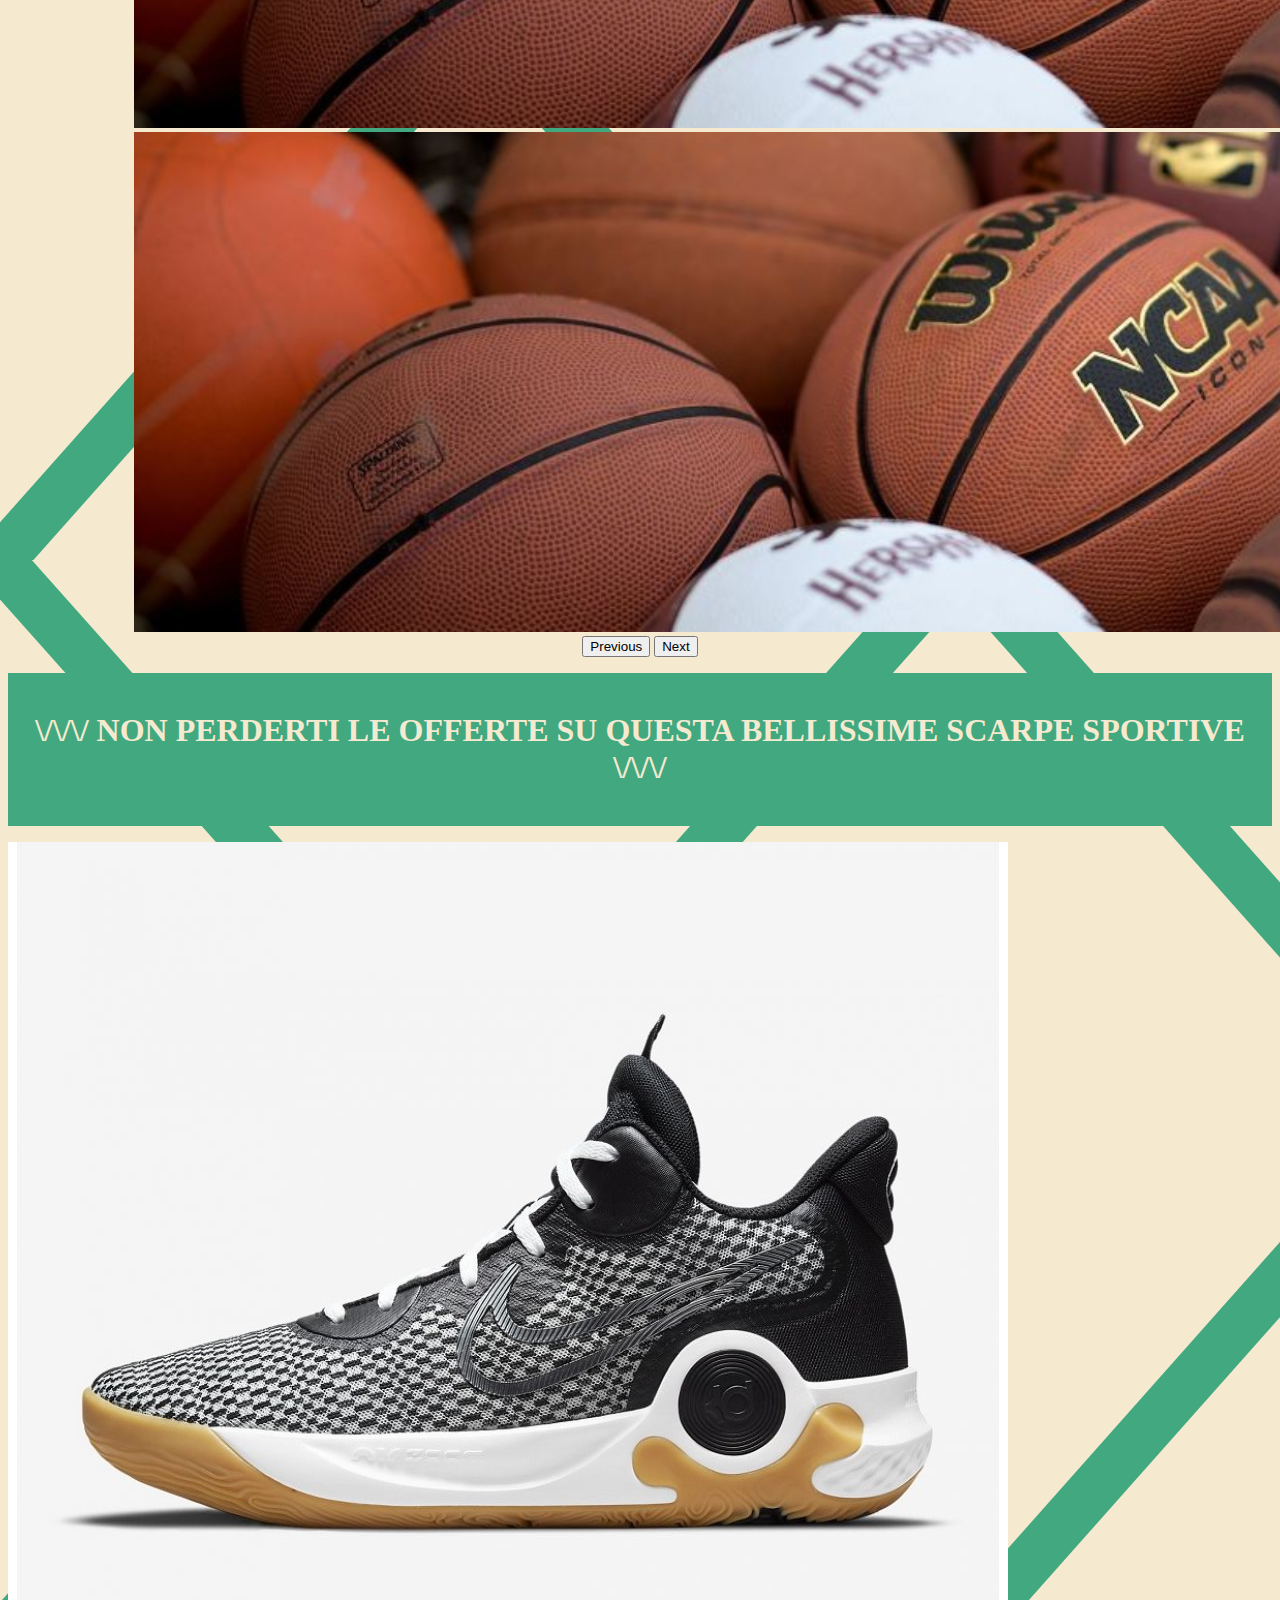
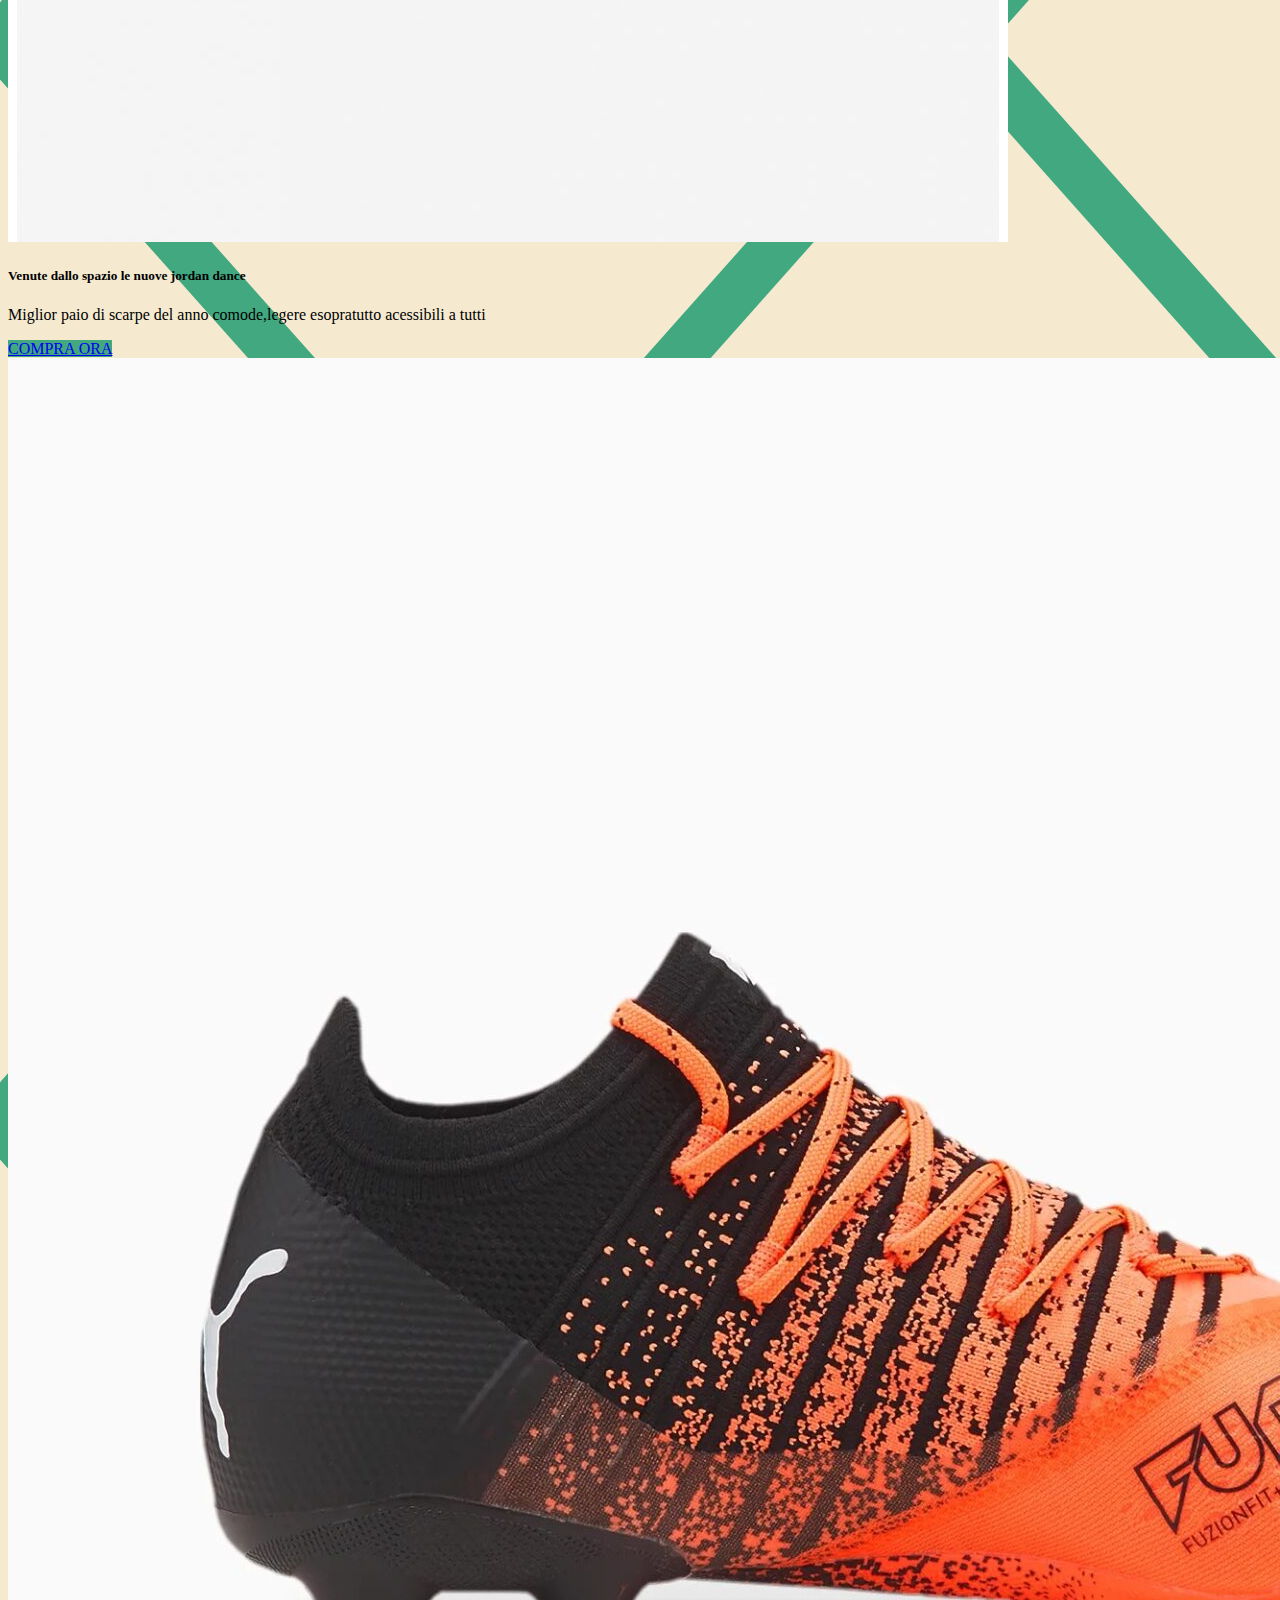
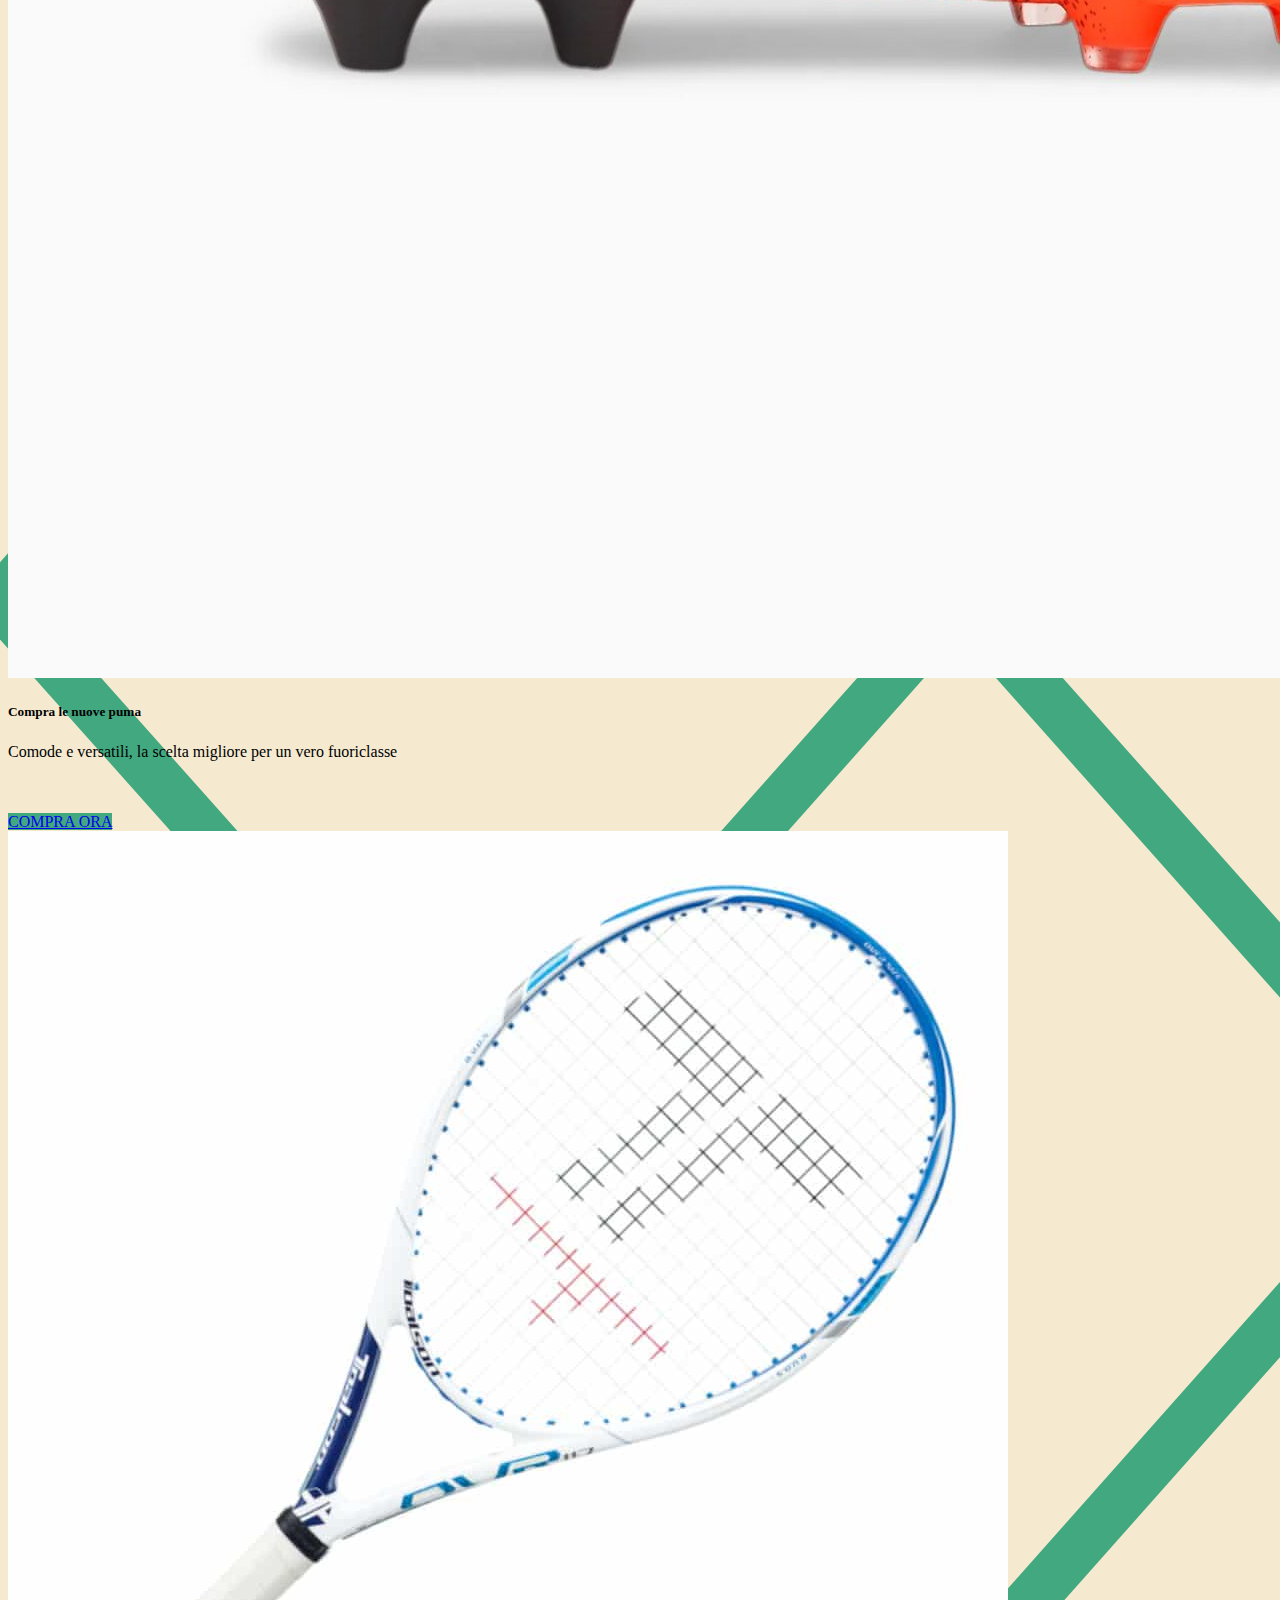
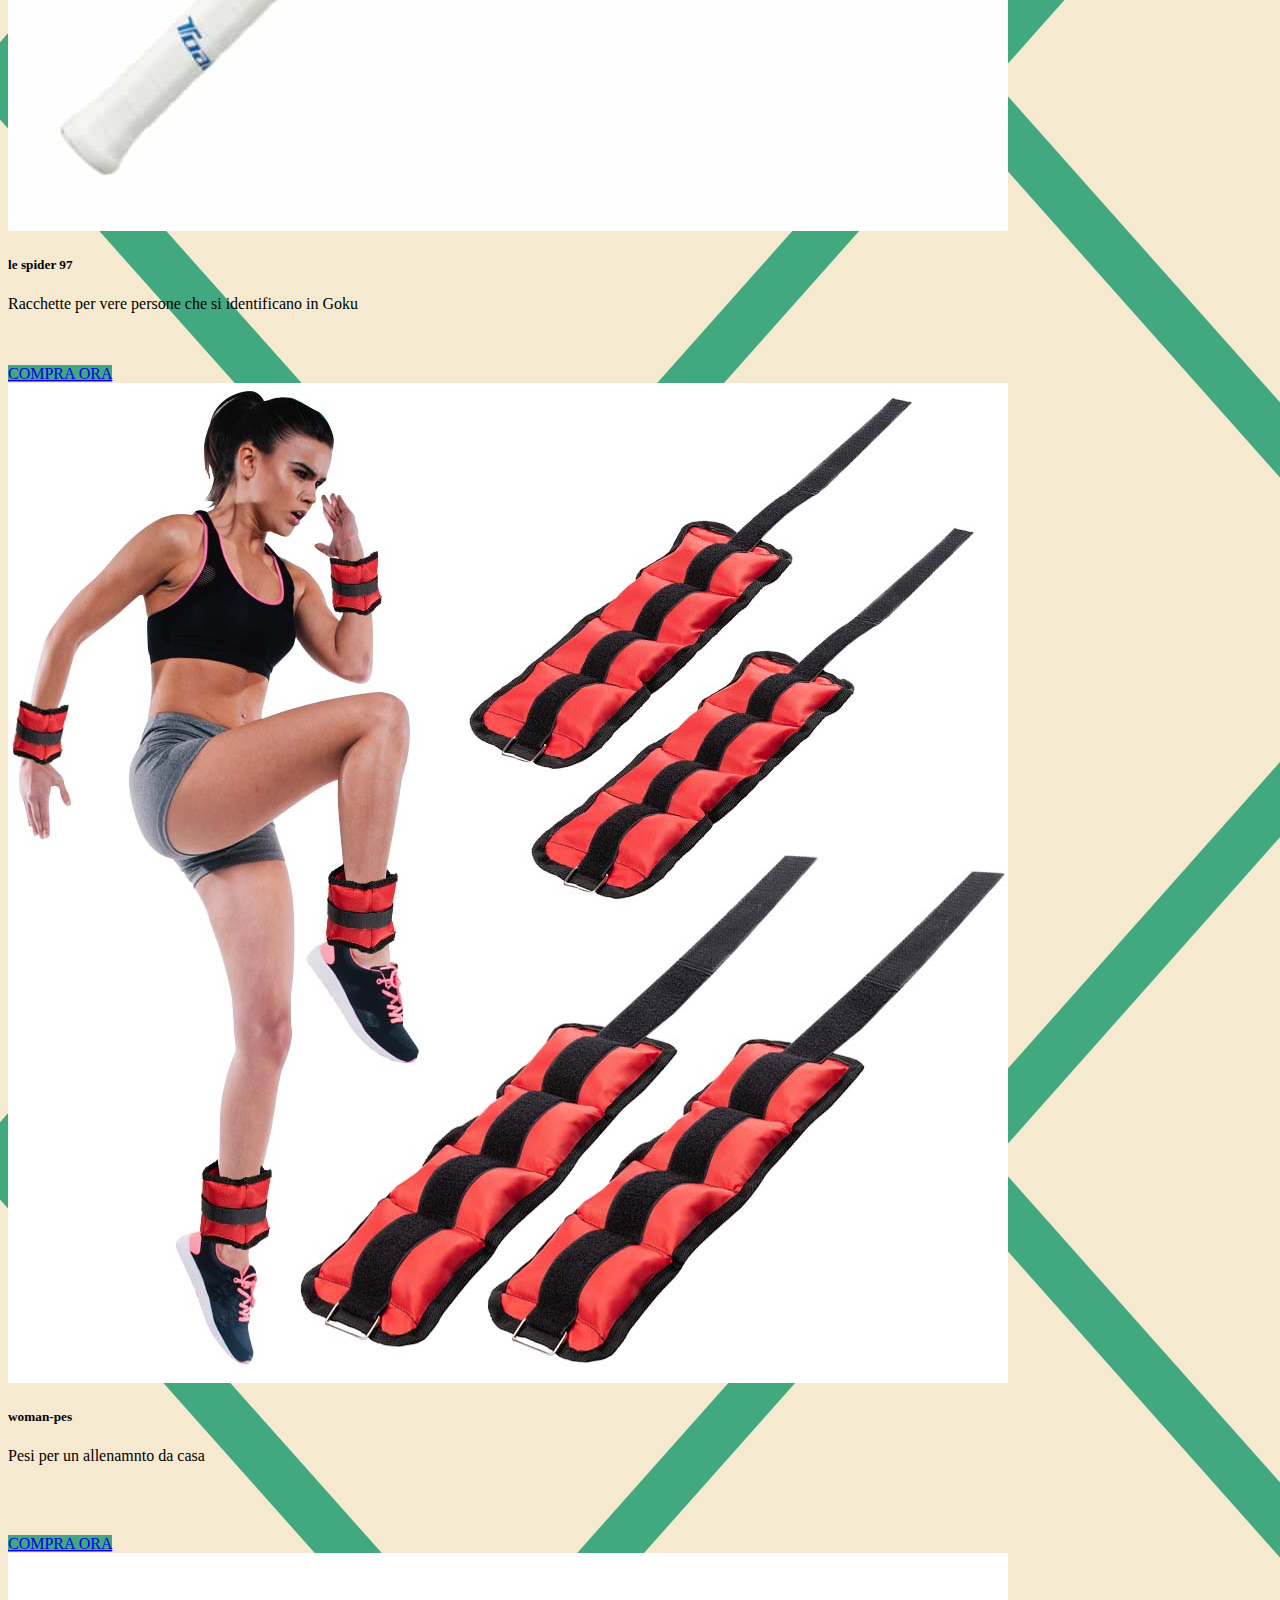
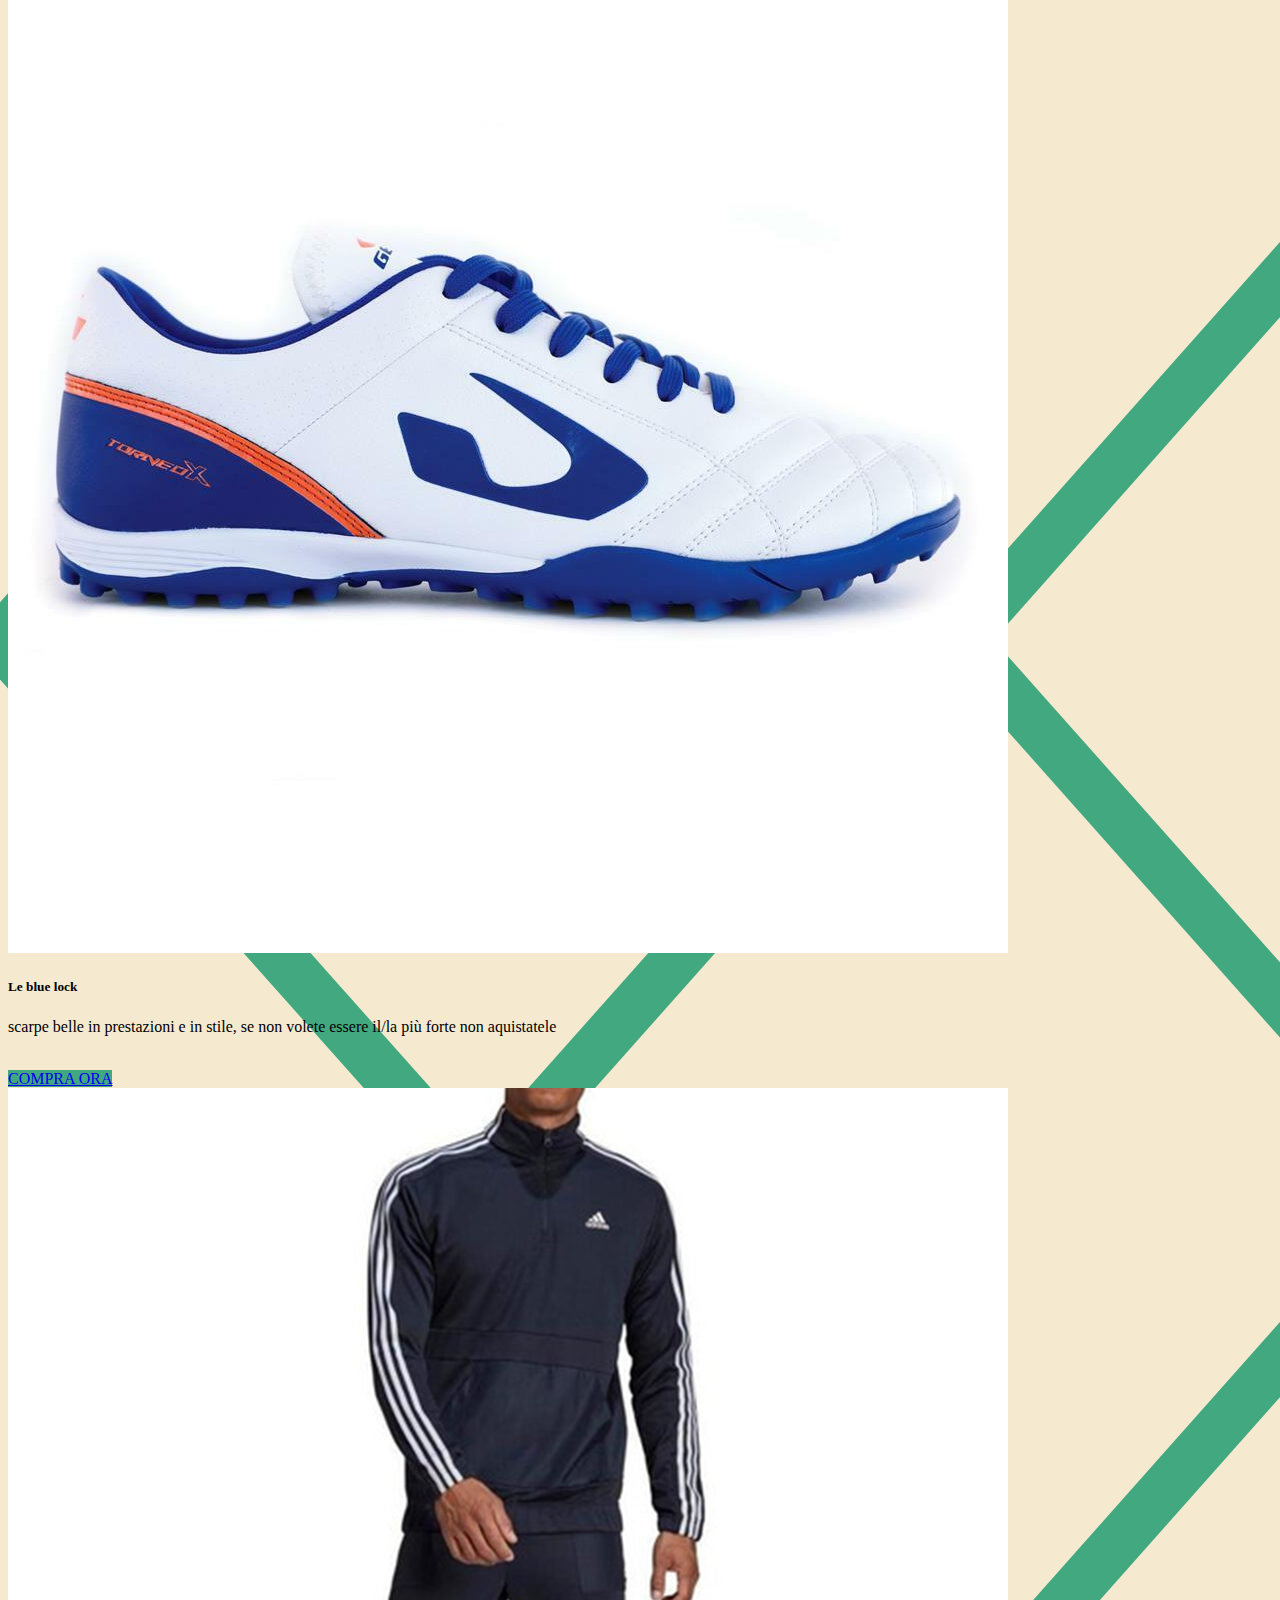
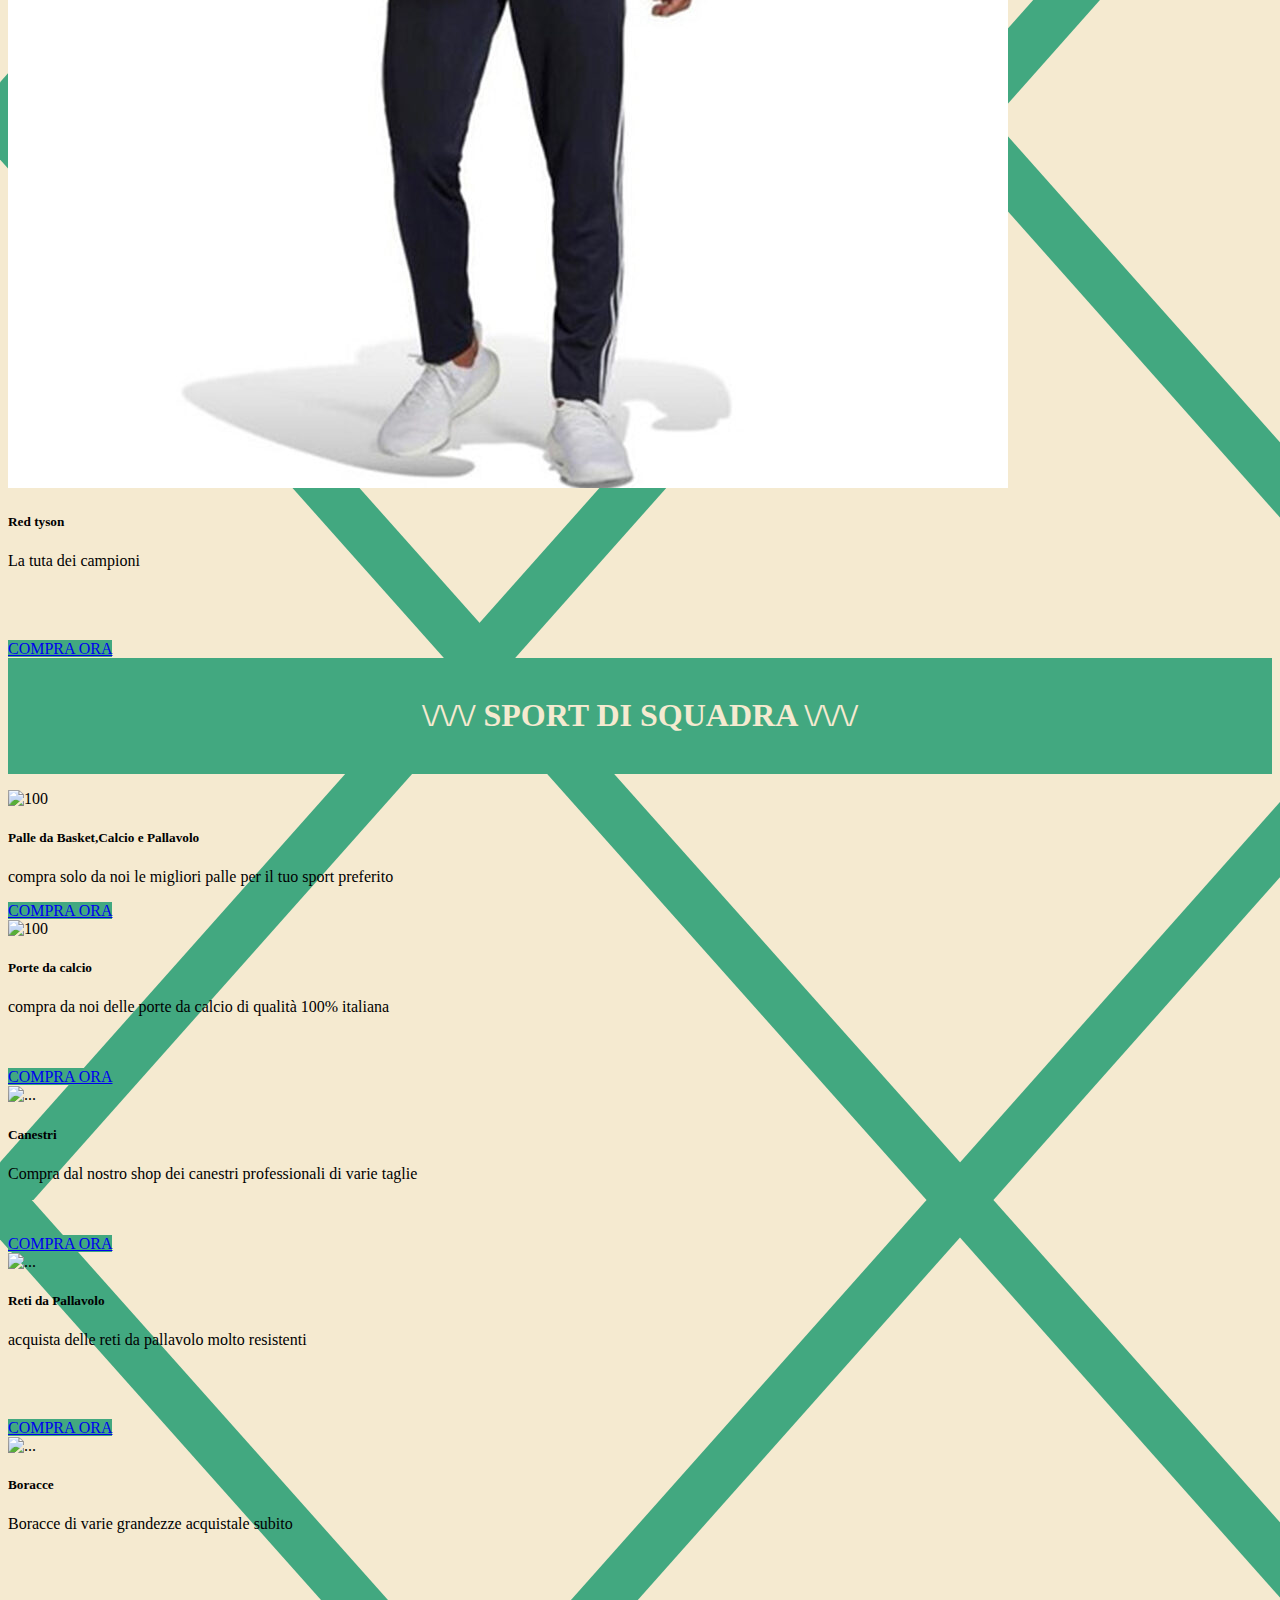
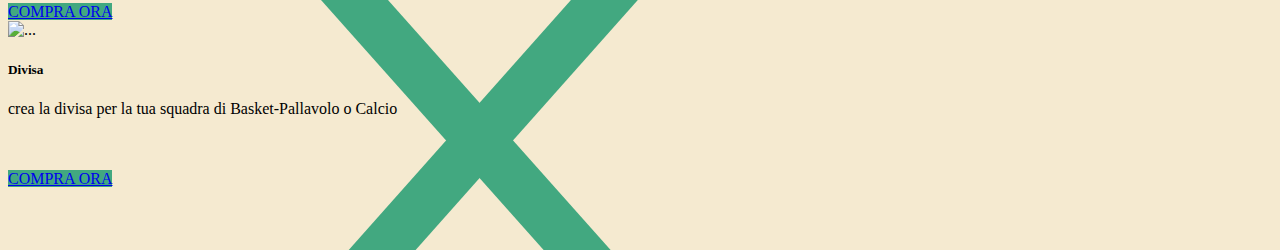
==== commit a0b247f0: "fine sport di squadra" ====
--- a/index.html
+++ b/index.html
@@ -217,10 +217,11 @@
         <div class="col-2" style="height: 10%;">
           <div class="card" class="w-100" >
           
-            <img src=https://thumbs.dreamstime.com/b/pallavolo-pallacanestro-e-palloni-da-calcio-43244723.jpg" class="card-img-top" alt="100">
+            <img src="https://i.etsystatic.com/6733801/r/il/80cc5b/585637714/il_570xN.585637714_is7f.jpg" class="card-img-top" alt="100">
               <div class="card-body" id="card">
                 <h5 class="card-title">Palle da Basket,Calcio e Pallavolo</h5>
                 <p>compra solo da noi le migliori palle per il tuo sport preferito</p>
+                
                 <a style="background-color: #42A880; border-color: #42A880;" href="#" class="btn btn-primary">COMPRA ORA</a>
               </div>
             </div>
@@ -256,7 +257,7 @@
         
           <div class="col-2">
             <div class="card" class="w-100">
-            <img src="https://www.dimensionecomunita.it/img/userimages/Image/pallavolo/AS34004.jpg" class="card-img-top" alt="...">
+            <img src="https://retisumisura.it/wp-content/uploads/rete-pallavolo-torneo-500x500.jpg" class="card-img-top" alt="...">
               <div class="card-body">
                 <h5 class="card-title">Reti da Pallavolo</h5>
                 
@@ -271,11 +272,13 @@
           
           <div class="col-2">
             <div class="card" class="w-100">
-            <img src="https://www.stampasi.it/img_upload/images_products/thumb_crop450x600/9560/borraccia-sport-da-700-ml-blu.jpg" class="card-img-top" alt="...">
+            <img src="https://m.media-amazon.com/images/I/71O53jYIRnL._AC_SS450_.jpg" class="card-img-top" alt="...">
               <div class="card-body">
                 <h5 class="card-title">Boracce </h5>
                 <p>Boracce di varie grandezze acquistale subito</p>
                 <br>
+                <br>
+                <br>
                 <a style="background-color: #42A880; border-color: #42A880;" href="#" class="btn btn-primary">COMPRA ORA</a>
               </div>
             </div>
@@ -284,13 +287,13 @@
         
           <div class="col-2">
             <div  class="card" class="w-100">
-              <img src="https://www.outpump.com/wp-content/uploads/2020/05/USA_Nike_Line_Outpump-1-480x720.jpg" class="card-img-top" alt="...">
+              <img src="https://www.ultraspoint.com/wp-content/uploads/2020/02/Maglia-calcio-2-450x450.jpg" class="card-img-top" alt="...">
                 <div class="card-body">
                   <h5 class="card-title">Divisa</h5>
                   <p class="card-text"> crea la divisa per la tua squadra di Basket-Pallavolo o Calcio </p>
                   <br>
                   <br>
-                  <br>
+            
                   <a style="background-color: #42A880; border-color: #42A880;" href="#" class="btn btn-primary">COMPRA ORA</a>
                 </div>
             </div>
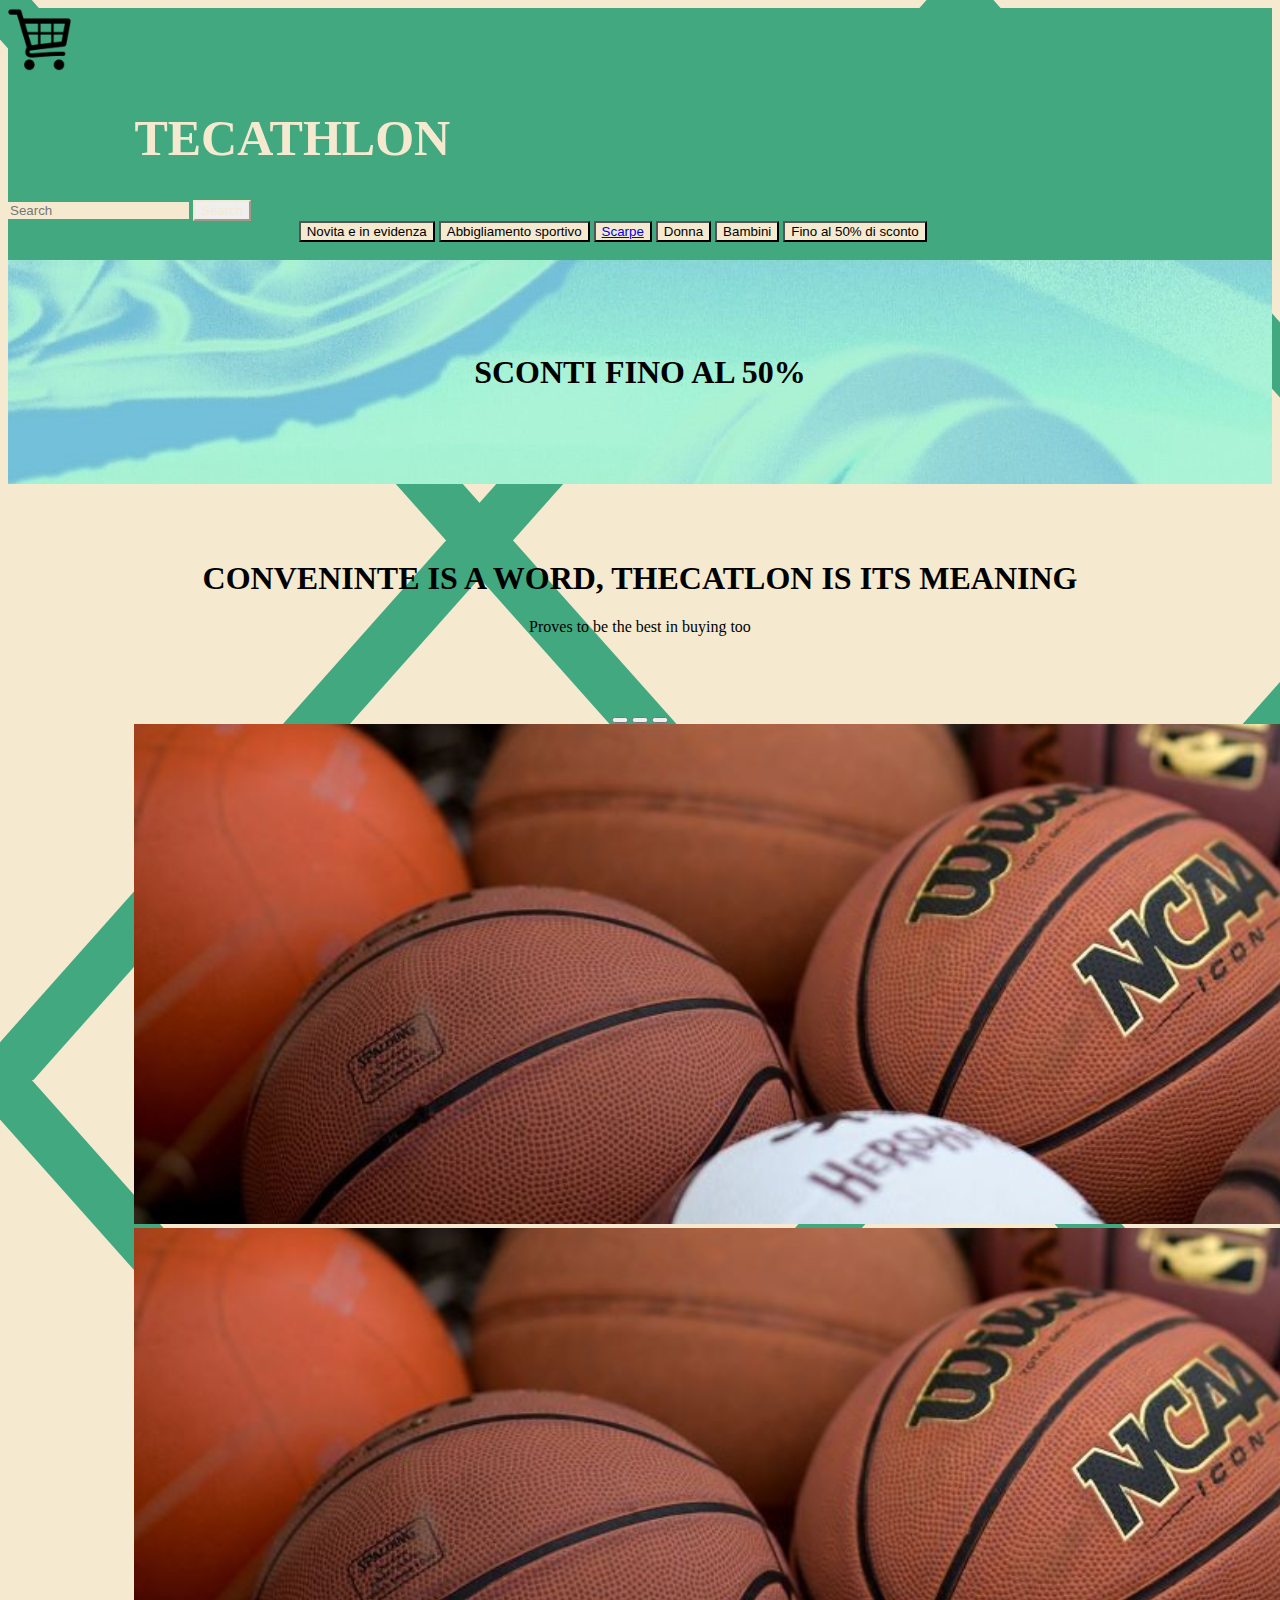
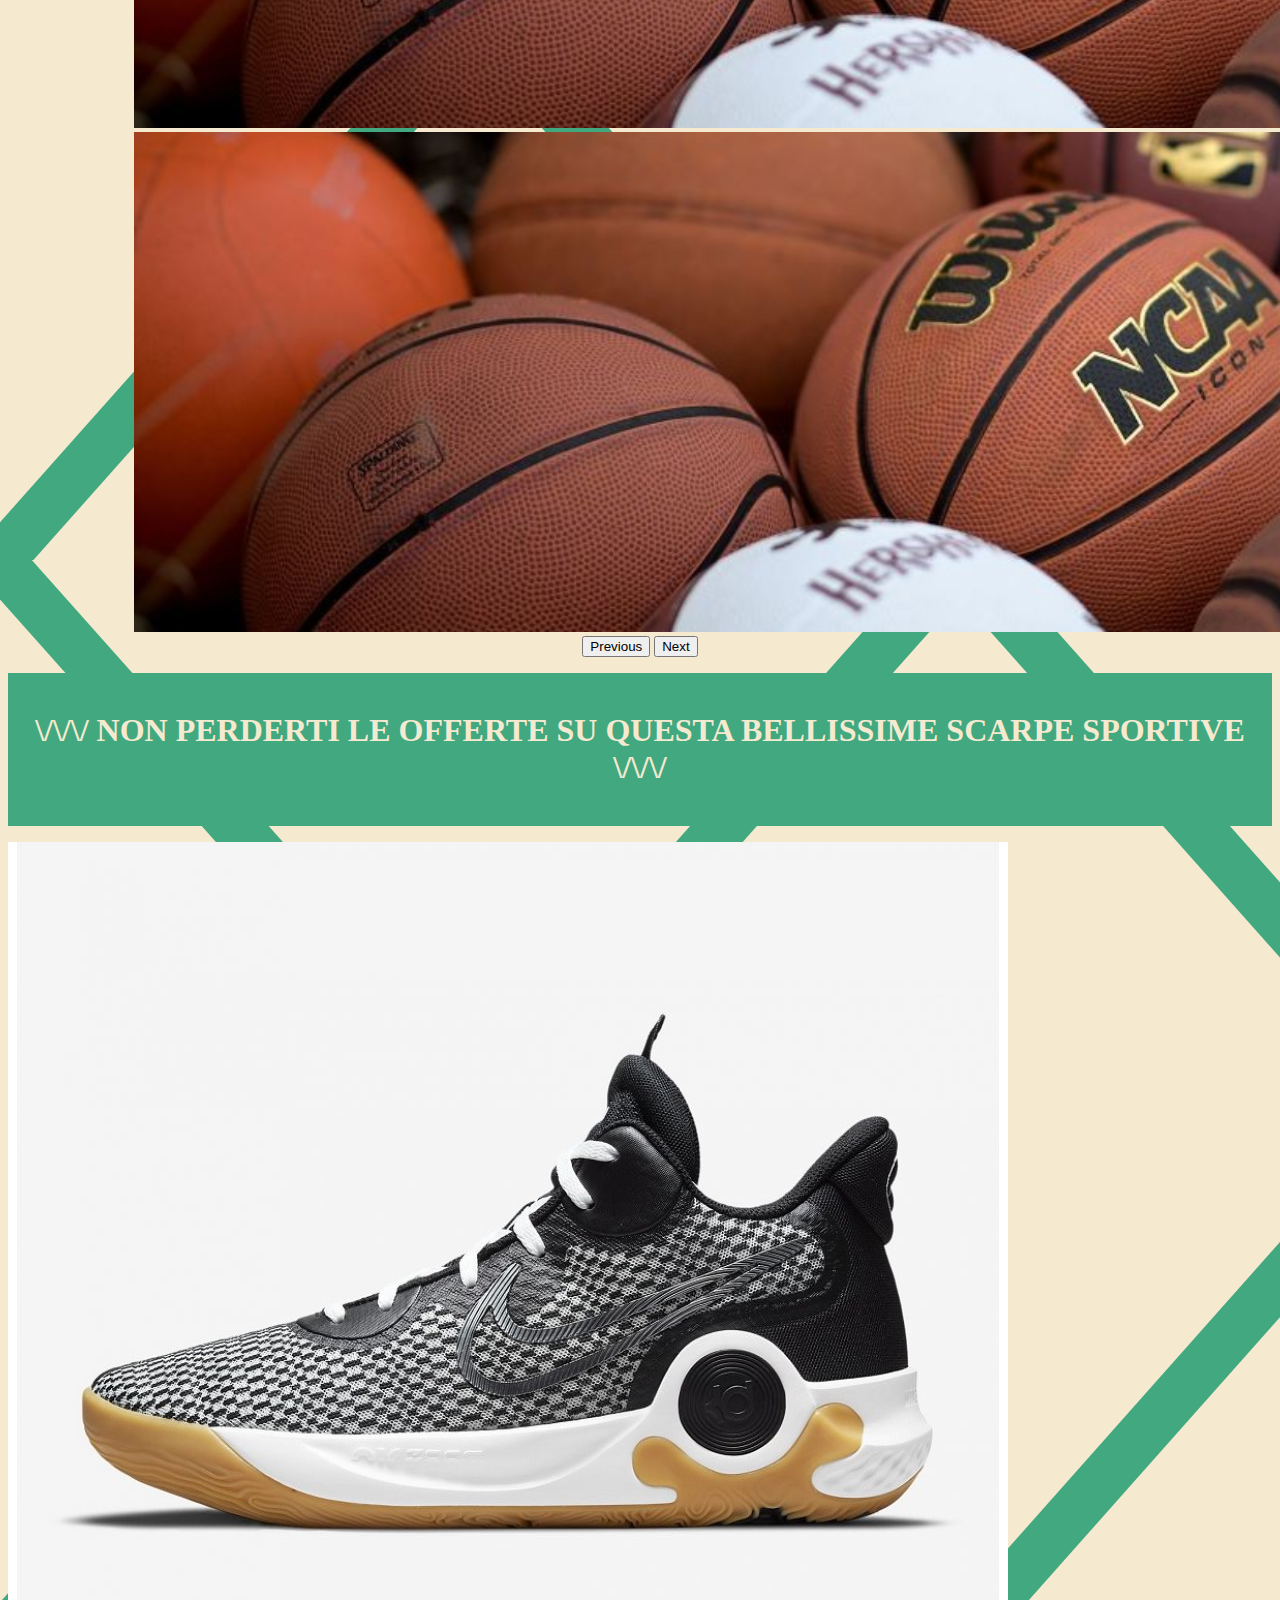
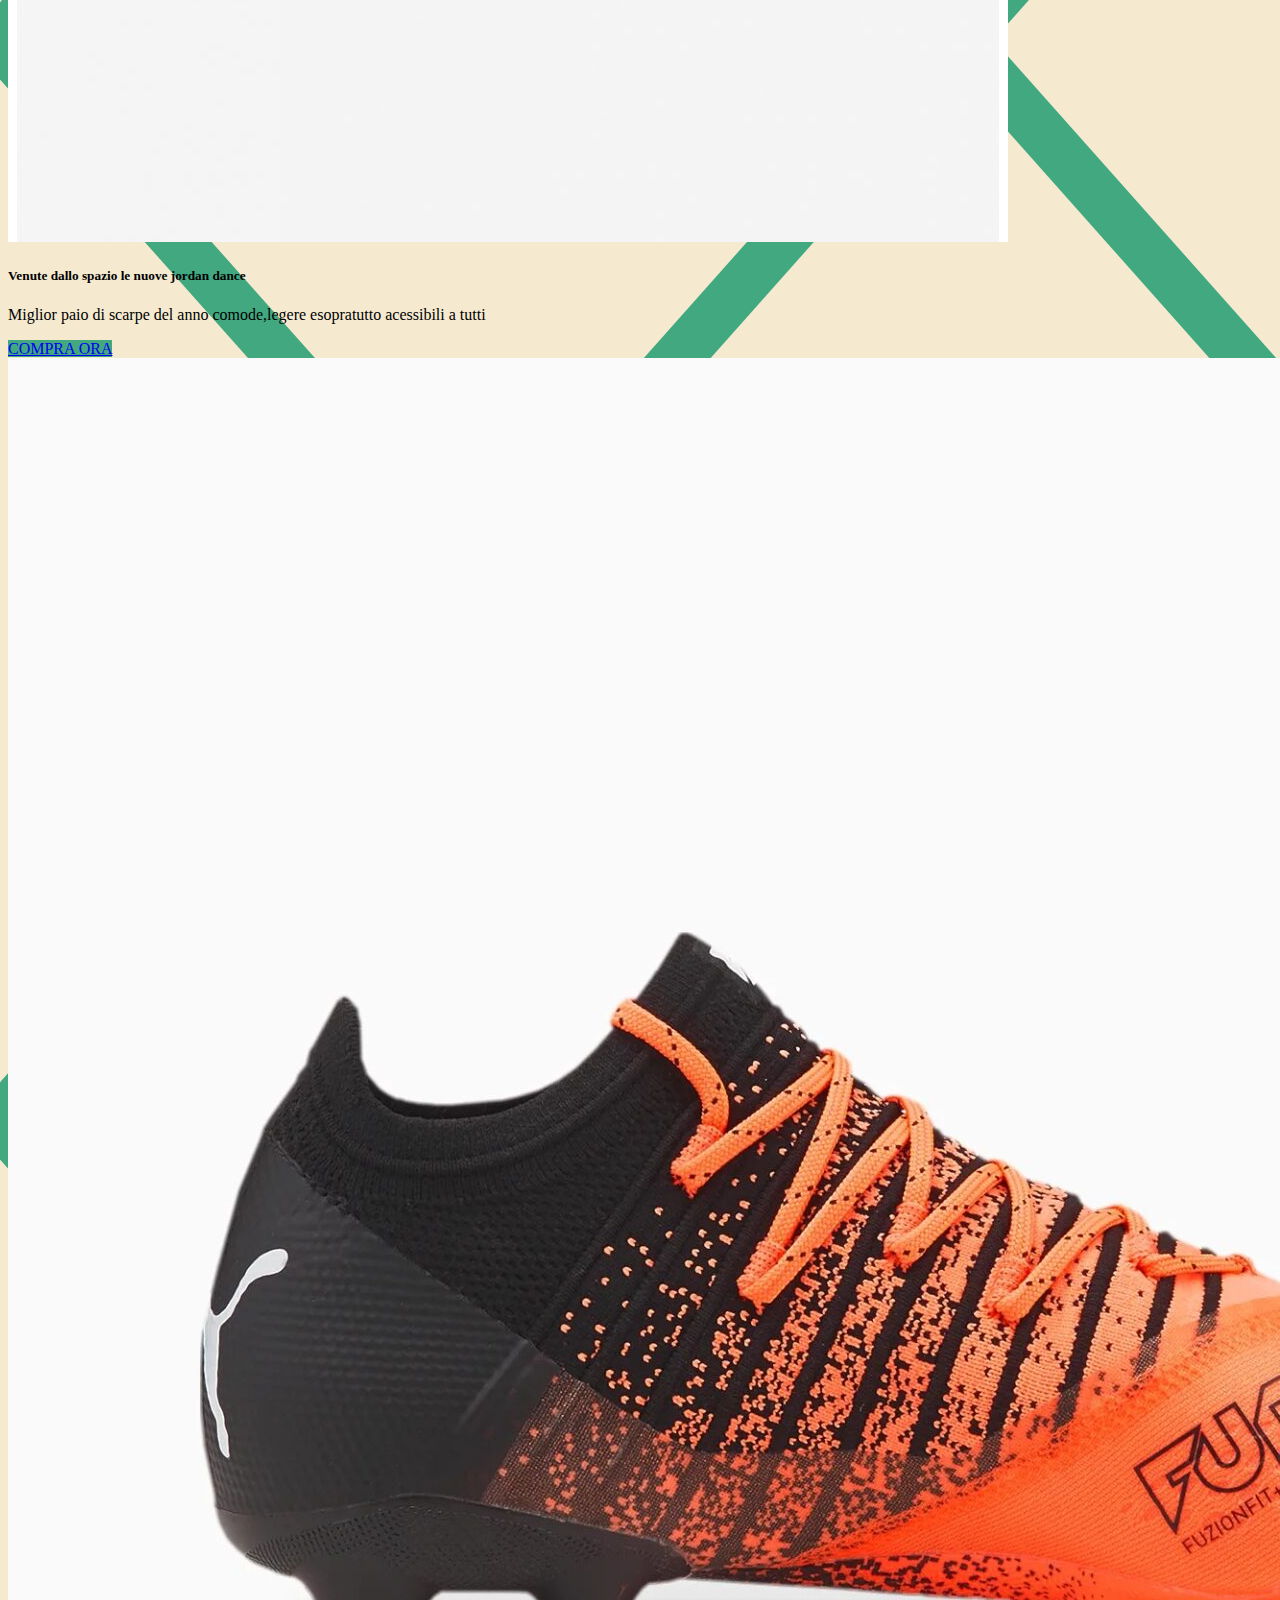
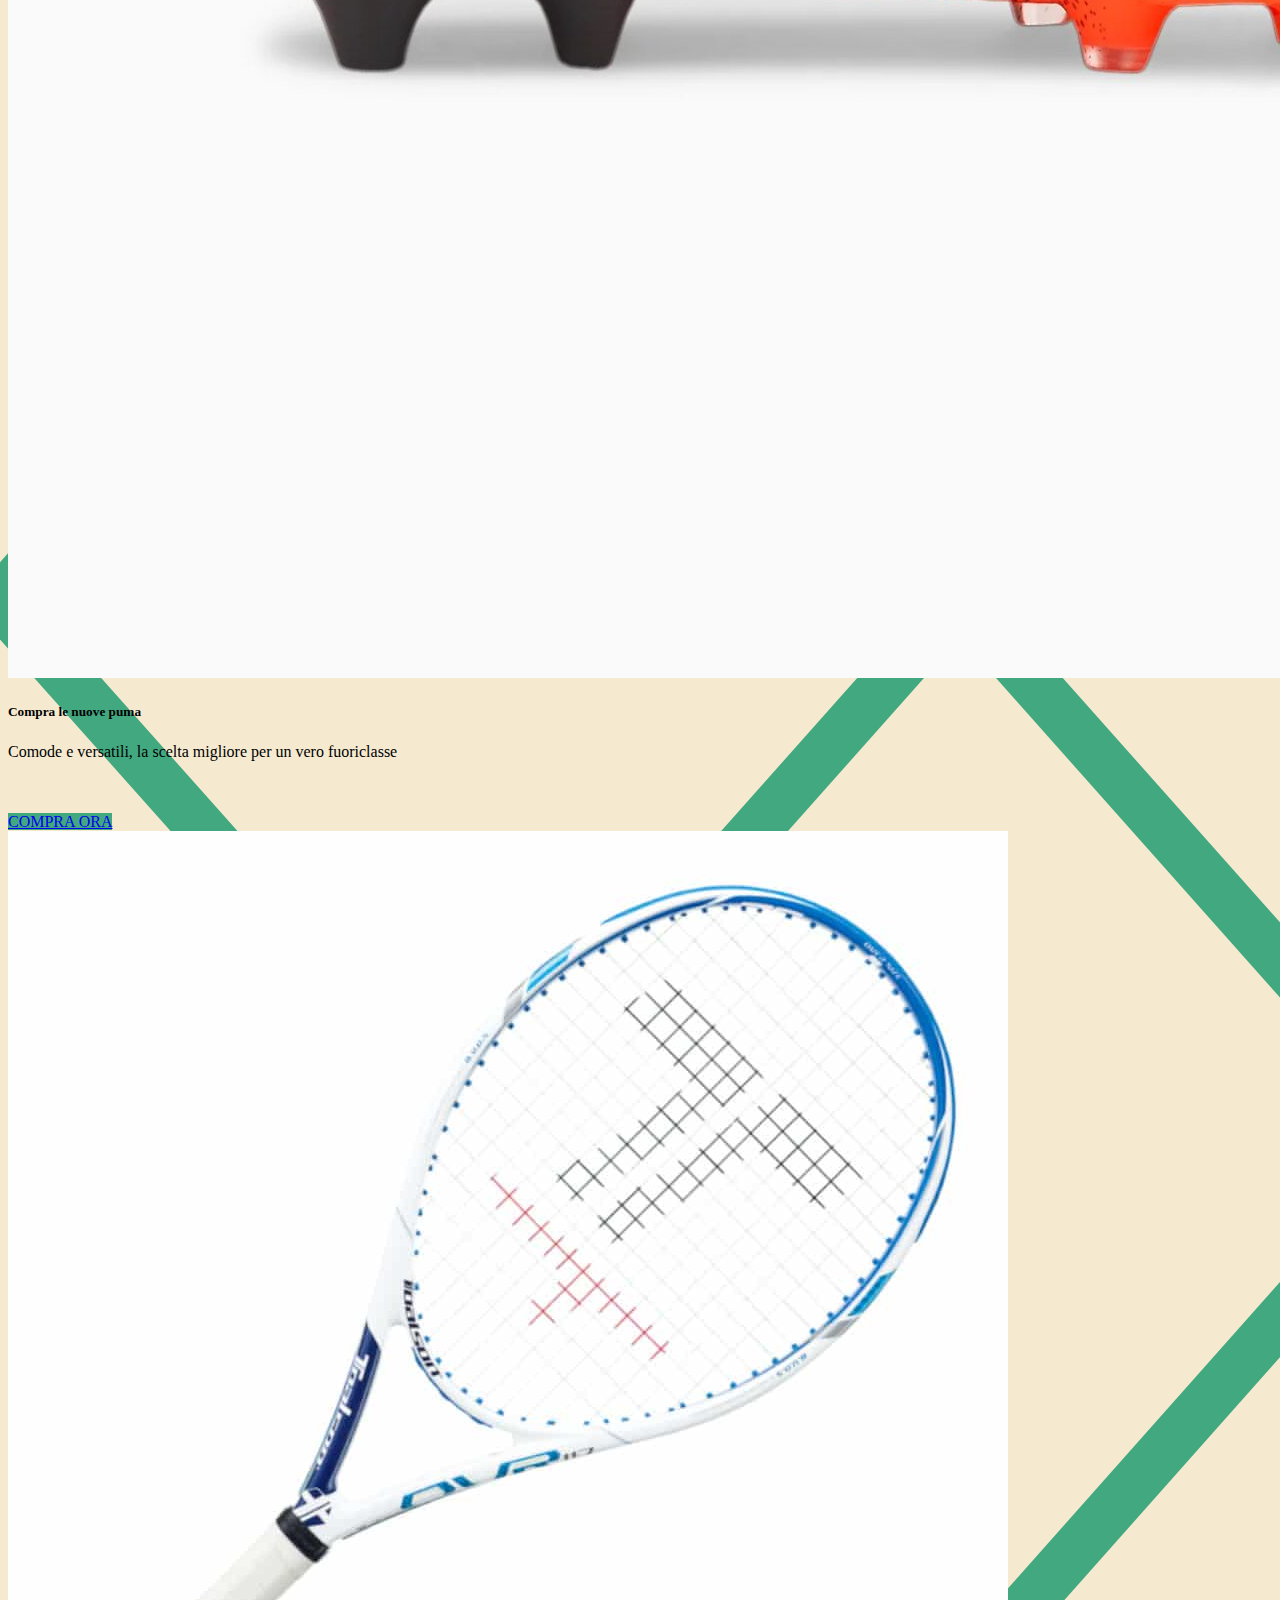
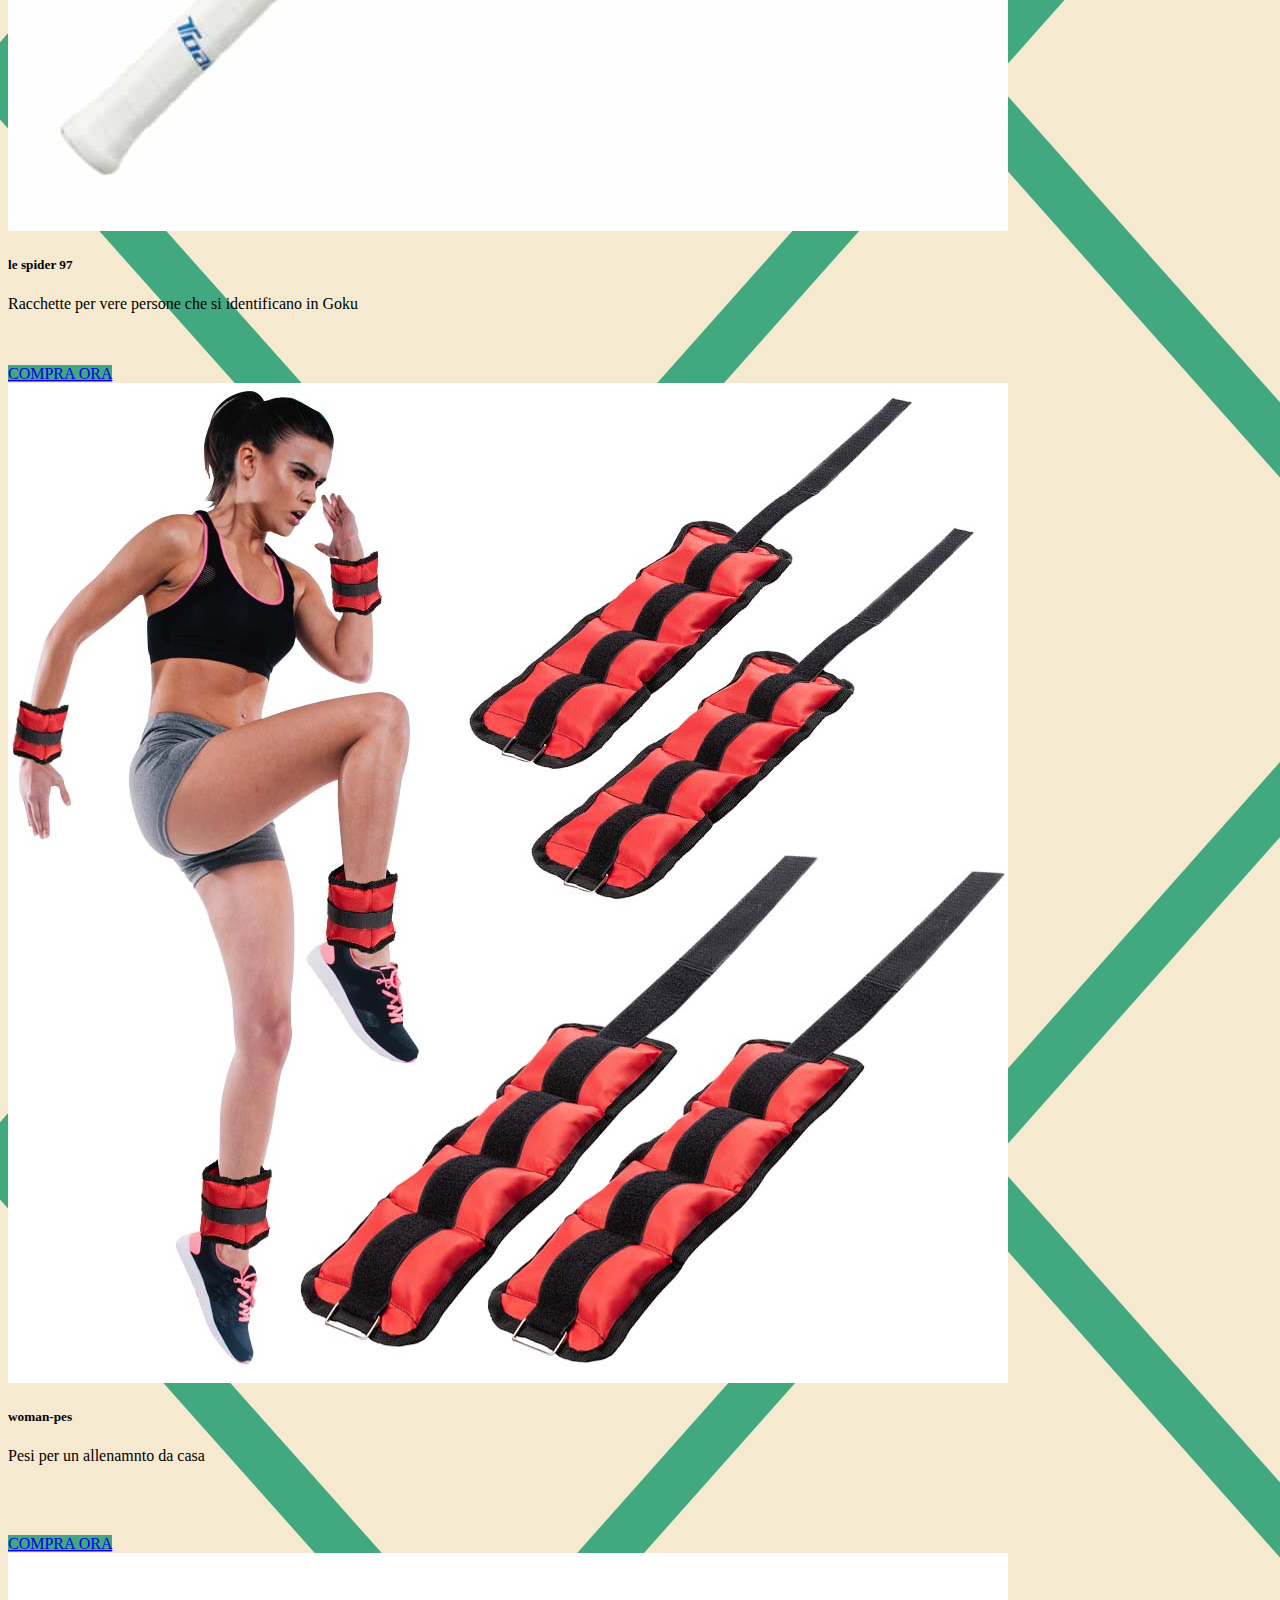
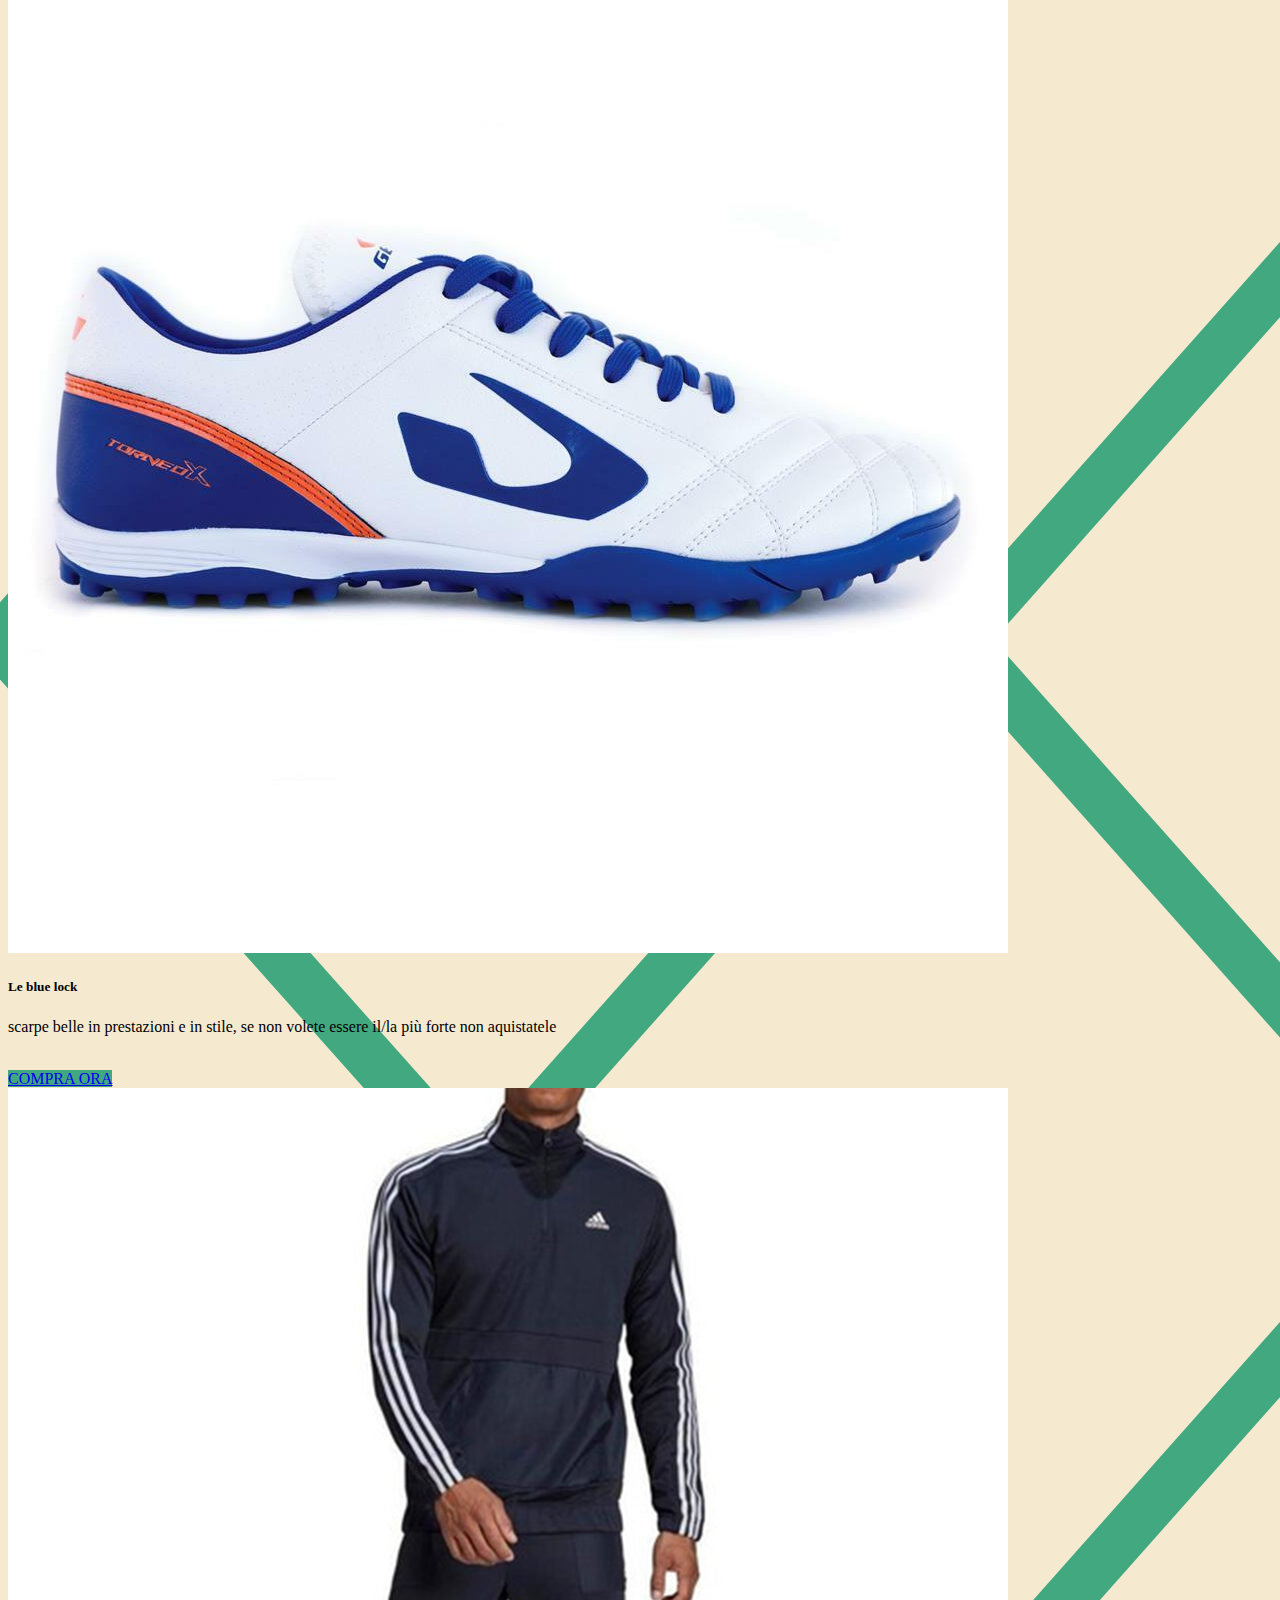
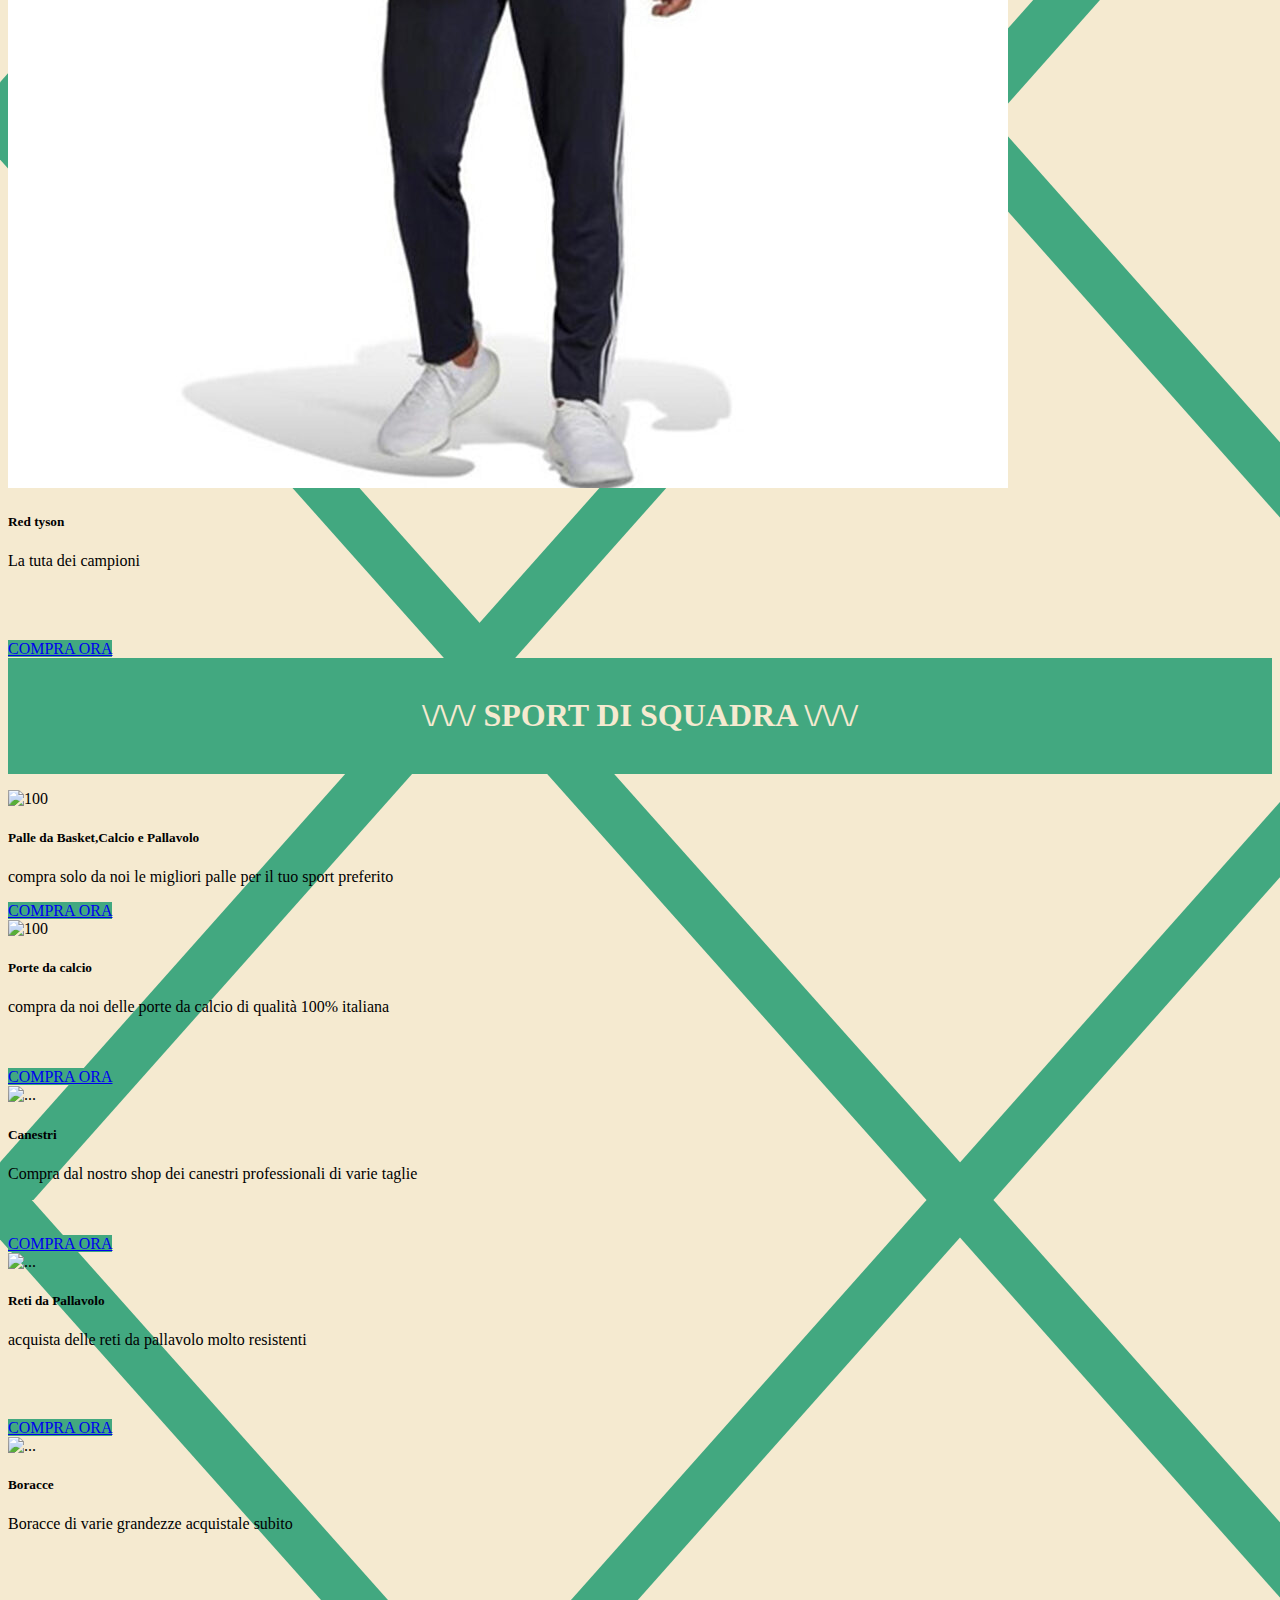
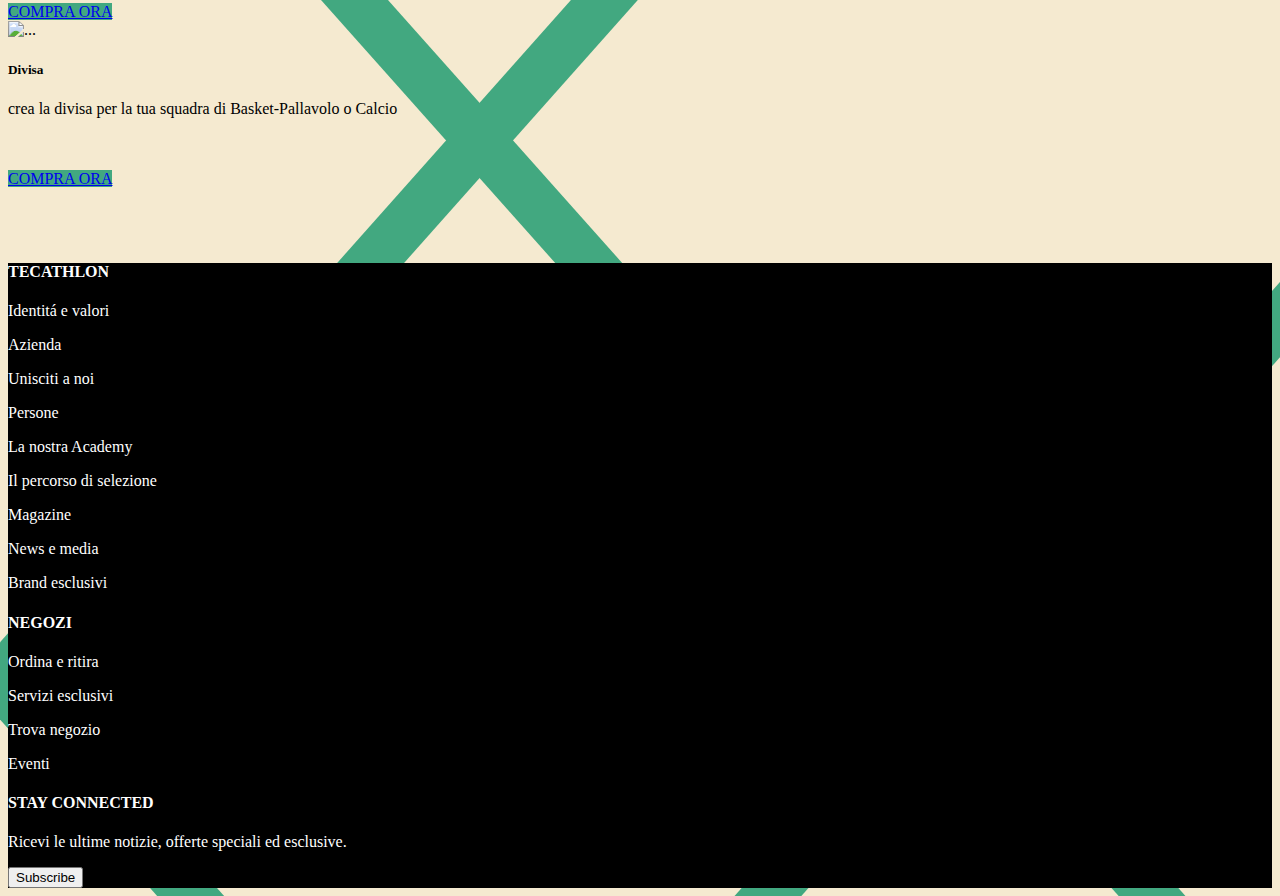
==== commit b114e89d: "fine sport squadra parte2" ====
--- a/index.html
+++ b/index.html
@@ -304,4 +304,47 @@
 <br>
 <br>
 
-</DIV>+</DIV>
+
+
+<div style="background-color: #000000; height: 70%;">
+  <div style="color: white;">
+<div id="footer" class="container-fluid">
+  <div id="paddingfooter">
+    <div id="footer" class="row">
+      <div class="col">
+        <h4 id="h4footer">TECATHLON</h4> 
+        <div class="row">
+          <div id="textfoot" class="col">
+            <p>Identitá e valori</p>
+            <p>Azienda</p>
+            <p>Unisciti a noi</p>
+            <p>Persone</p>
+            <p>La nostra Academy</p>
+            <p>Il percorso di selezione</p>
+            <p>Magazine</p>
+            <p>News e media</p>
+            <p>Brand esclusivi</p>
+          </div>
+        </div>       
+      </div>
+      <div id="textfoot" class="col">
+        <h4 id="h4footer">NEGOZI</h4>
+        <div class="row">
+          <div class="col">
+        
+            <p>Ordina e ritira</p>
+            <p>Servizi esclusivi</p>
+            <p>Trova negozio</p>
+            <p>Eventi</p>
+          </div>
+        </div>      
+      </div>
+      <div id="textfoot" class="col">
+        <h4 id="h4footer">STAY CONNECTED</h4>
+        <p>Ricevi le ultime notizie, offerte speciali ed esclusive.</p>
+        <button id="subscribe" type="button" class="btn btn-success">Subscribe</button>
+      </div>
+    </div>
+  </div>
+</div>